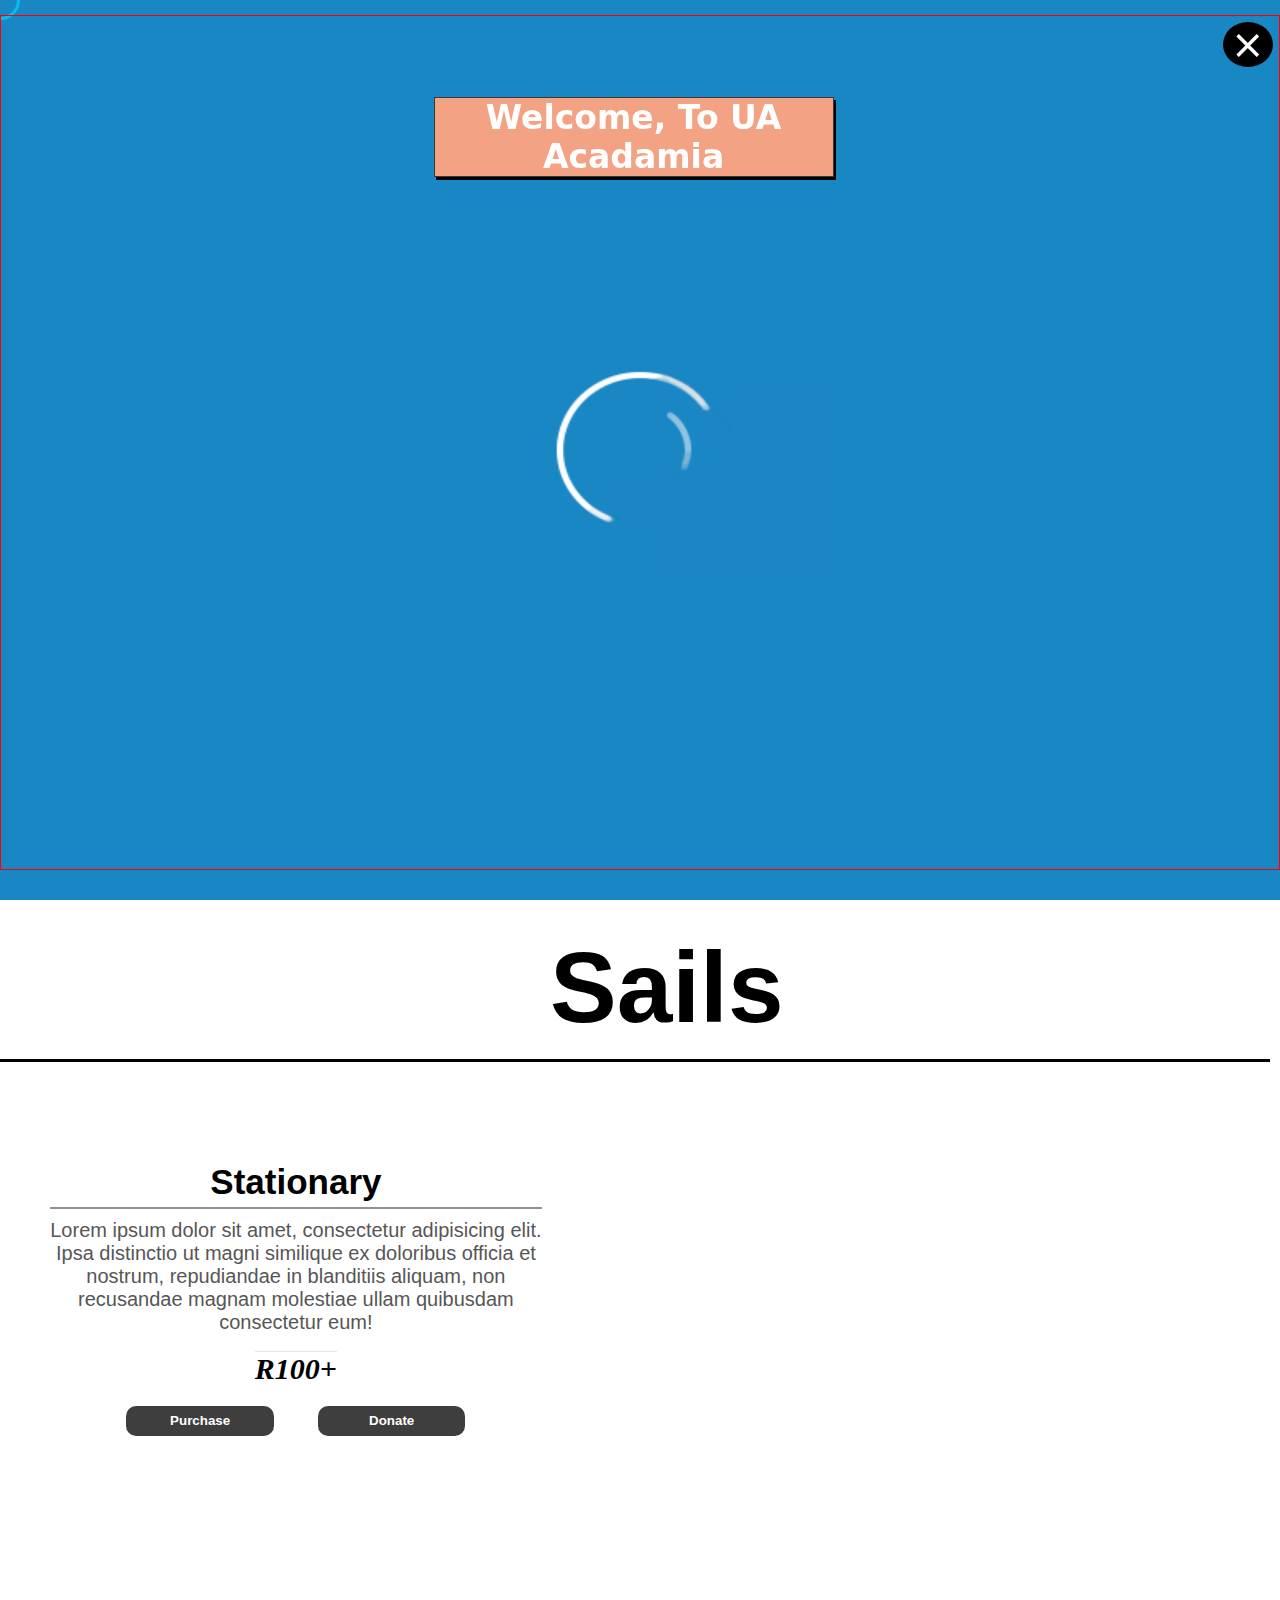
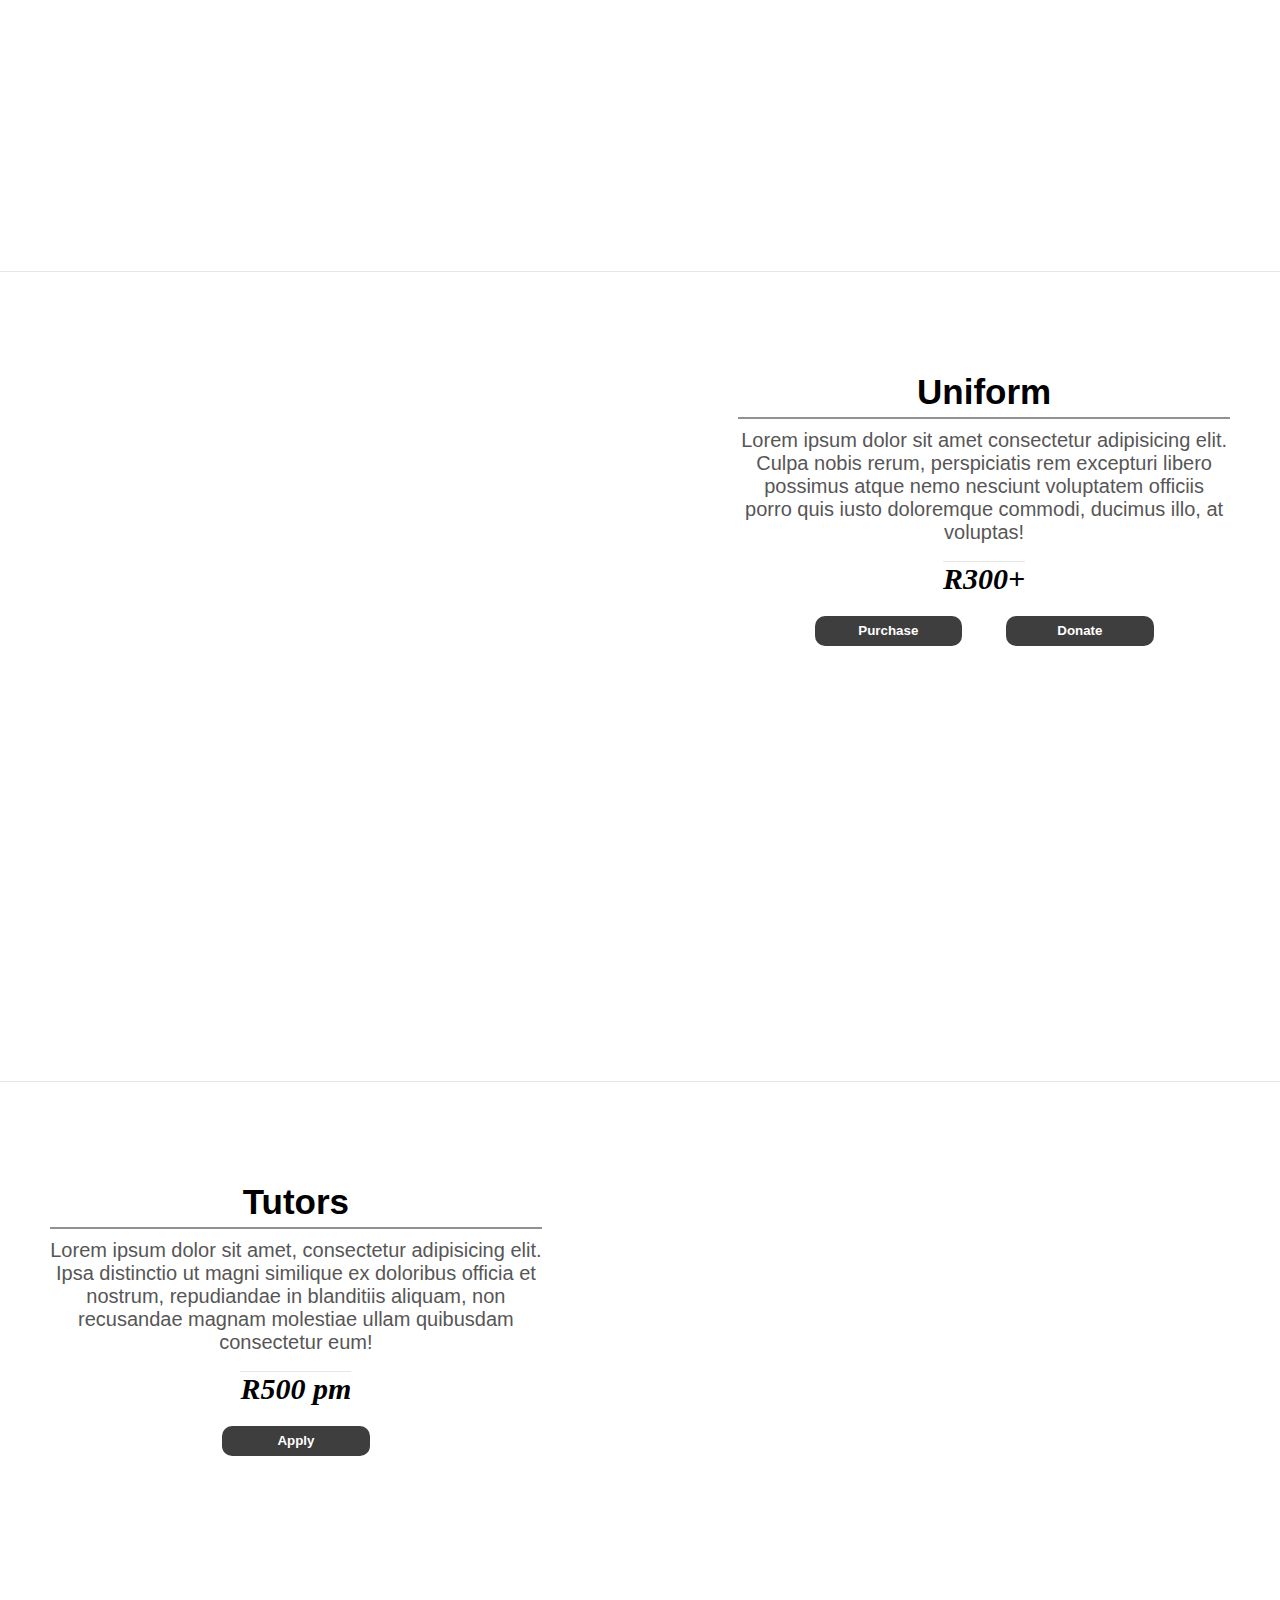
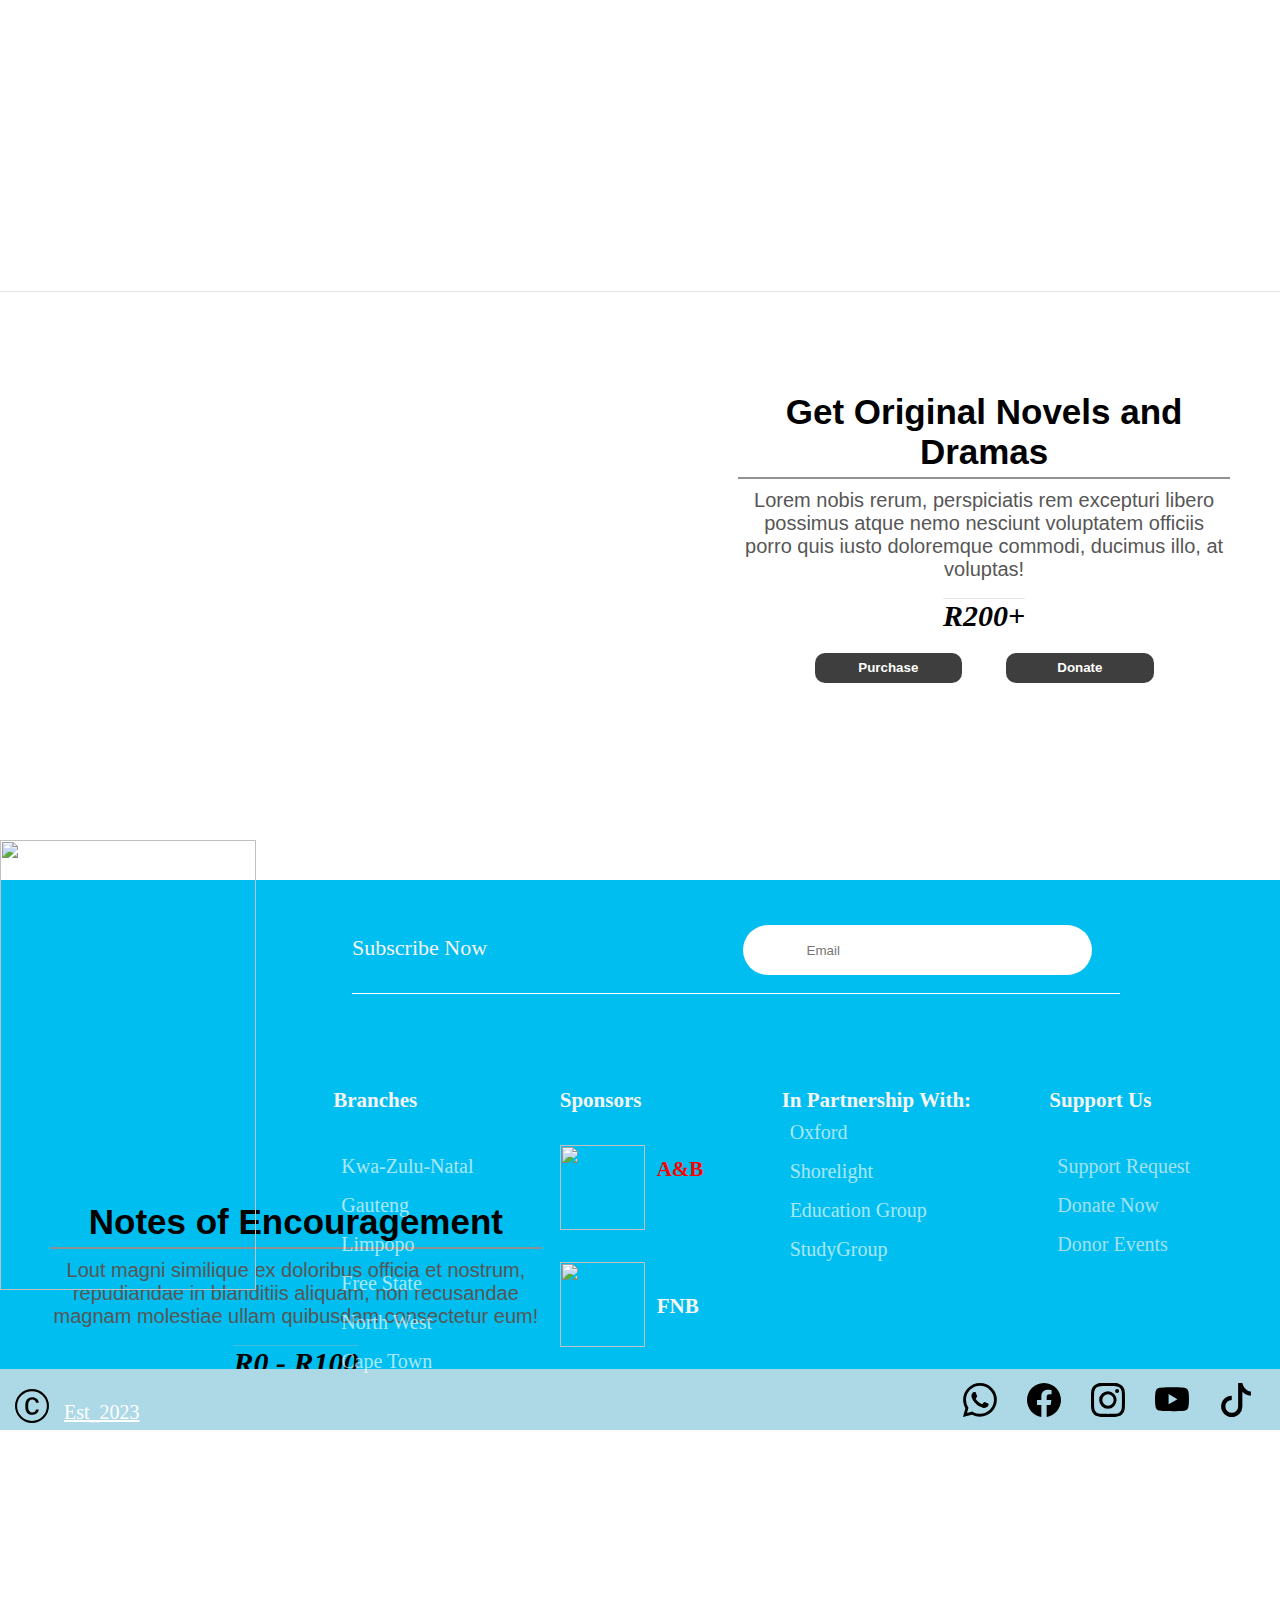
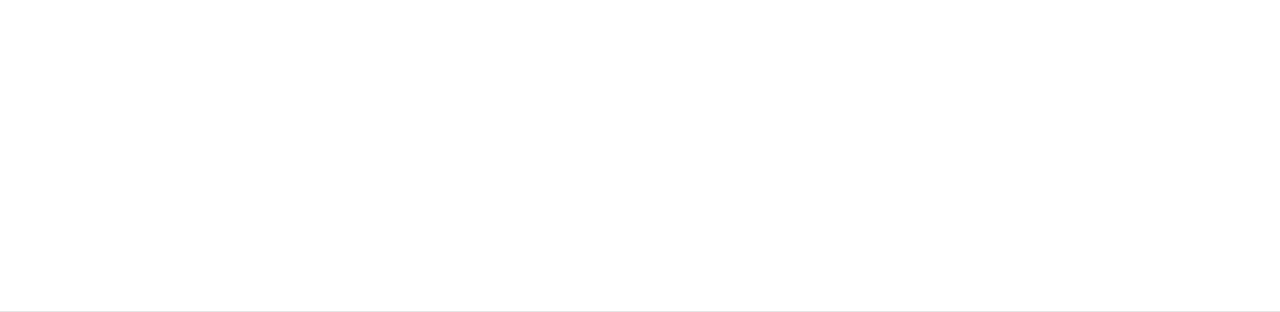
==== index.html @ ad13757d "Kyu's final product" ====
<!DOCTYPE html>
<html lang="en">
<head>
    <meta charset="UTF-8">
    <meta http-equiv="X-UA-Compatible" content="IE=edge">
    <meta name="viewport" content="width=device-width, initial-scale=1.0">
    <link rel="stylesheet" href="style.css">
    <script defer src="home.js"></script>
    <title>Document</title>
</head>
<body>

    <!-- stoic's portion start (NavBar)-->
    <nav>
        <div class="log">
            <img src="/UA-Acadamia/imgs/UA Academia.png" class="log">

        </div>
        <input type="text" placeholder="search"><svg xmlns="http://www.w3.org/2000/svg" width="16" height="16" fill="currentColor" class="bi bi-search" viewBox="0 0 16 16">
            <path d="M11.742 10.344a6.5 6.5 0 1 0-1.397 1.398h-.001c.03.04.062.078.098.115l3.85 3.85a1 1 0 0 0 1.415-1.414l-3.85-3.85a1.007 1.007 0 0 0-.115-.1zM12 6.5a5.5 5.5 0 1 1-11 0 5.5 5.5 0 0 1 11 0z"/>
          </svg>
        <div class="links">

            <a class="first" href="#">Home</a>
            <a href="about.html">About</a>
            <a href="edcation site/Events.html">Events</a>
            <a href="edcation news/news.html">News</a>
        </div>
    </nav>

    <!-- End of NavBar (Stoic) -->


    <!-- Kyu: Home Page Start -->

    <!-- <nav class="nav">
        <div class="navbar">
            <div class="contain">
                <a href="">Home</a>
                <a href="">Store</a>
                <img src="Logo/UA Academia.png" alt="img" width="35" class="navImg">
                <a href="">About</a>
                <a href="">Login</a>

            </div>
            
        </div>
    </nav> -->

    <main>

        <section class="heading">
        



            <div class="head-flex">
                <div class="head-one">
                    <h1><span class="UAA">UA Acadamia</span></h1>
                    <h3>Your go to for educational equipment, lessons and love.</h3>    
                    <br>
                    <p>We welcome you to our updated online store. We have added a new Donate section which you will see right next to the purchas button. </p>
                    <br>
                    <p>Please feel free to help us improve and help people around succeed. <3</p>
                </div>
                <div class="head-two"> 
                    <img src="Logo/UA Academia.png" alt="img">
                </div> 
            </div>
        </section>


        <section class="main-1">
            <div class="heading-main">
                <h1>Sails</h1>
            </div>
            <article class="sec-1">
                <div class="article-text">
                    <h3>Stationary</h3>
                    <p>Lorem ipsum dolor sit amet, consectetur adipisicing elit. Ipsa distinctio ut magni similique ex doloribus officia et nostrum, repudiandae in blanditiis aliquam, non recusandae magnam molestiae ullam quibusdam consectetur eum!</p>
                    <br>
                    <i><b class="prices">R100+</b></i>
                    <br>

                    <div class="btns">
                        <button class="purchase">Purchase</button>
                        <button class="donate">Donate</button>
                    </div>
                    
                </div>
                <div class="article-imgs article-imgs-1 output1">
                </div>
            </article>

            <article class="sec-2">
                <div class="article-imgs article-imgs-2 output2">
                </div>
                <div class="article-text">
                    <h3>Uniform</h3>
                    <p>Lorem ipsum dolor sit amet consectetur adipisicing elit. Culpa nobis rerum, perspiciatis rem excepturi libero possimus atque nemo nesciunt voluptatem officiis porro quis iusto doloremque commodi, ducimus illo, at voluptas!</p>
                    <br>
                    <i><b class="prices">R300+</b></i>
                    <br>
                    <div class="btns">
                        <button class="purchase">Purchase</button>
                       <button class="donate">Donate</button>
                    </div>
                    
                </div>
            </article>

            <article class="sec-3">
                <div class="article-text">
                    <h3>Tutors</h3>
                    <p>Lorem ipsum dolor sit amet, consectetur adipisicing elit. Ipsa distinctio ut magni similique ex doloribus officia et nostrum, repudiandae in blanditiis aliquam, non recusandae magnam molestiae ullam quibusdam consectetur eum!</p>
                    <br>
                    <i><b class="prices">R500 pm</b></i>
                    <br>

                    <div class="btns">
                        <button class="purchase">Apply</button>
                    </div>
                </div>
                <div class="article-imgs article-imgs-3 output3">
                </div>
            </article>
            
            <article class="sec-4">
                <div class="article-imgs article-imgs-4 output4">
                </div>
                <div class="article-text">
                    <h3>Get Original Novels and Dramas</h3>
                    <p>Lorem nobis rerum, perspiciatis rem excepturi libero possimus atque nemo nesciunt voluptatem officiis porro quis iusto doloremque commodi, ducimus illo, at voluptas!</p>
                    <br>
                    <i><b class="prices">R200+</b></i>
                    <br>

                    <div class="btns">
                        <button class="purchase">Purchase</button>
                        <button class="donate">Donate</button>
                    </div>

                </div>
            </article>
            <article class="sec-3">
                <div class="article-text">
                    <h3>Notes of Encouragement</h3>
                    <p>Lout magni similique ex doloribus officia et nostrum, repudiandae in blanditiis aliquam, non recusandae magnam molestiae ullam quibusdam consectetur eum!</p>
                    <br>
                    <i><b class="prices">R0 - R100</b></i>
                    <br>

                    <div class="btns">
                        <button class="purchase">Purchase</button>
                        <button class="donate">Donate</button>
                    </div>
                </div>
                <div class="article-imgs article-imgs-5 output5">
                </div>
            </article>
        </section>
    </main>

    <!-- Kyu: Home Page End -->



    <!-- STOIC'S FOOTER   -->
    <footer >
        
        <div class="SECT1">
                <img src="/UA-Acadamia/imgs/Soon.gif" class="SECT11" alt="">

                
        </div>
       
       
        <div class="SECT2">

                <div class="branches">
                    <h4>Branches</h4>
                    <p class="branch1"><a href="https://labri.org.za/school-camps-in-kzn/">Kwa-Zulu-Natal</a></p>
                    <p><a href="">Gauteng</a></p>
                    <p><a href="">Limpopo</a></p>
                    <p><a href="">Free State</a></p>
                    <p><a href="">North West</a></p>
                    <p><a href="">Cape Town</a></p>
                </div>

                <div class="branches">
                    <h4>Sponsors</h4>
                    <div class="edu">
                        <img src="/UA-Acadamia/imgs/Accademic-site/download.png" alt="">
                        <h4 style="Color:red; margin-top: 12px; margin-left:12px;">A&B</h4>
                    </div>
                   
                    <div class="fnb">
                        <img src="/UA-Acadamia/imgs/First_National_Bank_Logo.svg.png" alt="">
                        <h4 style="margin-top: 32px; margin-left:12px;">FNB</h4>
                    </div>
                
                </div>

                <div class="branches">
                    <h4>In Partnership With:
                        
                    </h4>

                    <p> <a href="https://www.ox.ac.uk/" class="branch1">Oxford</a> </p>
                    <p> <a href="https://shorelight.com/">Shorelight</a> </p>
                    <p> <a href="https://www.educationgroup.com">Education Group</a> </p>
                    <p> <a href="https://www.studygroup.com/">StudyGroup</a> </p>

                </div>

                <div class="branches">
                    <h4>Support Us</h4>

                    <p class="branch1">Support Request</p>
                   <p> Donate Now</p>
                     <p> Donor Events</p>

                </div>
                

                
        </div>
       
        <div class="informercials">
            <label for="subscribe">
                Subscribe Now
                <input type="text" id="subscribe"  placeholder="Email">
            </label>
            
        </div>


       <div class="socials">
     
            <div class="copyright">
                <svg xmlns="http://www.w3.org/2000/svg" width="16" height="16" fill="currentColor" class="bi bi-c-circle" viewBox="0 0 16 16">
                    <path d="M1 8a7 7 0 1 0 14 0A7 7 0 0 0 1 8Zm15 0A8 8 0 1 1 0 8a8 8 0 0 1 16 0ZM8.146 4.992c-1.212 0-1.927.92-1.927 2.502v1.06c0 1.571.703 2.462 1.927 2.462.979 0 1.641-.586 1.729-1.418h1.295v.093c-.1 1.448-1.354 2.467-3.03 2.467-2.091 0-3.269-1.336-3.269-3.603V7.482c0-2.261 1.201-3.638 3.27-3.638 1.681 0 2.935 1.054 3.029 2.572v.088H9.875c-.088-.879-.768-1.512-1.729-1.512Z"/>
                  </svg> 
                  
                  <ins style="color: white; font-size: 20px; margin-right: 8px; margin-top: 12px;">Est_2023</ins>
                  
            </div>
        <div class="icons">
            
            <svg xmlns="http://www.w3.org/2000/svg" width="16" height="16" fill="currentColor" class="bi bi-whatsapp" viewBox="0 0 16 16">
                <path d="M13.601 2.326A7.854 7.854 0 0 0 7.994 0C3.627 0 .068 3.558.064 7.926c0 1.399.366 2.76 1.057 3.965L0 16l4.204-1.102a7.933 7.933 0 0 0 3.79.965h.004c4.368 0 7.926-3.558 7.93-7.93A7.898 7.898 0 0 0 13.6 2.326zM7.994 14.521a6.573 6.573 0 0 1-3.356-.92l-.24-.144-2.494.654.666-2.433-.156-.251a6.56 6.56 0 0 1-1.007-3.505c0-3.626 2.957-6.584 6.591-6.584a6.56 6.56 0 0 1 4.66 1.931 6.557 6.557 0 0 1 1.928 4.66c-.004 3.639-2.961 6.592-6.592 6.592zm3.615-4.934c-.197-.099-1.17-.578-1.353-.646-.182-.065-.315-.099-.445.099-.133.197-.513.646-.627.775-.114.133-.232.148-.43.05-.197-.1-.836-.308-1.592-.985-.59-.525-.985-1.175-1.103-1.372-.114-.198-.011-.304.088-.403.087-.088.197-.232.296-.346.1-.114.133-.198.198-.33.065-.134.034-.248-.015-.347-.05-.099-.445-1.076-.612-1.47-.16-.389-.323-.335-.445-.34-.114-.007-.247-.007-.38-.007a.729.729 0 0 0-.529.247c-.182.198-.691.677-.691 1.654 0 .977.71 1.916.81 2.049.098.133 1.394 2.132 3.383 2.992.47.205.84.326 1.129.418.475.152.904.129 1.246.08.38-.058 1.171-.48 1.338-.943.164-.464.164-.86.114-.943-.049-.084-.182-.133-.38-.232z"/>
              </svg>

              <svg xmlns="http://www.w3.org/2000/svg" width="16" height="16" fill="currentColor" class="bi bi-facebook" viewBox="0 0 16 16">
                <path d="M16 8.049c0-4.446-3.582-8.05-8-8.05C3.58 0-.002 3.603-.002 8.05c0 4.017 2.926 7.347 6.75 7.951v-5.625h-2.03V8.05H6.75V6.275c0-2.017 1.195-3.131 3.022-3.131.876 0 1.791.157 1.791.157v1.98h-1.009c-.993 0-1.303.621-1.303 1.258v1.51h2.218l-.354 2.326H9.25V16c3.824-.604 6.75-3.934 6.75-7.951z"/>
              </svg>

              <svg xmlns="http://www.w3.org/2000/svg" width="16" height="16" fill="currentColor" class="bi bi-instagram" viewBox="0 0 16 16">
                <path d="M8 0C5.829 0 5.556.01 4.703.048 3.85.088 3.269.222 2.76.42a3.917 3.917 0 0 0-1.417.923A3.927 3.927 0 0 0 .42 2.76C.222 3.268.087 3.85.048 4.7.01 5.555 0 5.827 0 8.001c0 2.172.01 2.444.048 3.297.04.852.174 1.433.372 1.942.205.526.478.972.923 1.417.444.445.89.719 1.416.923.51.198 1.09.333 1.942.372C5.555 15.99 5.827 16 8 16s2.444-.01 3.298-.048c.851-.04 1.434-.174 1.943-.372a3.916 3.916 0 0 0 1.416-.923c.445-.445.718-.891.923-1.417.197-.509.332-1.09.372-1.942C15.99 10.445 16 10.173 16 8s-.01-2.445-.048-3.299c-.04-.851-.175-1.433-.372-1.941a3.926 3.926 0 0 0-.923-1.417A3.911 3.911 0 0 0 13.24.42c-.51-.198-1.092-.333-1.943-.372C10.443.01 10.172 0 7.998 0h.003zm-.717 1.442h.718c2.136 0 2.389.007 3.232.046.78.035 1.204.166 1.486.275.373.145.64.319.92.599.28.28.453.546.598.92.11.281.24.705.275 1.485.039.843.047 1.096.047 3.231s-.008 2.389-.047 3.232c-.035.78-.166 1.203-.275 1.485a2.47 2.47 0 0 1-.599.919c-.28.28-.546.453-.92.598-.28.11-.704.24-1.485.276-.843.038-1.096.047-3.232.047s-2.39-.009-3.233-.047c-.78-.036-1.203-.166-1.485-.276a2.478 2.478 0 0 1-.92-.598 2.48 2.48 0 0 1-.6-.92c-.109-.281-.24-.705-.275-1.485-.038-.843-.046-1.096-.046-3.233 0-2.136.008-2.388.046-3.231.036-.78.166-1.204.276-1.486.145-.373.319-.64.599-.92.28-.28.546-.453.92-.598.282-.11.705-.24 1.485-.276.738-.034 1.024-.044 2.515-.045v.002zm4.988 1.328a.96.96 0 1 0 0 1.92.96.96 0 0 0 0-1.92zm-4.27 1.122a4.109 4.109 0 1 0 0 8.217 4.109 4.109 0 0 0 0-8.217zm0 1.441a2.667 2.667 0 1 1 0 5.334 2.667 2.667 0 0 1 0-5.334z"/>
              </svg>

              <svg xmlns="http://www.w3.org/2000/svg" width="16" height="16" fill="currentColor" class="bi bi-youtube" viewBox="0 0 16 16">
                <path d="M8.051 1.999h.089c.822.003 4.987.033 6.11.335a2.01 2.01 0 0 1 1.415 1.42c.101.38.172.883.22 1.402l.01.104.022.26.008.104c.065.914.073 1.77.074 1.957v.075c-.001.194-.01 1.108-.082 2.06l-.008.105-.009.104c-.05.572-.124 1.14-.235 1.558a2.007 2.007 0 0 1-1.415 1.42c-1.16.312-5.569.334-6.18.335h-.142c-.309 0-1.587-.006-2.927-.052l-.17-.006-.087-.004-.171-.007-.171-.007c-1.11-.049-2.167-.128-2.654-.26a2.007 2.007 0 0 1-1.415-1.419c-.111-.417-.185-.986-.235-1.558L.09 9.82l-.008-.104A31.4 31.4 0 0 1 0 7.68v-.123c.002-.215.01-.958.064-1.778l.007-.103.003-.052.008-.104.022-.26.01-.104c.048-.519.119-1.023.22-1.402a2.007 2.007 0 0 1 1.415-1.42c.487-.13 1.544-.21 2.654-.26l.17-.007.172-.006.086-.003.171-.007A99.788 99.788 0 0 1 7.858 2h.193zM6.4 5.209v4.818l4.157-2.408L6.4 5.209z"/>
              </svg>

              <svg xmlns="http://www.w3.org/2000/svg" width="16" height="16" fill="currentColor" class="bi bi-tiktok" viewBox="0 0 16 16">
                <path d="M9 0h1.98c.144.715.54 1.617 1.235 2.512C12.895 3.389 13.797 4 15 4v2c-1.753 0-3.07-.814-4-1.829V11a5 5 0 1 1-5-5v2a3 3 0 1 0 3 3V0Z"/>
              </svg>
            
        </div>

          
       </div>
        
    </footer>
 <!-- STOC'S FOOTER END  -->






                                        <!-- Kyu's updates Start -->

    <!-- Kyu Pop-up: Start-->

        <div class="popup">
            <div id="icon">
                <span>&Cross;</span>
            </div>
            <h1 class="popup-text">
                Welcome, To UA Acadamia
                <br>
                    
            </h1>
        </div>

    <!-- Kyu Pop-up: End-->

        <div class="load">
        <img src="Logo/Circle Loading Animation.gif" alt="Loader-gif" width="100%" height="100%">
        </div>

    <!-- Kyu's Cursor: Start -->

        <div class="cursor"></div>

    <!-- Kyu's Cursor: End -->

    <!-- Kyu's JS: Start -->
    <script>

        

        // Kyu's Loader: Start
        let loader = document.querySelector(".load");

        window.addEventListener("load",vanish) 

        function vanish(){
            loader.classList.add("disappear")
        }
        // Kyu's Loader: End

        // Kyu's Cursor: Start
        var cursor = document.querySelector(".cursor");
        document.addEventListener("mousemove", function(e){
        cursor.style.cssText = "left: " + e.clientX + "px; top: " + e.clientY + "px;"
        });
        // Kyu's Cursor: End

        // Kyu's Popup: Start
        let popupBtn = document.querySelector("#icon");
        let popup = document.querySelector(".popup");

        popupBtn.addEventListener("click", function(){
            popup.style.display = "none"
        });
        // Kyu's Popup: End

        // Kyu's slider images: Start 

        let tutorimgs = ['<img src="Tutors/tutOne.jpeg">','<img src="Tutors/tutTwo.png" alt="imgs">','<img src="Tutors/tutThree.jpeg" alt="imgs">','<img src="Tutors/tutFour.jpeg" alt="imgs">']
        let bookimgs = ['<img src="Books/bookOne.jpeg" alt="imgs">','<img src="Books/bookTwo.jpeg" alt="imgs">','<img src="Books/bookThree.jpeg" alt="imgs">','<img src="insperational/picOne.png" alt="imgs">','<img src="insperational/picTwo.jpeg" alt="imgs">','<img src="insperational/picTwo.jpeg" alt="imgs">']

        // Kyu's slider images: End 

    </script>
    <!-- Kyu's JS: End -->

                                        <!-- Kyu's updates Start -->

    
</body>
</html>
---- style.css ----
*{
    margin: 0;
    padding: 0;
    box-sizing: border-box;
}
/* Kyu: Home Page CSS Start */
/* .nav{
    margin: 0 auto;
    display: flex;
    justify-content: center;
    align-items: center;
    display: none;
}
.navbar{
    text-align: center;
    position: fixed;
    margin-top: 190vh;
    background-color: #000000b3;
    border-radius: 30px;
    padding: 1px;
    width: 40%;
    animation: nav 1s;
}
.navbar a{
    text-decoration: none;
    font-size: 18px;
    padding: 5px;
    color: #fff;
    transition: all 1s;
    font-family: 'Segoe UI', Tahoma, Geneva, Verdana, sans-serif;
    margin: 20px;
}
.navbar img{
    margin-top: -34px;
    margin-left: -20px;
}
.contain{
    padding: 10px;
}
.navbar a:hover{
    background-color: #06000092;
    border-radius: 10px;
}
.navImg{
    animation: navhead 3s infinite ease-in-out;
    position: absolute;
}
@keyframes nav {
    0%{
    margin-top: 205vh;
    opacity: 0;
    }
}
@keyframes navhead {
    0%{
        margin-top: -32px;
    }
    50%{
        margin-top: -42px;
    }
    70%{
        margin-top: -32px;
    }
    80%{
        margin-top: -42px;
    }
} */
                                                                            /* Kyu: Pop Up Start */
                                                                            

.heading-main{
    border-bottom: 3px solid black;
    text-align: center;
    font-size: 50px;
    margin: 30px 10px 0 0;
    font-family: 'Gill Sans', 'Gill Sans MT', Calibri, 'Trebuchet MS', sans-serif;
}

                                        /* Kyu's Updates: Start */

/* Kyu's Loader: Start */
.load{
    position: fixed;
    top: 0;
    bottom: 0;
    left: 0;
    right: 0;
}
.disappear{
    animation: vanish 1s forwards;
}
@keyframes vanish {
    100%{
        opacity: 0;
        visibility: hidden;
    }
}
/* Kyu's Loader: End */

/* Kyu cursor: Start */

.cursor{
    position: fixed;
    left: 0;
    top: 0;
    width: 40px;
    height: 40px;
    border-radius: 50%;
    border: 3px solid #00beef;
    pointer-events: none;
    transform: translate(-50%, -50%);
    transition: .1s;
}

/* Kyu cursor: End */

/* pop up button START*/
#icon{
    font-size: 40px;
    height: 10%;
    margin-top: 5px;
    width: 100.5%;
    text-align: end;
    z-index: 400;
}
#icon span{
    z-index: 400;
    padding: 0px 8px;
    border-radius: 70%;
    background-color: black;
    color: white;
    cursor: pointer;
    transition: .1s all;
}
#icon span:hover{
    z-index: 400;
    color: black;
    background-color: rgb(255, 255, 255);
}
/* pop up button END */

.popup{
    z-index: 100;
    display: none;
    top: 0;
    border: 1px solid red;
    margin: 15px auto;
    height: 95vh;
    width: 100%;
    display: block;
    position: fixed;
    justify-content: center;
    padding-bottom: 7%;
    padding-right: 1%;
    align-items: center;
    text-align: center;
    animation: popup 5s;
    z-index: 1;
    background-image: url('imgs/Greeting.gif');
    background-position: center;
    background-size: cover;
    background-repeat: no-repeat;
    transition: all 1s;
}
@keyframes popup {
    0%{
        height: 1%;
        opacity: 50%;
    }
}
.popup-text{
    position: relative;
    border: 1px solid rgb(58, 57, 57);
    box-shadow: 2px 3px 0px black;
    background-color: rgb(244, 162, 132);
    text-align: center;
    display: flex;
    justify-content: center;
    align-items: center;
    width: 400px;
    font-size: 33px;
    margin: 0px auto 0 auto;
    color: white;
    animation: popupname 3s;
    font-family: system-ui, -apple-system, BlinkMacSystemFont, 'Segoe UI', Roboto, Oxygen, Ubuntu, Cantarell, 'Open Sans', 'Helvetica Neue', sans-serif;
}
@keyframes popupname {
    0%{
        height: 0%;
        color: rgba(0, 0, 0, 0);
    }
    50%{
        color: rgba(0, 0, 0, 0);
    }
    0%{
        color: rgba(0, 0, 0, 0);
    }
}
 /* Kyu: Pop Up End */

 /* Kyu's MQ: Start */

 @media only screen and (max-width: 766px) {

    

    .head-flex{
        display: flex;
        justify-content: center;
    }
    .head-two img{
        width: 10px;
        height: 20px;
        position: absolute;
        margin-top: -130px;
        /* border-bottom: 3px solid rgba(0, 0, 0, 0.163); */
    }
    .article-text{
        width: 100%;
        height: 80%;
        padding: 50px;
        padding-top: 30px;
    }
    .article-text p{
        font-size: 18px;
    }
    .sec-1{
        display: flex;
        flex-wrap: wrap;
    }
    .sec-2{
        display: flex;
        flex-wrap: wrap;
    }
    .sec-3{
        display: flex;
        flex-wrap: wrap;
    }
    .sec-4{
        display: flex;
        flex-wrap: wrap;
    }
    .sec-5{
        display: flex;
        flex-wrap: wrap;
    }
    .article-text button{
        margin-top: 15%;
        width: 30%;
        height: 7.5%;
        border: none;
        background-color: rgba(0, 0, 0, 0.757);
        color: white;
        border-radius: 10px;
        cursor: pointer;
        margin: 0 20px;
    }
    .article-imgs{
        width: 100%;
        height: 70%;
        transition: all .5s;
        cursor: zoom-in;
    }
}

/* Kyu's MQ: End */

                                        /* Kyu's Updates: Start */


section{
    height: 90vh;
}
.head-flex{
    display: flex;
    justify-content: center;
}
.heading{
    height: 100vh;
    width: 100%;
    background-image: url('imgs/Happy\ 4th\ of\ July\ weekend!.gif');
    background-position: center;
    background-repeat: no-repeat;
    background-size: cover;
    background-blend-mode: difference;
    
    padding: 25px;
}
.head-one{
    padding-left: 20px;
    padding-top: 15vh;
    width: 80%;
    animation: headone 1s;
}
.head-one h1{
    font-family: 'Segoe UI', Tahoma, Geneva, Verdana, sans-serif;
    font-size: 70px;
    margin-bottom: 20px;
}
.UAA{
    color: rgba(0, 0, 0, 0.745);
    transition: all 1s;
    font-family:'Gill Sans', 'Gill Sans MT', Calibri, 'Trebuchet MS', sans-serif;
}
.head-one p{
    font-size: 20px;
    font-family: Arial, Helvetica, sans-serif;
}
.head-two{
    padding-top: 22vh;
    width: 35%;
    font-size: 20px;
    padding-left: 40px;
    animation: headtwo 1s;
}
.head-two img{
    width: 230px;
    height: 220px;
    padding: 4px;
    border-bottom: 3px solid rgba(0, 0, 0, 0.163);
}
@keyframes headone {
    0%{
    margin-left: -27px;
    opacity: 0%;
    color: white;
    }
}
@keyframes headtwo {
    0%{
    margin-left: 700px;
    opacity: 0;
    color: white;
    }
}
article{
    height: 100%;
    display: flex;
}
.article-text{
    width: 50%;
    height: 100%;
    padding: 50px;
    padding-top: 100px;
}
.article-text h3{
    font-size: 35px;
    margin-bottom: 10px;
    padding-bottom: 5px;
    border-bottom: 2px solid rgb(146, 144, 144);
    font-family: 'Segoe UI', Tahoma, Geneva, Verdana, sans-serif;
}
.article-text p{
    font-size: 20px;
    font-family: 'Segoe UI', Tahoma, Geneva, Verdana, sans-serif;
    color: #575656;
}
.article-text button{
    margin-top: 15%;
    width: 30%;
    height: 7.5%;
    border: none;
    background-color: rgba(0, 0, 0, 0.757);
    color: white;
    border-radius: 10px;
    cursor: pointer;
    margin: 0 20px;
}
.article-imgs{
    width: 50%;
    height: 100%;
    padding: 30px;
    transition: all .5s;
    cursor: zoom-in;
}
.article-imgs:hover{
    width: 60%;
    height: 90%;
}
.article-imgs{
    width: 50%;
    height: 80%;
    margin: 50px;
    cursor: pointer;
    background-image: url('Logo/UA\ Academia.png');
    background-position: center;
    background-size: cover;
    background-repeat: no-repeat;
}
 .article-imgs-1{
    animation: imgsOne 35s infinite;
}
.article-imgs-2{
    animation: imgsTwo 35s infinite;
}
.article-imgs-3{
    animation: imgsThree 35s infinite;
}
.article-imgs-4{
    animation: imgsFour 35s infinite;
}
.article-imgs-5{
    animation: imgsFive 35s infinite;
}
@keyframes imgsOne {
    30%{
        background-image: url('stationaryimgs/Dr\ scripting.jpeg');
    }
    60%{
        background-image: url('stationaryimgs/Login\ \(1\).jpeg');
    }
    90%{
        background-image: url('stationaryimgs/too\ school\ for\ cool.jpeg');
    }  
}
@keyframes imgsTwo {
    25%{
        background-image: url('uniformimgs/one.jpeg');
    }
    50%{
        background-image: url('uniformimgs/two.jpeg');
    }
    75%{
        background-image: url('uniformimgs/three.jpeg');
    }  
    95%{
        background-image: url('uniformimgs/four.jpeg');
    }  
}
@keyframes imgsThree {
    30%{
        background-image: url('Tutors/tutOne.jpeg');
    }
    50%{
        background-image: url('Tutors/tutTwo.png');
    }
    70%{
        background-image: url('Tutors/tutThree.jpeg');
    } 
    90%{
        background-image: url('Tutors/tutFour.jpeg');
    }  
}
@keyframes imgsFour {
    30%{
        background-image: url('Books/bookOne.jpeg');
    }
    60%{
        background-image: url('Books/bookTwo.jpeg');
    }
    90%{
        background-image: url('Books/bookThree.jpeg');
    }  
}
@keyframes imgsFive {
    30%{
        background-image: url('insperational/picOne.png');
    }
    60%{
        background-image: url('insperational/picTwo.jpeg');
    }
    80%{
        background-image: url('insperational/picTwo.jpeg');
    }
} 
.sec-1{
    border-bottom: 1px solid rgba(187, 186, 186, 0.36);
    text-align: center;
}
.sec-2{
    border-bottom: 1px solid rgba(187, 186, 186, 0.36);
    text-align: center;
}
.sec-3{
    border-bottom: 1px solid rgba(187, 186, 186, 0.36);
    text-align: center;
}
.sec-4{
    border-bottom: 1px solid rgba(187, 186, 186, 0.36);
    text-align: center;
}
.prices{
    height: 100px;
    border-top: 1px solid rgba(187, 186, 186, 0.36);
    font-size: 30px;
    margin-top: 70px;
    padding-bottom: 70px;
    font-family: Cambria, Cochin, Georgia, Times, 'Times New Roman', serif;
}
.donate{
    height: 100px;
    animation: 5s  infinite donate;
    transition: .1s;
    font-weight: 600;
    font-family: 'Segoe UI', Tahoma, Geneva, Verdana, sans-serif;
}
.donate:hover{
    background-color: black;
}

.purchase{
    animation: 2s 30s purchase;
    transition: .1s;
    font-weight: 600;
    font-family: 'Segoe UI', Tahoma, Geneva, Verdana, sans-serif;
}
.purchase:hover{
    color: black;
    background-color: rgb(255, 255, 255);
}
@keyframes donate {
    0%{
    opacity: 80%;
    background-color: rgb(0, 136, 255);
    }
}
@keyframes purchase {
    0%{
    margin-left: -300px;
    opacity: 50%;
    color: white;
    }
}

.btns{
    margin-top: 20px;
    height: 400px;
}


/* Kyu: Home Page CSS Start */









/* Sanje's code start*/

/* sign-in page */

#sign-in{
    margin-top:15%;
    text-align:center;
    display: flex;
    justify-content: center;
    align-items: center;
    background:url(imgs/Free\ Vector\ _\ Education\ horizontal\ typography\ banner\ set\ with\ learning\ and\ knowledge\ symbols\ flat\ \ illustration.jpeg);
    background-repeat: no-repeat;
    background-size: cover;
    width:100vw;
    height:68vh;
}

form{
    border:2px solid black;
    width:30%;
    height:90%;
    background:black;
    opacity: 80%;
    color:white;
    margin-bottom:15%;
}

form p > a{
    color:white;
    text-decoration:none;
}

/* log in page */

#log-in-page{
    margin-top:15%;
    text-align:center;
    display: flex;
    justify-content: center;
    align-items: center;
    background:url(imgs/Free\ Vector\ _\ Education\ horizontal\ typography\ banner\ set\ with\ learning\ and\ knowledge\ symbols\ flat\ \ illustration.jpeg);
    background-repeat: no-repeat;
    background-size:cover;
    width:100vw;
    height:68vh;
}

#log-in-form{
    border:2px solid black;
    width:30%;
    height:70%;
    background:black;
    opacity: 80%;
    color:white;
    margin-bottom:15%;
}

#log-in-form > label > input{
    width:60%;
    height:25px;
}

#log-in-form > button{
    background:lightblue;
    border:1px solid white;
    border-radius:3px;
    width:80px;
    height:25px;
    color:black;
}



/* About Page */

.header{
    /* border:1px solid red; */
    width:10%;
    margin:9% 2% 2% 2%;
    height:70px;
}

.header > h2{
    color:navy;
}

.header > p{
    color:navy;
}

.header >p > span{
    color:olive;
}

.about-content{
    display:flex;
    /* align-items: center; */
    /* justify-content: space-evenly; */
    /* border:1px solid red; */
}

#about-text{
    text-align:left;
    letter-spacing: 1.1px;
    /* padding */
    /* border:1px solid red; */
    width: 67%;
    margin-left:5%;
    font-size:18px;
    margin-top:0px;
}

.but-links > button{
    width:350px;
    height:50px;
    margin-top:1%;
    background:lightblue;
    border:1px solid white;
    border-radius:3px;
    font-size:17px; 
    margin-right: 40px;
}

h1{
    margin-left:5%;
    margin-bottom:1.1%;
}

hr{
    /* margin-left:5%; */
    width:10%;
    height:2px;
    background:black;
    margin:1% 0px 2.5% 5%;
    border-radius:3px;
    color:navy;
}

.six-objectives{
    margin-left:5%;
    /* border:1px solid red; */
    width:55%;
    margin-bottom:1%;
}

.six-objectives > li{
    margin-top:2px;
    font-size:21px;
    margin-left:5%;
}

.closing-text{
    /* border:1px solid red; */
    width:90%;
    margin-left:5%;
    margin-top:2%;
    font-size:larger;
}


/* Stoic's NavBar Syle (Start) */

nav{
    width: 100%;
    height: 80px;
    background-color: #00beef;
    /* opacity: 0.4; */
    position: fixed;
    display: flex;
    /* justify-content: center; */
    align-items: center;
    top: 0;
}

nav svg {
    width: 25px;
    height: 25px;
    margin-left: -32px;
}

.log{
    width: 50px;
    height: 50px;
    border-radius: 90%;
    margin-left: 12px;
    
}

.log:hover{
    cursor: pointer;
    background-color: maroon;    
}

.links{
    /* border: 7px solid black; */
    width: 60%;
    height: 120px;
    margin-left: 174px;
    display: flex;
    align-items: center;
    justify-content: space-evenly;
}

input{
    width: 263px;
    height: 50px;
    border-radius: 35px;
    padding-left: 64px;
    margin-left: 34px;
    outline: none;
    border: none;
}

.links a{
    color: white;
    text-decoration: none;
    line-height: 1.2rem;
    font-weight: 900;
}

.first{
    margin-left: 24px;
}

.links a:hover{
    color: palegreen;
    text-decoration: none;
    border-radius: 50%;
    padding: 8px;
    transition: 3s;
    text-transform: capitalize;
    font-style:italic ;
    
    
}

/* Stoic's navbar end */

/* STOIC'S FOOTER  */
footer{
    width: 100%;
    height: 550px;
    background-color: #00beef;
    display: flex;
    justify-content: space-between;
    margin-top: 2340px;
    flex-direction: column;
    /* position: relative; */
}

.footer2{
    width: 100%;
    height: 550px;
    background-color: #00beef;
    display: flex;
    justify-content: space-between;
    margin-top: 70px;
    flex-direction: column;
    /* position: relative; */
}
    .informercials{
        width: 60%;
        justify-content: space-between;
        margin-left: 352px;
        margin-top: -486px;
        border-bottom: 1px solid white;
        padding-bottom:18px;
    }
    
    .SECT1{
        width: 20%;
        height: 450px;
        margin-top: -40px;
        
    }
    
    
    .SECT11{
        width: 100%;
        height: 450px;
    }
    
    label{
        width: 70%;
        height: 125px;
        border-radius: 50%;
        color: whitesmoke;
    font-size: 22px;
    animation: jump 8s linear  infinite;
}

@keyframes jump {
    0%{
        transform: translateY(0deg);
    }

    25%{
        transform: translateY(-90deg);
    }
    
    50%{
        transform: translateY(0deg);
    }

    75%{
        transform: translateY(180deg);
    }
    
    100%{
        transform: translateY(0deg);
    }
}

#subscribe{
    width: 349px;
    margin-left: 250px;
}


.SECT2{
    display: flex;
    /* border: 1px solid maroon; */
    width:79.8%;
    height: 425px;
    margin-left: 255px;
    margin-top: -202px; 
    justify-content: space-evenly;   
}

.branches h4{
    color: whitesmoke;
    font-size: 21px;
    
}

.branches p{
    color: whitesmoke;
    opacity: 0.65;
    font-size: 20px;
    padding: 8px;
}

.branches .branch1{
    margin-top: 34px;
}

.branches a{
    text-decoration: none;
    color: white;
}

.edu{
    display: flex;
    margin-top: 32px;
    
    
}

.edu img{
    width: 85px;
    height: 85px;
}


.fnb{
    display: flex;
    margin-top: 32px;
    
}
.fnb img{
    width: 85px;
    height: 85px;
    
}
.socials{
    margin-top: 375px;
    width: 100%;
    height: 80px;
    background-color: lightblue;
    display: flex;
    justify-content: space-between;
}

.socials svg{
    width: 64px;
    height: 34px;
}

.socials svg:hover{
    color: white;
    transition: 2.5s;
}

.copyright{
    display: flex;
    margin-top: 20px;
}



.icons{
    display: flex;
    justify-content: center;
    align-items: center;
    padding: 12px;
}

/* STOC'S FOOTER END */
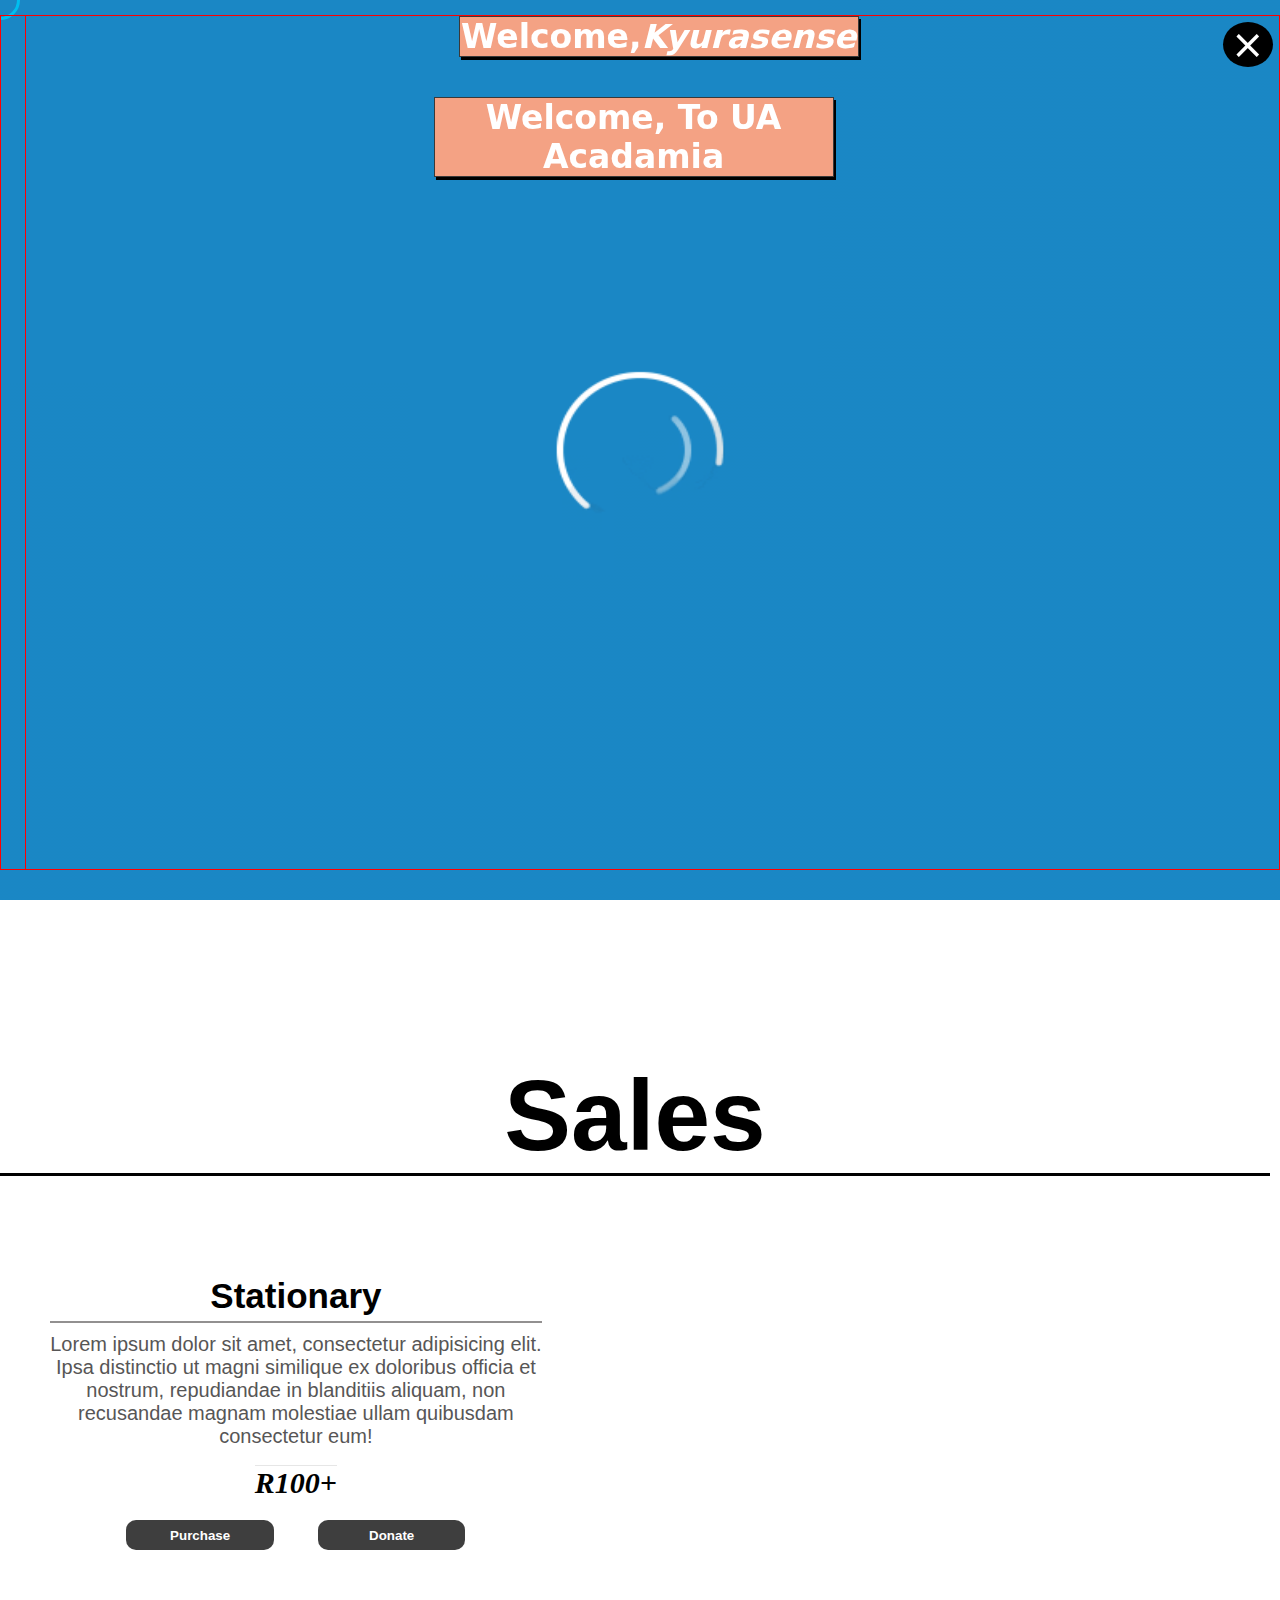
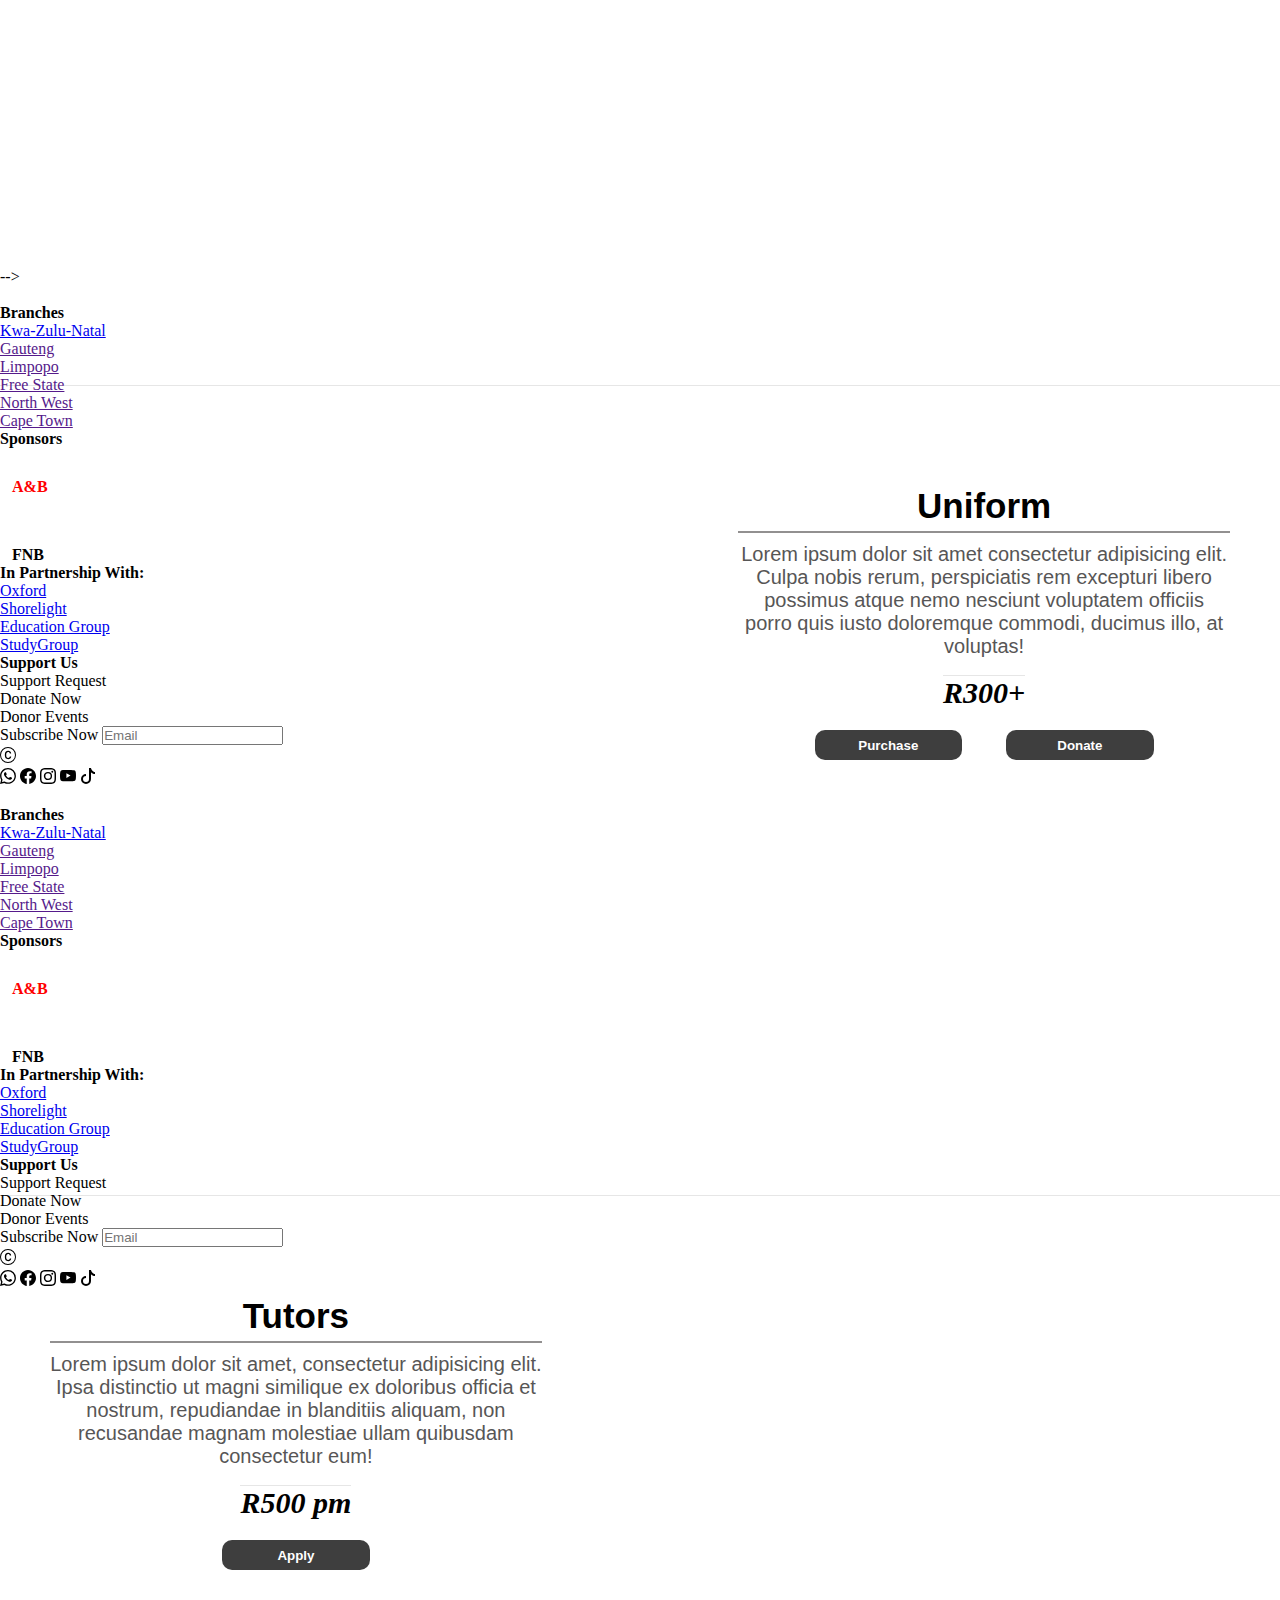
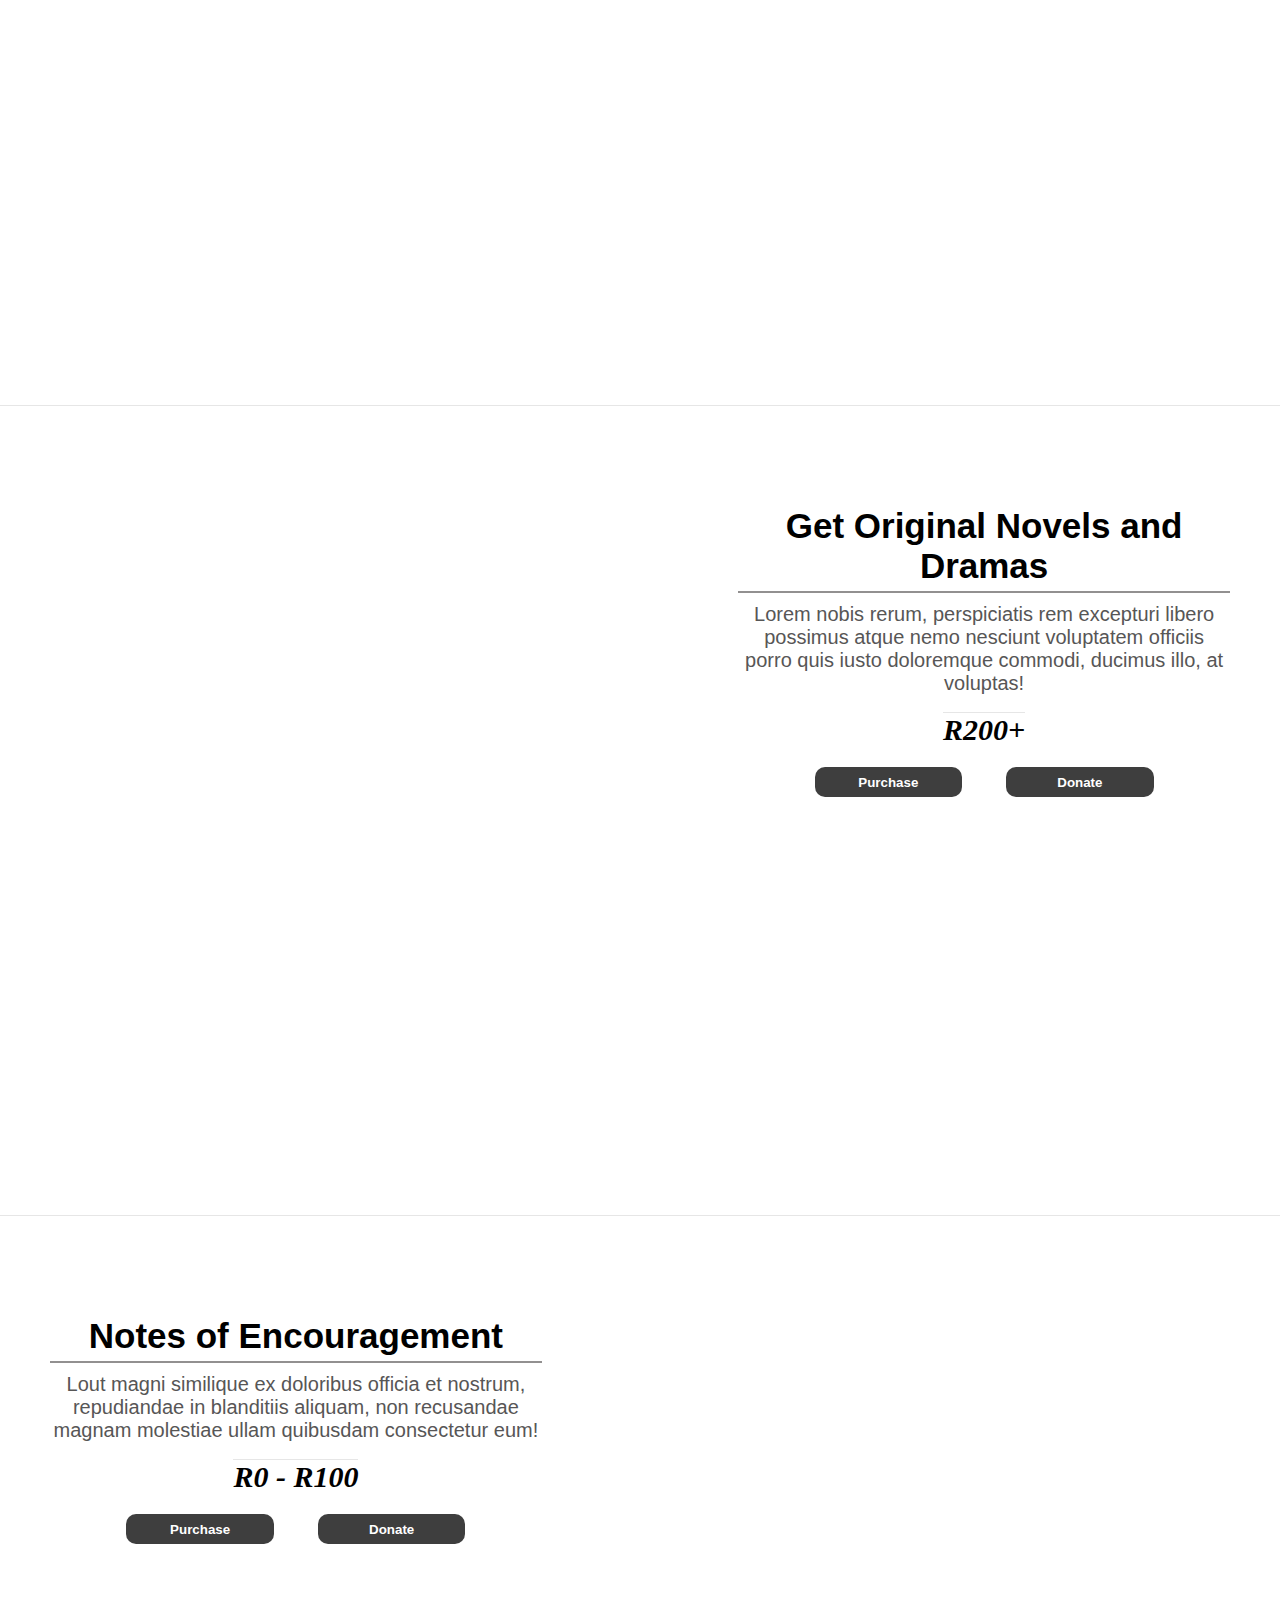
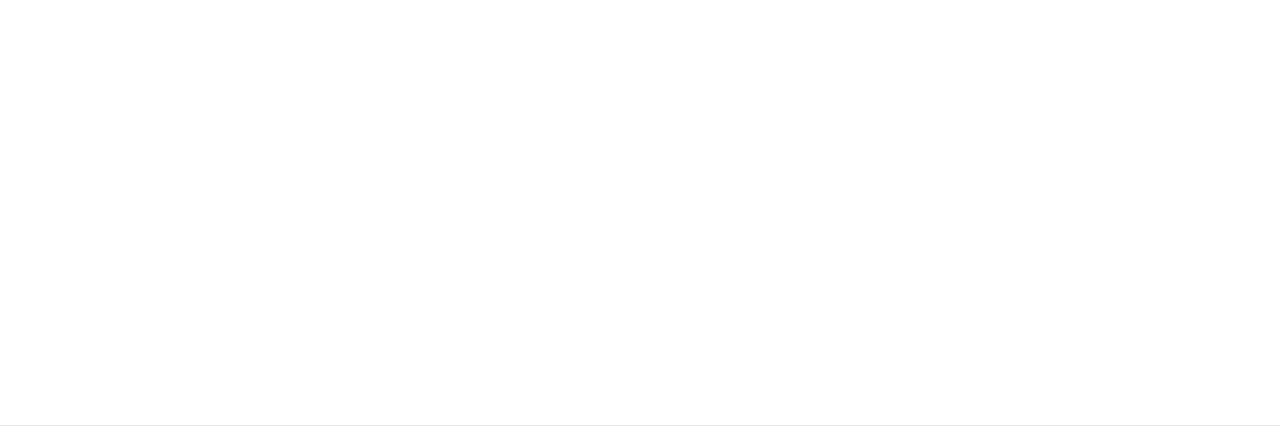
==== commit 14df1a56: "Merge branch 'fixedHomeConflicts' into Kyus-final" ====
--- a/index.html
+++ b/index.html
@@ -1,5 +1,6 @@
 <!DOCTYPE html>
 <html lang="en">
+
 <head>
     <meta charset="UTF-8">
     <meta http-equiv="X-UA-Compatible" content="IE=edge">
@@ -8,10 +9,15 @@
     <script defer src="home.js"></script>
     <title>Document</title>
 </head>
+
 <body>
 
     <!-- stoic's portion start (NavBar)-->
+
     <nav>
+
+    <!-- <nav>
+
         <div class="log">
             <img src="/UA-Acadamia/imgs/UA Academia.png" class="log">
 
@@ -21,12 +27,58 @@
           </svg>
         <div class="links">
 
+
             <a class="first" href="#">Home</a>
+            <a href="#">About</a>
+            <a href="#">Services</a>
+        </div>
+    </nav>
+
+            <!-- <a class="first" href="#">Home</a> -->
             <a href="about.html">About</a>
             <a href="edcation site/Events.html">Events</a>
             <a href="edcation news/news.html">News</a>
         </div>
-    </nav>
+    </nav> -->
+
+    <header>
+        <nav class="navbar">
+            <div class="log">
+
+                <a href="./index.html">
+                    <img src="/UA-Acadamia/imgs/UA Academia.png" class="log">
+                </a>
+            </div>
+
+            <ul class="nav-menu">
+
+                <li class="nav-item">
+                    <a class="first" href="#">Home</a>
+                </li>
+
+                <li class="nav-item">
+                    <a href="about.html">About</a>
+                </li>
+
+                <li class="nav-item">
+                    <a href="edcation site/Events.html">Events</a>
+                </li>
+
+                <li class="nav-item">
+                    <a href="edcation news/news.html">News</a>
+                </li>
+
+            </ul>
+
+            <div class="hamburger">
+                <span class="bar"></span>
+                <span class="bar"></span>
+                <span class="bar"></span>
+            </div>
+
+        </nav>
+    </header>
+
 
     <!-- End of NavBar (Stoic) -->
 
@@ -43,41 +95,55 @@
                 <a href="">Login</a>
 
             </div>
-            
+
         </div>
     </nav> -->
 
     <main>
 
         <section class="heading">
+
         
+
+
+
+            <div class="popup">
+                <h1 class="popup-text">
+                    Welcome, <i id="name">Kyurasense</i>
+                    <br>
+
+                </h1>
+            </div>
 
 
 
             <div class="head-flex">
                 <div class="head-one">
                     <h1><span class="UAA">UA Acadamia</span></h1>
-                    <h3>Your go to for educational equipment, lessons and love.</h3>    
-                    <br>
-                    <p>We welcome you to our updated online store. We have added a new Donate section which you will see right next to the purchas button. </p>
-                    <br>
-                    <p>Please feel free to help us improve and help people around succeed. <3</p>
-                </div>
-                <div class="head-two"> 
+                    <h3>Your go to for educational equipment, lessons and love.</h3>
+                    <br>
+                    <p>We welcome you to our updated online store. We have added a new Donate section which you will see
+                        right next to the purchas button. </p>
+                    <br>
+                    <p>Please feel free to help us improve and help people around succeed. <3< /p>
+                </div>
+                <div class="head-two">
                     <img src="Logo/UA Academia.png" alt="img">
-                </div> 
+                </div>
             </div>
         </section>
 
 
         <section class="main-1">
             <div class="heading-main">
-                <h1>Sails</h1>
+                <h1>Sales</h1>
             </div>
             <article class="sec-1">
                 <div class="article-text">
                     <h3>Stationary</h3>
-                    <p>Lorem ipsum dolor sit amet, consectetur adipisicing elit. Ipsa distinctio ut magni similique ex doloribus officia et nostrum, repudiandae in blanditiis aliquam, non recusandae magnam molestiae ullam quibusdam consectetur eum!</p>
+                    <p>Lorem ipsum dolor sit amet, consectetur adipisicing elit. Ipsa distinctio ut magni similique ex
+                        doloribus officia et nostrum, repudiandae in blanditiis aliquam, non recusandae magnam molestiae
+                        ullam quibusdam consectetur eum!</p>
                     <br>
                     <i><b class="prices">R100+</b></i>
                     <br>
@@ -86,7 +152,7 @@
                         <button class="purchase">Purchase</button>
                         <button class="donate">Donate</button>
                     </div>
-                    
+
                 </div>
                 <div class="article-imgs article-imgs-1 output1">
                 </div>
@@ -97,22 +163,26 @@
                 </div>
                 <div class="article-text">
                     <h3>Uniform</h3>
-                    <p>Lorem ipsum dolor sit amet consectetur adipisicing elit. Culpa nobis rerum, perspiciatis rem excepturi libero possimus atque nemo nesciunt voluptatem officiis porro quis iusto doloremque commodi, ducimus illo, at voluptas!</p>
+                    <p>Lorem ipsum dolor sit amet consectetur adipisicing elit. Culpa nobis rerum, perspiciatis rem
+                        excepturi libero possimus atque nemo nesciunt voluptatem officiis porro quis iusto doloremque
+                        commodi, ducimus illo, at voluptas!</p>
                     <br>
                     <i><b class="prices">R300+</b></i>
                     <br>
                     <div class="btns">
                         <button class="purchase">Purchase</button>
-                       <button class="donate">Donate</button>
-                    </div>
-                    
+                        <button class="donate">Donate</button>
+                    </div>
+
                 </div>
             </article>
 
             <article class="sec-3">
                 <div class="article-text">
                     <h3>Tutors</h3>
-                    <p>Lorem ipsum dolor sit amet, consectetur adipisicing elit. Ipsa distinctio ut magni similique ex doloribus officia et nostrum, repudiandae in blanditiis aliquam, non recusandae magnam molestiae ullam quibusdam consectetur eum!</p>
+                    <p>Lorem ipsum dolor sit amet, consectetur adipisicing elit. Ipsa distinctio ut magni similique ex
+                        doloribus officia et nostrum, repudiandae in blanditiis aliquam, non recusandae magnam molestiae
+                        ullam quibusdam consectetur eum!</p>
                     <br>
                     <i><b class="prices">R500 pm</b></i>
                     <br>
@@ -124,13 +194,14 @@
                 <div class="article-imgs article-imgs-3 output3">
                 </div>
             </article>
-            
+
             <article class="sec-4">
                 <div class="article-imgs article-imgs-4 output4">
                 </div>
                 <div class="article-text">
                     <h3>Get Original Novels and Dramas</h3>
-                    <p>Lorem nobis rerum, perspiciatis rem excepturi libero possimus atque nemo nesciunt voluptatem officiis porro quis iusto doloremque commodi, ducimus illo, at voluptas!</p>
+                    <p>Lorem nobis rerum, perspiciatis rem excepturi libero possimus atque nemo nesciunt voluptatem
+                        officiis porro quis iusto doloremque commodi, ducimus illo, at voluptas!</p>
                     <br>
                     <i><b class="prices">R200+</b></i>
                     <br>
@@ -145,7 +216,8 @@
             <article class="sec-3">
                 <div class="article-text">
                     <h3>Notes of Encouragement</h3>
-                    <p>Lout magni similique ex doloribus officia et nostrum, repudiandae in blanditiis aliquam, non recusandae magnam molestiae ullam quibusdam consectetur eum!</p>
+                    <p>Lout magni similique ex doloribus officia et nostrum, repudiandae in blanditiis aliquam, non
+                        recusandae magnam molestiae ullam quibusdam consectetur eum!</p>
                     <br>
                     <i><b class="prices">R0 - R100</b></i>
                     <br>
@@ -159,17 +231,18 @@
                 </div>
             </article>
         </section>
-    </main>
+    </main> -->
 
     <!-- Kyu: Home Page End -->
 
 
 
     <!-- STOIC'S FOOTER   -->
-    <footer >
+    <footer>
+
         
         <div class="SECT1">
-                <img src="/UA-Acadamia/imgs/Soon.gif" class="SECT11" alt="">
+                <img src="/UA-Acadamia/imgs/Accademic-site/Soon.gif" class="SECT11" alt="">
 
                 
         </div>
@@ -195,7 +268,7 @@
                     </div>
                    
                     <div class="fnb">
-                        <img src="/UA-Acadamia/imgs/First_National_Bank_Logo.svg.png" alt="">
+                        <img src="/UA-Acadamia/imgs/Accademic-site/First_National_Bank_Logo.svg.png" alt="">
                         <h4 style="margin-top: 32px; margin-left:12px;">FNB</h4>
                     </div>
                 
@@ -280,6 +353,7 @@
 
 
 
+
                                         <!-- Kyu's updates Start -->
 
     <!-- Kyu Pop-up: Start-->
@@ -351,5 +425,130 @@
                                         <!-- Kyu's updates Start -->
 
     
+
+        <div class="SECT1">
+            <img src="/UA-Acadamia/imgs/Soon.gif" class="SECT11" alt="">
+
+
+        </div>
+
+
+        <div class="SECT2">
+
+            <div class="branches">
+                <h4>Branches</h4>
+                <p class="branch1"><a href="https://labri.org.za/school-camps-in-kzn/">Kwa-Zulu-Natal</a></p>
+                <p><a href="">Gauteng</a></p>
+                <p><a href="">Limpopo</a></p>
+                <p><a href="">Free State</a></p>
+                <p><a href="">North West</a></p>
+                <p><a href="">Cape Town</a></p>
+            </div>
+
+            <div class="branches">
+                <h4>Sponsors</h4>
+                <div class="edu">
+                    <img src="/UA-Acadamia/imgs/Accademic-site/download.png" alt="">
+                    <h4 style="Color:red; margin-top: 12px; margin-left:12px;">A&B</h4>
+                </div>
+
+                <div class="fnb">
+                    <img src="/UA-Acadamia/imgs/First_National_Bank_Logo.svg.png" alt="">
+                    <h4 style="margin-top: 32px; margin-left:12px;">FNB</h4>
+                </div>
+
+            </div>
+
+            <div class="branches">
+                <h4>In Partnership With:
+
+                </h4>
+
+                <p> <a href="https://www.ox.ac.uk/" class="branch1">Oxford</a> </p>
+                <p> <a href="https://shorelight.com/">Shorelight</a> </p>
+                <p> <a href="https://www.educationgroup.com">Education Group</a> </p>
+                <p> <a href="https://www.studygroup.com/">StudyGroup</a> </p>
+
+            </div>
+
+            <div class="branches">
+                <h4>Support Us</h4>
+
+                <p class="branch1">Support Request</p>
+                <p> Donate Now</p>
+                <p> Donor Events</p>
+
+            </div>
+
+
+
+        </div>
+
+        <div class="informercials">
+            <label for="subscribe">
+                Subscribe Now
+                <input type="text" id="subscribe" placeholder="Email">
+            </label>
+
+        </div>
+
+
+        <div class="socials">
+
+            <div class="copyright">
+                <svg xmlns="http://www.w3.org/2000/svg" width="16" height="16" fill="currentColor"
+                    class="bi bi-c-circle" viewBox="0 0 16 16">
+                    <path
+                        d="M1 8a7 7 0 1 0 14 0A7 7 0 0 0 1 8Zm15 0A8 8 0 1 1 0 8a8 8 0 0 1 16 0ZM8.146 4.992c-1.212 0-1.927.92-1.927 2.502v1.06c0 1.571.703 2.462 1.927 2.462.979 0 1.641-.586 1.729-1.418h1.295v.093c-.1 1.448-1.354 2.467-3.03 2.467-2.091 0-3.269-1.336-3.269-3.603V7.482c0-2.261 1.201-3.638 3.27-3.638 1.681 0 2.935 1.054 3.029 2.572v.088H9.875c-.088-.879-.768-1.512-1.729-1.512Z" />
+                </svg>
+
+                <ins style="color: white; font-size: 20px; margin-right: 8px; margin-top: 12px;">Est_2023</ins>
+
+            </div>
+            <div class="icons">
+
+                <svg xmlns="http://www.w3.org/2000/svg" width="16" height="16" fill="currentColor"
+                    class="bi bi-whatsapp" viewBox="0 0 16 16">
+                    <path
+                        d="M13.601 2.326A7.854 7.854 0 0 0 7.994 0C3.627 0 .068 3.558.064 7.926c0 1.399.366 2.76 1.057 3.965L0 16l4.204-1.102a7.933 7.933 0 0 0 3.79.965h.004c4.368 0 7.926-3.558 7.93-7.93A7.898 7.898 0 0 0 13.6 2.326zM7.994 14.521a6.573 6.573 0 0 1-3.356-.92l-.24-.144-2.494.654.666-2.433-.156-.251a6.56 6.56 0 0 1-1.007-3.505c0-3.626 2.957-6.584 6.591-6.584a6.56 6.56 0 0 1 4.66 1.931 6.557 6.557 0 0 1 1.928 4.66c-.004 3.639-2.961 6.592-6.592 6.592zm3.615-4.934c-.197-.099-1.17-.578-1.353-.646-.182-.065-.315-.099-.445.099-.133.197-.513.646-.627.775-.114.133-.232.148-.43.05-.197-.1-.836-.308-1.592-.985-.59-.525-.985-1.175-1.103-1.372-.114-.198-.011-.304.088-.403.087-.088.197-.232.296-.346.1-.114.133-.198.198-.33.065-.134.034-.248-.015-.347-.05-.099-.445-1.076-.612-1.47-.16-.389-.323-.335-.445-.34-.114-.007-.247-.007-.38-.007a.729.729 0 0 0-.529.247c-.182.198-.691.677-.691 1.654 0 .977.71 1.916.81 2.049.098.133 1.394 2.132 3.383 2.992.47.205.84.326 1.129.418.475.152.904.129 1.246.08.38-.058 1.171-.48 1.338-.943.164-.464.164-.86.114-.943-.049-.084-.182-.133-.38-.232z" />
+                </svg>
+
+                <svg xmlns="http://www.w3.org/2000/svg" width="16" height="16" fill="currentColor"
+                    class="bi bi-facebook" viewBox="0 0 16 16">
+                    <path
+                        d="M16 8.049c0-4.446-3.582-8.05-8-8.05C3.58 0-.002 3.603-.002 8.05c0 4.017 2.926 7.347 6.75 7.951v-5.625h-2.03V8.05H6.75V6.275c0-2.017 1.195-3.131 3.022-3.131.876 0 1.791.157 1.791.157v1.98h-1.009c-.993 0-1.303.621-1.303 1.258v1.51h2.218l-.354 2.326H9.25V16c3.824-.604 6.75-3.934 6.75-7.951z" />
+                </svg>
+
+                <svg xmlns="http://www.w3.org/2000/svg" width="16" height="16" fill="currentColor"
+                    class="bi bi-instagram" viewBox="0 0 16 16">
+                    <path
+                        d="M8 0C5.829 0 5.556.01 4.703.048 3.85.088 3.269.222 2.76.42a3.917 3.917 0 0 0-1.417.923A3.927 3.927 0 0 0 .42 2.76C.222 3.268.087 3.85.048 4.7.01 5.555 0 5.827 0 8.001c0 2.172.01 2.444.048 3.297.04.852.174 1.433.372 1.942.205.526.478.972.923 1.417.444.445.89.719 1.416.923.51.198 1.09.333 1.942.372C5.555 15.99 5.827 16 8 16s2.444-.01 3.298-.048c.851-.04 1.434-.174 1.943-.372a3.916 3.916 0 0 0 1.416-.923c.445-.445.718-.891.923-1.417.197-.509.332-1.09.372-1.942C15.99 10.445 16 10.173 16 8s-.01-2.445-.048-3.299c-.04-.851-.175-1.433-.372-1.941a3.926 3.926 0 0 0-.923-1.417A3.911 3.911 0 0 0 13.24.42c-.51-.198-1.092-.333-1.943-.372C10.443.01 10.172 0 7.998 0h.003zm-.717 1.442h.718c2.136 0 2.389.007 3.232.046.78.035 1.204.166 1.486.275.373.145.64.319.92.599.28.28.453.546.598.92.11.281.24.705.275 1.485.039.843.047 1.096.047 3.231s-.008 2.389-.047 3.232c-.035.78-.166 1.203-.275 1.485a2.47 2.47 0 0 1-.599.919c-.28.28-.546.453-.92.598-.28.11-.704.24-1.485.276-.843.038-1.096.047-3.232.047s-2.39-.009-3.233-.047c-.78-.036-1.203-.166-1.485-.276a2.478 2.478 0 0 1-.92-.598 2.48 2.48 0 0 1-.6-.92c-.109-.281-.24-.705-.275-1.485-.038-.843-.046-1.096-.046-3.233 0-2.136.008-2.388.046-3.231.036-.78.166-1.204.276-1.486.145-.373.319-.64.599-.92.28-.28.546-.453.92-.598.282-.11.705-.24 1.485-.276.738-.034 1.024-.044 2.515-.045v.002zm4.988 1.328a.96.96 0 1 0 0 1.92.96.96 0 0 0 0-1.92zm-4.27 1.122a4.109 4.109 0 1 0 0 8.217 4.109 4.109 0 0 0 0-8.217zm0 1.441a2.667 2.667 0 1 1 0 5.334 2.667 2.667 0 0 1 0-5.334z" />
+                </svg>
+
+                <svg xmlns="http://www.w3.org/2000/svg" width="16" height="16" fill="currentColor" class="bi bi-youtube"
+                    viewBox="0 0 16 16">
+                    <path
+                        d="M8.051 1.999h.089c.822.003 4.987.033 6.11.335a2.01 2.01 0 0 1 1.415 1.42c.101.38.172.883.22 1.402l.01.104.022.26.008.104c.065.914.073 1.77.074 1.957v.075c-.001.194-.01 1.108-.082 2.06l-.008.105-.009.104c-.05.572-.124 1.14-.235 1.558a2.007 2.007 0 0 1-1.415 1.42c-1.16.312-5.569.334-6.18.335h-.142c-.309 0-1.587-.006-2.927-.052l-.17-.006-.087-.004-.171-.007-.171-.007c-1.11-.049-2.167-.128-2.654-.26a2.007 2.007 0 0 1-1.415-1.419c-.111-.417-.185-.986-.235-1.558L.09 9.82l-.008-.104A31.4 31.4 0 0 1 0 7.68v-.123c.002-.215.01-.958.064-1.778l.007-.103.003-.052.008-.104.022-.26.01-.104c.048-.519.119-1.023.22-1.402a2.007 2.007 0 0 1 1.415-1.42c.487-.13 1.544-.21 2.654-.26l.17-.007.172-.006.086-.003.171-.007A99.788 99.788 0 0 1 7.858 2h.193zM6.4 5.209v4.818l4.157-2.408L6.4 5.209z" />
+                </svg>
+
+                <svg xmlns="http://www.w3.org/2000/svg" width="16" height="16" fill="currentColor" class="bi bi-tiktok"
+                    viewBox="0 0 16 16">
+                    <path
+                        d="M9 0h1.98c.144.715.54 1.617 1.235 2.512C12.895 3.389 13.797 4 15 4v2c-1.753 0-3.07-.814-4-1.829V11a5 5 0 1 1-5-5v2a3 3 0 1 0 3 3V0Z" />
+                </svg>
+
+            </div>
+
+
+        </div>
+
+    </footer>
+    <!-- STOC'S FOOTER END  -->
+
+
+    <script src="/UA-Acadamia/stoic.js"></script>
+
+
 </body>
+
 </html>--- a/style.css
+++ b/style.css
@@ -538,7 +538,11 @@
 
 
 
+
 /* Sanje's code start*/
+
+/*|   |   |   |   |   |   |   |   |   |   |   |   |   |   |   |   |   |   |   |   | Sanje's code start*/
+
 
 /* sign-in page */
 
@@ -563,16 +567,31 @@
     opacity: 80%;
     color:white;
     margin-bottom:15%;
+    font-size:10px;
+}
+
+form > #email1,#pass1{
+    margin-left:-2px;
+    width:50%;
+    text-align:center;
+
+}
+
+form > #pass1,#email1{
+    margin-left:-2px;
+    width:50%;
 }
 
 form p > a{
     color:white;
     text-decoration:none;
-}
+} 
+
+/* |    |   |   |   |   |   |   |   |   |   |   |   |   |   |   |   |   |   |End Of Sign in Page */
 
 /* log in page */
 
-#log-in-page{
+/* #log-in-page{
     margin-top:15%;
     text-align:center;
     display: flex;
@@ -607,14 +626,24 @@
     width:80px;
     height:25px;
     color:black;
-}
-
+} */
+
+/* |    |   |   |   |   |   |   |   |   |   |   |   |   |   |   |   |   |   |End Of Log in Page */
 
 
 /* About Page */
+
+
+#about-body{
+    background-color:rgba(0, 190, 239, 10%)
+}
 
 .header{
     /* border:1px solid red; */
+
+/* .header{ */
+    /* border:1px solid red;
+fixedHomeConflicts
     width:10%;
     margin:9% 2% 2% 2%;
     height:70px;
@@ -633,18 +662,18 @@
 }
 
 .about-content{
-    display:flex;
+    display:flex; */
     /* align-items: center; */
     /* justify-content: space-evenly; */
     /* border:1px solid red; */
-}
-
+/* } */
+/* 
 #about-text{
     text-align:left;
-    letter-spacing: 1.1px;
+    letter-spacing: 1.1px; */
     /* padding */
     /* border:1px solid red; */
-    width: 67%;
+    /* width: 67%;
     margin-left:5%;
     font-size:18px;
     margin-top:0px;
@@ -653,12 +682,20 @@
 .but-links > button{
     width:350px;
     height:50px;
-    margin-top:1%;
-    background:lightblue;
+    margin-top:1.5%;
+    background:rgba(84, 19, 197, 0.459);
     border:1px solid white;
     border-radius:3px;
     font-size:17px; 
     margin-right: 40px;
+    box-shadow: 1px 1px 2.6px -0px black;
+}
+
+.but-links > button:hover{
+    background-color:lightseagreen;
+    color:white;
+    font-family:monospace;
+    letter-spacing: -1px;
 }
 
 h1{
@@ -666,20 +703,20 @@
     margin-bottom:1.1%;
 }
 
-hr{
+hr{ */
     /* margin-left:5%; */
-    width:10%;
+    /* width:10%;
     height:2px;
     background:black;
     margin:1% 0px 2.5% 5%;
     border-radius:3px;
     color:navy;
-}
-
+} */
+/* 
 .six-objectives{
-    margin-left:5%;
+    margin-left:5%; */
     /* border:1px solid red; */
-    width:55%;
+    /* width:55%;
     margin-bottom:1%;
 }
 
@@ -687,14 +724,186 @@
     margin-top:2px;
     font-size:21px;
     margin-left:5%;
-}
-
-.closing-text{
+} */
+
+/* .closing-text{ */
     /* border:1px solid red; */
-    width:90%;
+    /* width:90%;
     margin-left:5%;
     margin-top:2%;
     font-size:larger;
+} */
+
+/* |    |   |   |   |   |   |   |   |   |   |   |   |   |   |   |   |   |   |End Of About Page */
+
+
+/* Stoic's NavBar Syle (Start) */
+
+/* .nav{
+    width: 100%;
+    height: 49px;
+    background-color: #00beef;
+    /* opacity: 0.4; */
+    /* position: fixed; */
+    /* display: flex; */
+    /* justify-content: center; */
+    /* align-items: center; */
+    /* top: 0; */
+/* } */
+
+/* .nav svg {
+    width: 25px;
+    height: 25px;
+    margin-left: -32px;
+} */
+
+/* .log{
+    width: 50px;
+    height: 50px;
+    border-radius: 90%;
+    margin-left: 12px;
+    
+} */
+
+/* .log:hover{
+    cursor: pointer;
+    background-color: maroon;    
+} */
+
+
+.links{
+    /* border: 1px solid black; */
+    width: 25%;
+    height: 30px;
+    margin-left: 10%;
+    display: flex;
+    align-items: center;
+    justify-content: space-between;
+}
+
+
+/* .links{
+    border: 7px solid black;
+    width: 60%;
+    height: 120px;
+    margin-left: 174px;
+    display: flex;
+    align-items: center;
+    justify-content: space-evenly;
+} */
+/* 
+
+input{
+    width: 30%;
+    height: 25px;
+    border-radius: 15px;
+    padding-left: 64px;
+    margin-left: 29%;
+    outline: none;
+    border: none;
+}
+
+.links a{
+    color: white;
+    text-decoration: none;
+    line-height: 1.2rem;
+    font-weight: 900;
+    letter-spacing:1px;
+}
+
+.first{
+    margin-left: 24px;
+}
+
+.links a:hover{
+    color: palegreen;
+    text-decoration: none;
+    border-radius: 50%;
+    padding: 8px;
+    transition: 3s;
+    text-transform: capitalize;
+    font-style:italic ;
+    
+    
+}  */
+
+header{
+    background-color: #00beef;
+    
+}
+
+li{
+    list-style: none;
+}
+
+a{
+    color: white;
+    text-decoration: none;
+}
+
+.navbar{
+    min-height: 70px;
+    display: flex;
+    justify-content: space-between;
+    align-items: center;
+    padding: 0 24px;
+}
+
+.nav-menu{
+    display: flex;
+    justify-content: space-between;
+    align-items: center;
+    gap: 60px;
+}
+
+.nav-link{
+    transition: 0.7s ease;
+
+}
+
+.nav-link:hover{
+    color: dodgerblue;
+}
+
+.hamburger{
+    display: none;
+    cursor: pointer;
+}
+
+.bar{
+    display: block;
+    width:25px;
+    height: 3px;
+    margin: 5px auto;
+    transition: all 0.3s ease-in-out;
+    background-color: white;
+}
+
+@media (max-width:768px) {
+    .hamburger{
+        display: block;
+
+    }
+
+    .hamburger.active .bar:nth-child(2){
+        opacity: 0;
+    }
+
+    .hamburger.active .bar:nth-child(1){
+            transform: translateY(8px) rotate(45deg);
+}
+
+.hamburger.active .bar:nth-child(3){
+    transform: translateY(-8px) rotate(-45deg);
+}
+
+
+.closing-text{
+/* border:1px solid red; */
+width:90%;
+margin-left:5%;
+margin-top:2%;
+font-size:larger;
 }
 
 
@@ -713,9 +922,9 @@
 }
 
 nav svg {
-    width: 25px;
-    height: 25px;
-    margin-left: -32px;
+width: 25px;
+height: 25px;
+margin-left: -32px;
 }
 
 .log{
@@ -771,7 +980,24 @@
     text-transform: capitalize;
     font-style:italic ;
     
-    
+
+
+.nav-menu{
+    position: fixed;
+    left: -100%;
+    top: 70px;
+    gap: 0;
+    flex-direction: column;
+    background-color: #00beef;
+    width: 100%;
+    text-align: center;
+    transition: 0.3s;
+}
+
+.nav-menu.active{
+    left: 0;
+}
+
 }
 
 /* Stoic's navbar end */
@@ -779,25 +1005,39 @@
 /* STOIC'S FOOTER  */
 footer{
     width: 100%;
+
     height: 550px;
     background-color: #00beef;
     display: flex;
     justify-content: space-between;
-    margin-top: 2340px;
+    margin-top: 188px;
+
+    height: 50%;
+    background-color: #00beef;
+    display: flex;
+    border:1px solid red;
+    justify-content: space-between;
+    margin-top: 2640px;
+
     flex-direction: column;
-    /* position: relative; */
-}
+    position: relative;
+}
+
+
 
 .footer2{
     width: 100%;
-    height: 550px;
-    background-color: #00beef;
+    height: 40px;
+    margin-top:6%;
+    border:1px solid red;
+    background-color: #00beef; 
     display: flex;
     justify-content: space-between;
     margin-top: 70px;
     flex-direction: column;
-    /* position: relative; */
-}
+    position: relative;
+}
+
     .informercials{
         width: 60%;
         justify-content: space-between;
@@ -805,13 +1045,36 @@
         margin-top: -486px;
         border-bottom: 1px solid white;
         padding-bottom:18px;
+
+}
+
+.SECT1{
+    width: 20%;
+    height: 450px;
+    margin-top: -40px;
+
+}
+
+
+.SECT11{
+    width: 100%;
+    height: 450px;
+}
+
+label{
+    width: 70%;
+    height: 125px;
+    border-radius: 50%;
+    color: whitesmoke;
+    font-size: 22px;
+    animation: jump 8s linear  infinite;
+
     }
     
     .SECT1{
         width: 20%;
         height: 450px;
         margin-top: -40px;
-        
     }
     
     
@@ -825,8 +1088,10 @@
         height: 125px;
         border-radius: 50%;
         color: whitesmoke;
+
     font-size: 22px;
-    animation: jump 8s linear  infinite;
+    animation: jump 8s linear  
+
 }
 
 @keyframes jump {
@@ -837,7 +1102,10 @@
     25%{
         transform: translateY(-90deg);
     }
-    
+
+
+
+
     50%{
         transform: translateY(0deg);
     }
@@ -845,10 +1113,19 @@
     75%{
         transform: translateY(180deg);
     }
-    
+
+
     100%{
         transform: translateY(0deg);
     }
+
+    
+    100%{
+        transform: translateY(0deg);
+    }
+
+     font-size: 22px;
+
 }
 
 #subscribe{
@@ -858,22 +1135,38 @@
 
 
 .SECT2{
+
     display: flex;
     /* border: 1px solid maroon; */
     width:79.8%;
     height: 425px;
     margin-left: 255px;
     margin-top: -202px; 
+
+    border:1px solid red;
+    display: flex;
+    /* border: 1px solid maroon; */
+    width:100%;
+    height: 45%;
+    /* margin-left: 255px; */
+    margin-top: 1%; 
+
     justify-content: space-evenly;   
 }
 
 .branches h4{
+
     color: whitesmoke;
     font-size: 21px;
+
+    color: black;
+    /* font-size: 21px; */
+
     
 }
 
 .branches p{
+
     color: whitesmoke;
     opacity: 0.65;
     font-size: 20px;
@@ -882,18 +1175,34 @@
 
 .branches .branch1{
     margin-top: 34px;
+
+    color: black;
+    /* opacity: 0.65; */
+    /* font-size: 20px; */
+    padding: 1px;
+}
+
+.branches .branch1{
+    color:black;
+
 }
 
 .branches a{
     text-decoration: none;
+
     color: white;
+
+    color: black;
+
 }
 
 .edu{
     display: flex;
     margin-top: 32px;
     
-    
+
+
+
 }
 
 .edu img{
@@ -905,18 +1214,32 @@
 .fnb{
     display: flex;
     margin-top: 32px;
-    
+
+
+
+    
+
 }
 .fnb img{
     width: 85px;
     height: 85px;
-    
+
+
 }
 .socials{
     margin-top: 375px;
     width: 100%;
     height: 80px;
     background-color: lightblue;
+
+    
+}
+.socials{
+    /* margin-top: 375px; */
+    /* width: 100%; */
+    /* height: 50px; */
+    /* background-color: lightblue; */
+
     display: flex;
     justify-content: space-between;
 }
@@ -928,7 +1251,16 @@
 
 .socials svg:hover{
     color: white;
+
     transition: 2.5s;
+
+
+    transition: 0.1s;
+
+    transition: 2.5s;
+    cursor:pointer;
+
+
 }
 
 .copyright{
@@ -945,6 +1277,73 @@
     padding: 12px;
 }
 
+
 /* STOC'S FOOTER END */
 
-
+/* STOC'S FOOTER END */
+
+
+/* 
+@media only screen and (max-width: 766px) {
+
+
+    .head-flex{
+        display: flex;
+        justify-content: center;
+    }
+    .head-two img{
+        width: 100px;
+        height: 120px;
+        position: absolute;
+        margin-top: -130px;
+        /* border-bottom: 3px solid rgba(0, 0, 0, 0.163); */
+    /* } */
+    .article-text{
+        width: 100%;
+        height: 80%;
+        padding: 50px;
+        padding-top: 30px;
+    }
+    .article-text p{
+        font-size: 18px;
+    }
+    .sec-1{
+        display: flex;
+        flex-wrap: wrap;
+    }
+    .sec-2{
+        display: flex;
+        flex-wrap: wrap;
+    }
+    .sec-3{
+        display: flex;
+        flex-wrap: wrap;
+    }
+    .sec-4{
+        display: flex;
+        flex-wrap: wrap;
+    }
+    .sec-5{
+        display: flex;
+        flex-wrap: wrap;
+    }
+    .article-text button{
+        margin-top: 15%;
+        width: 30%;
+        height: 7.5%;
+        border: none;
+        background-color: rgba(0, 0, 0, 0.757);
+        color: white;
+        border-radius: 10px;
+        cursor: pointer;
+        margin: 0 20px;
+    }
+
+    .article-imgs{
+        width: 100%;
+        height: 70%;
+        transition: all .5s;
+        cursor: zoom-in;
+    }
+
+
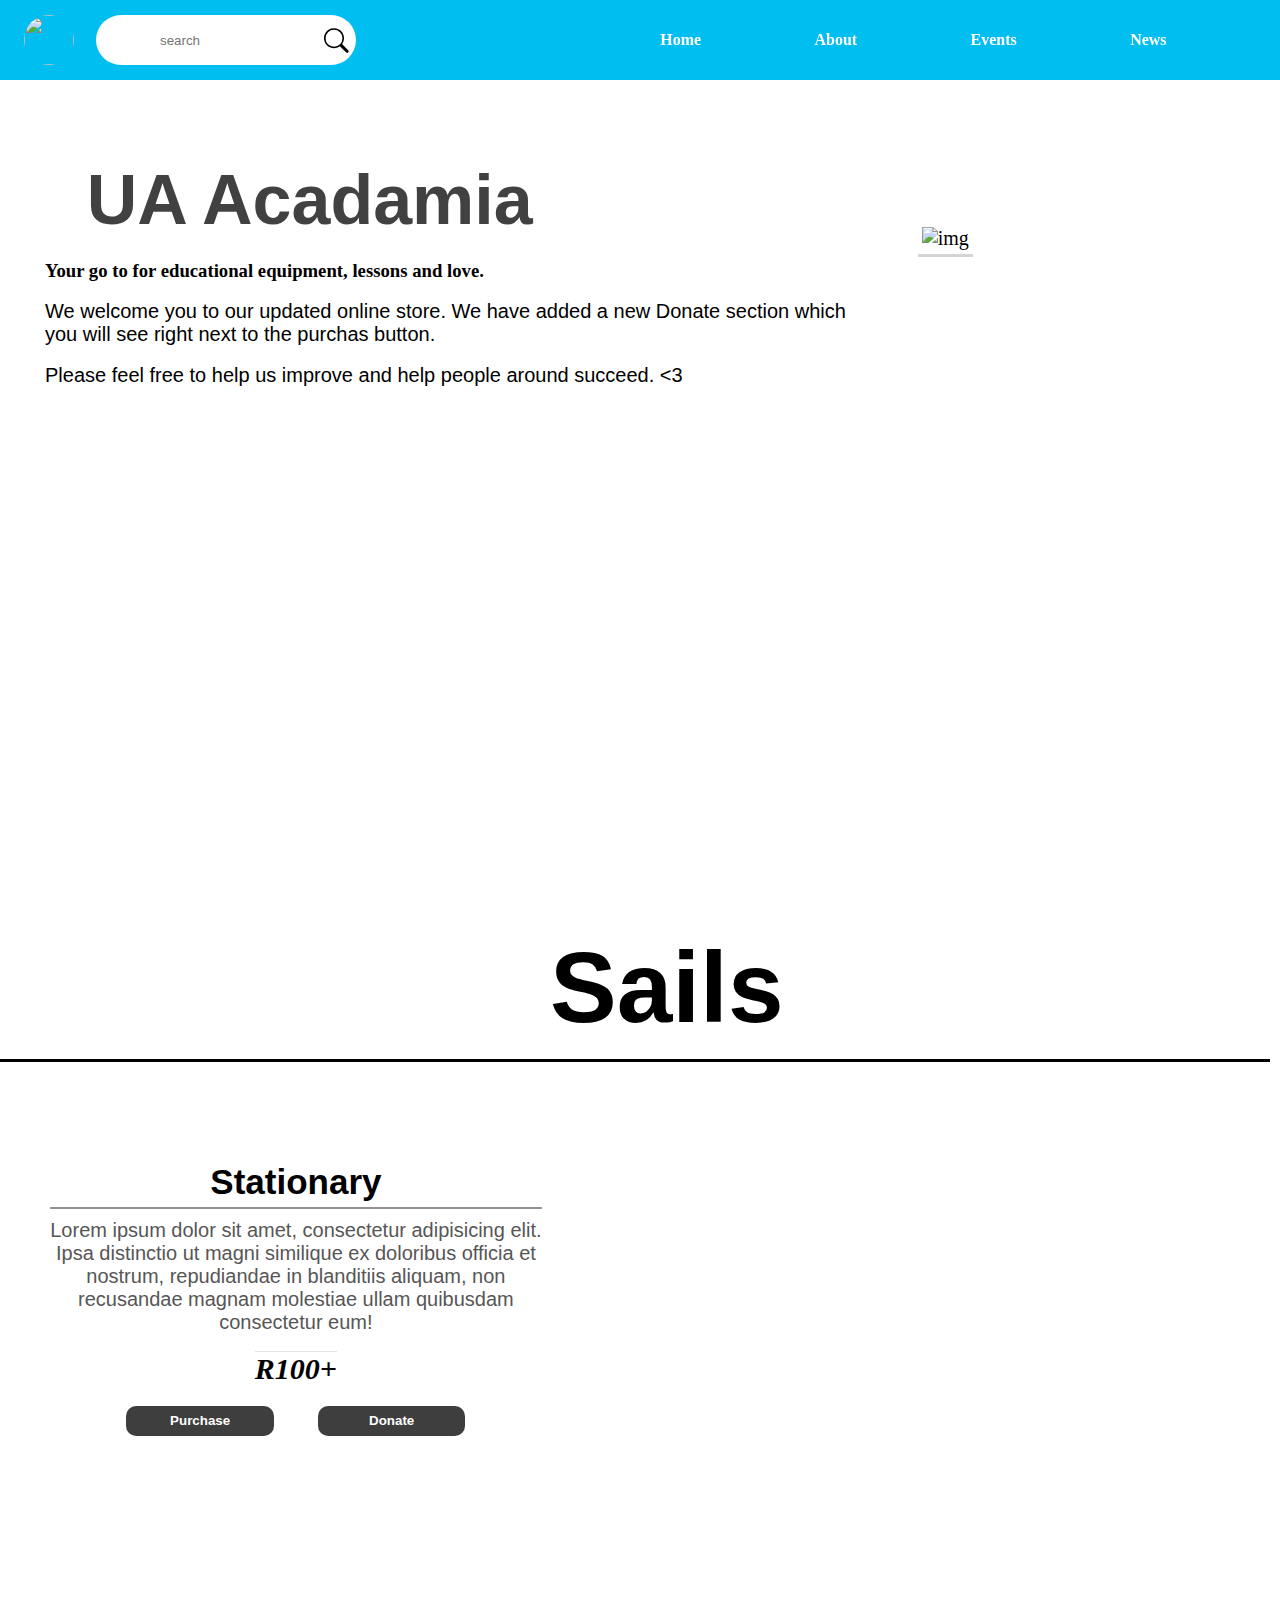
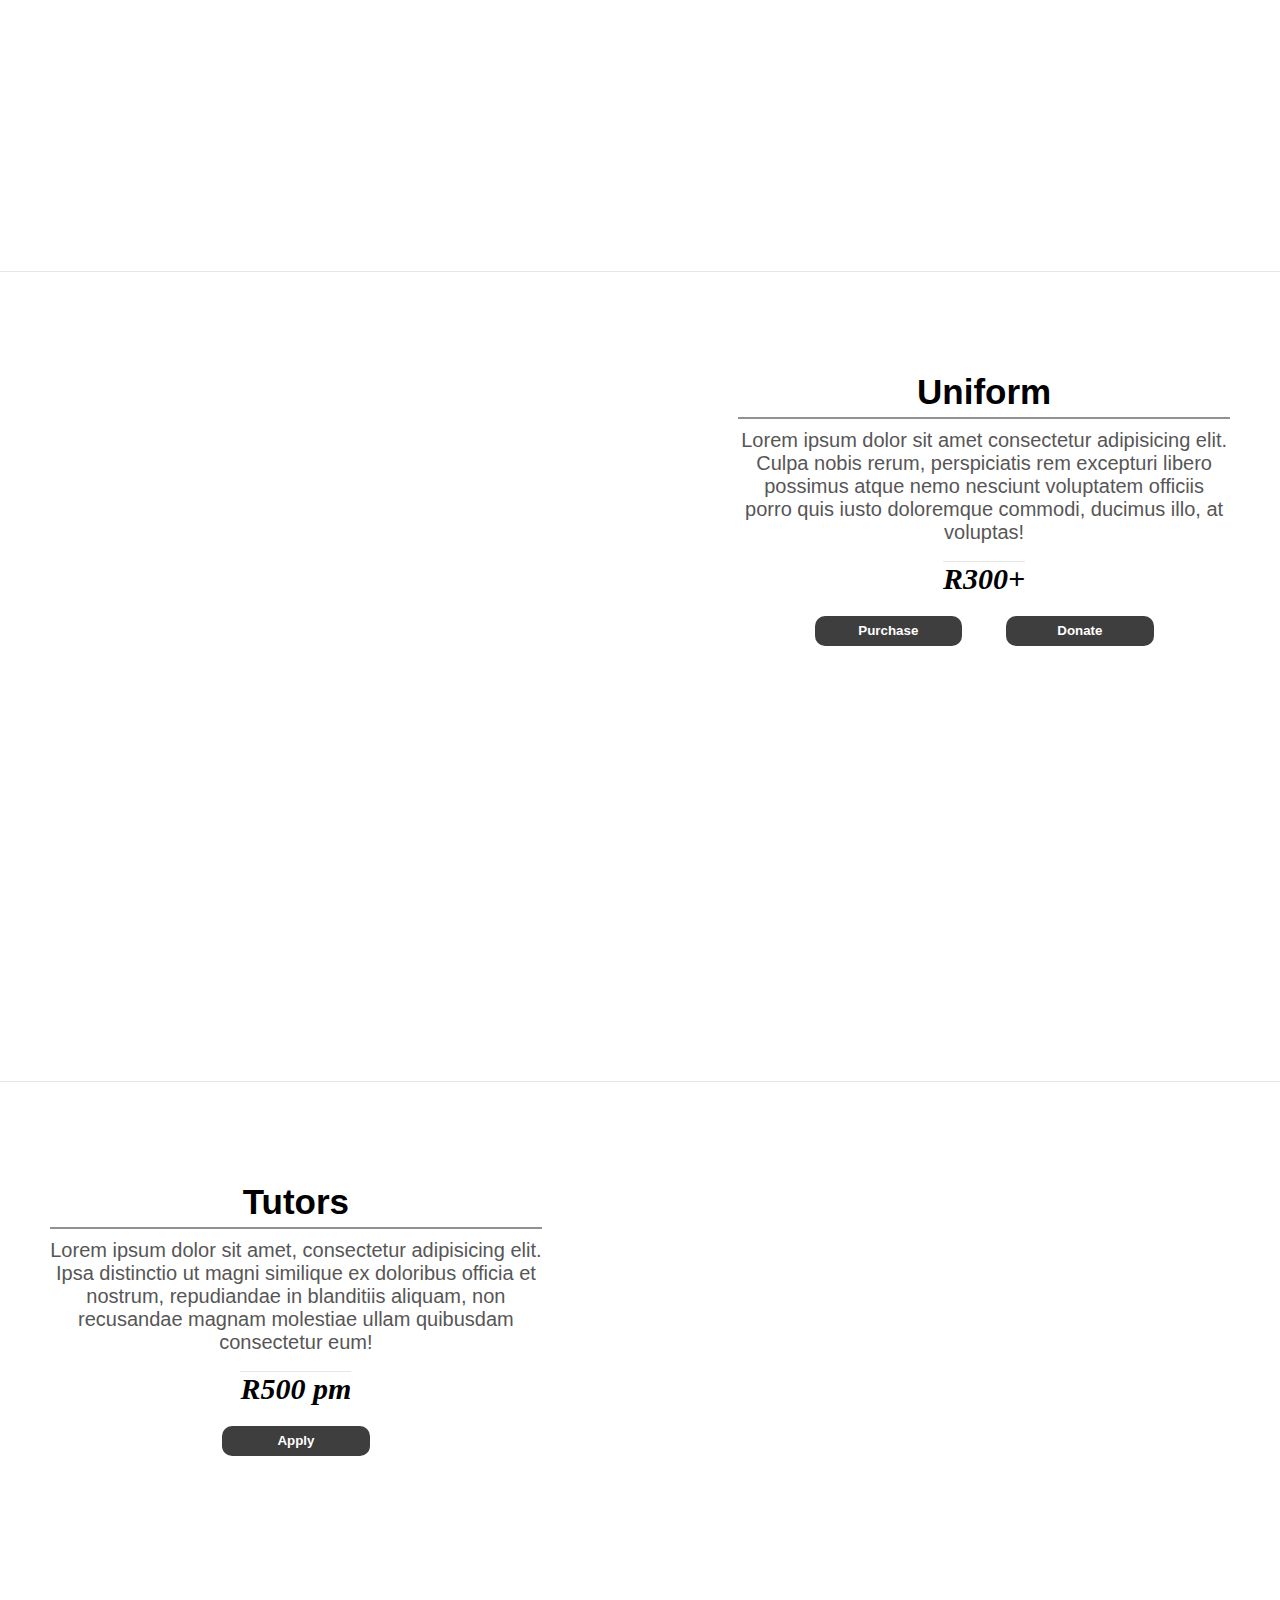
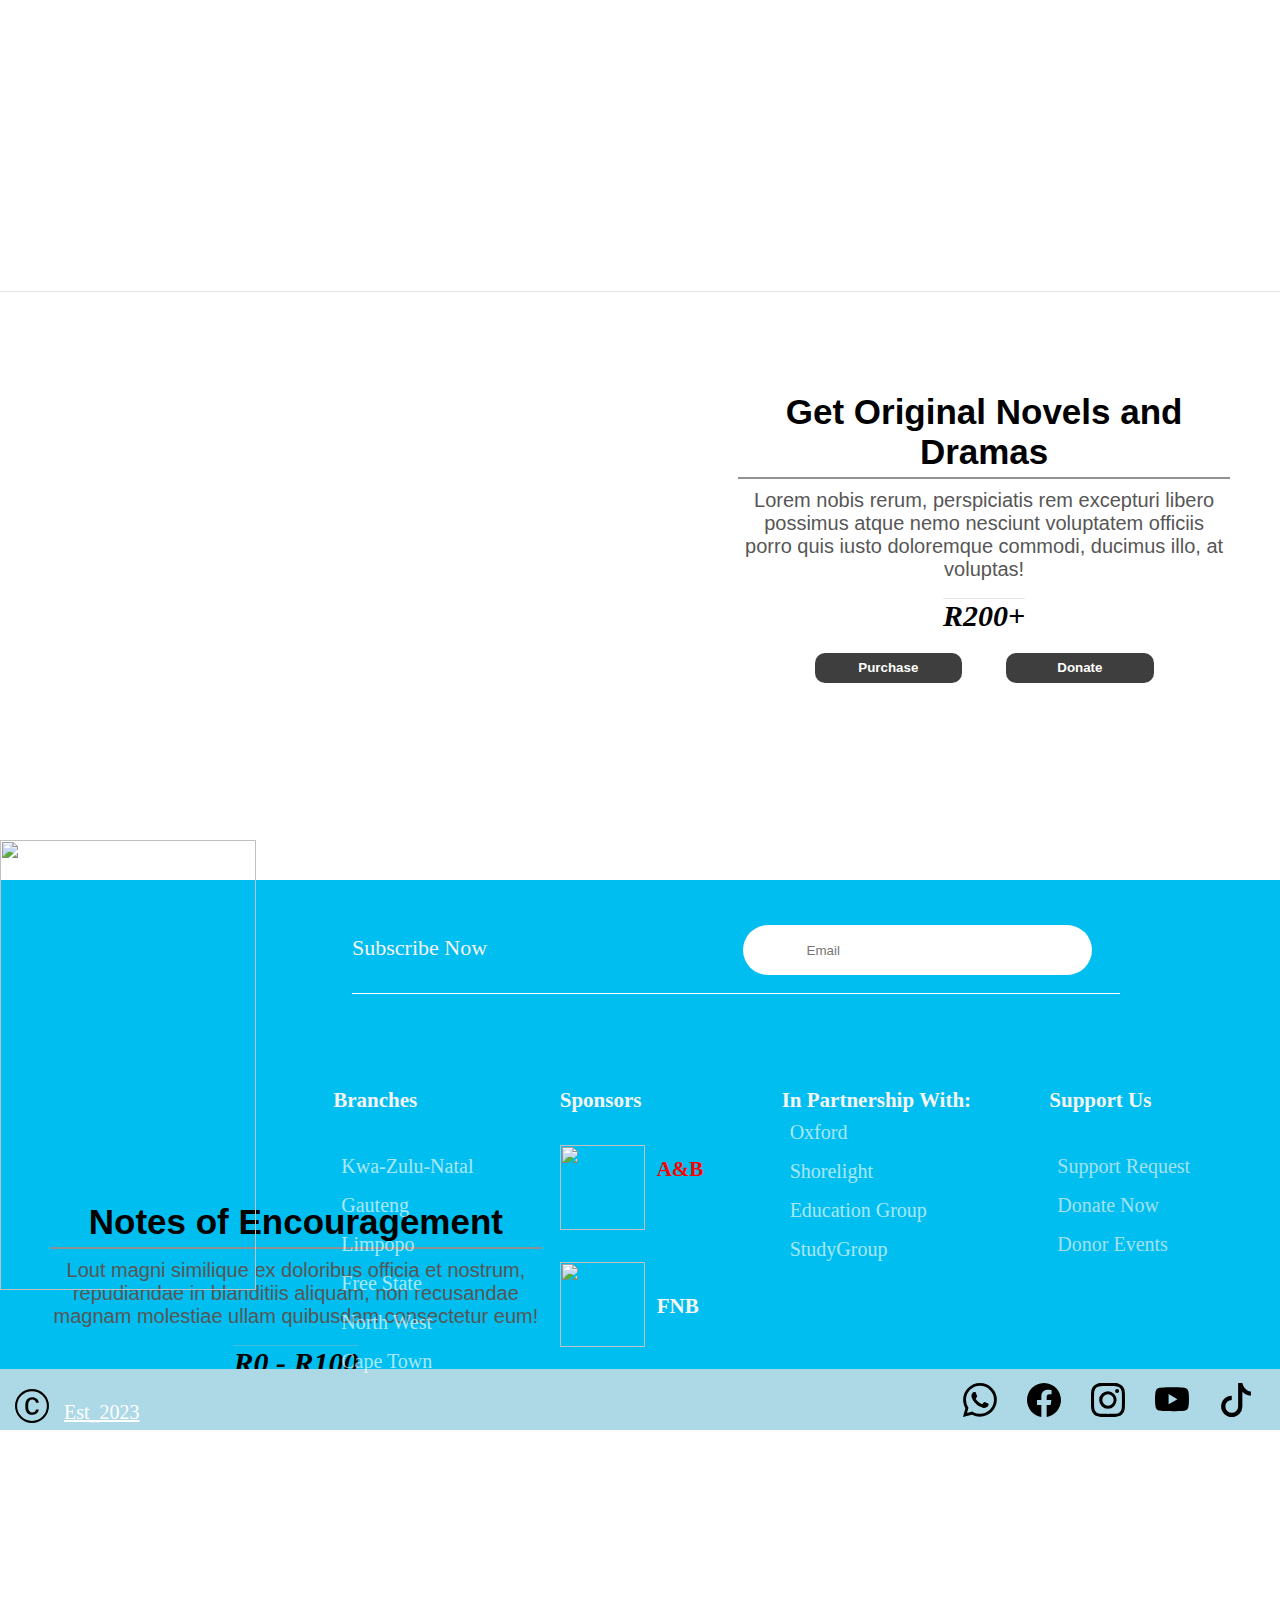
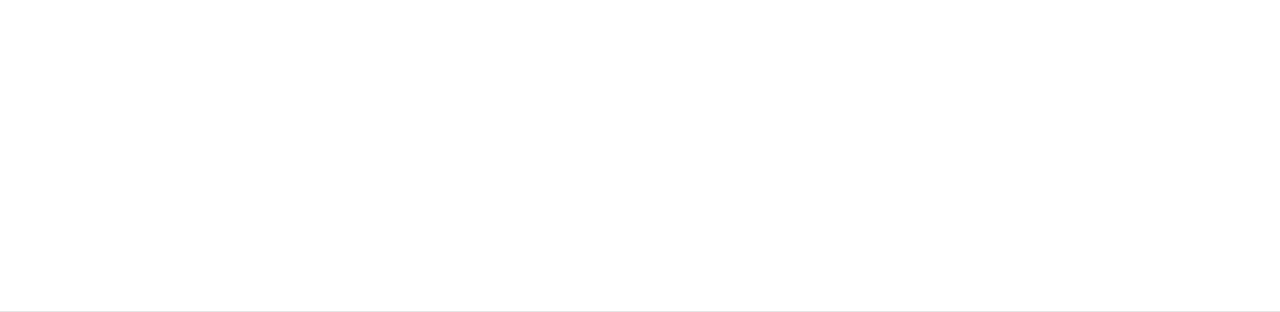
==== commit 1de1dd73: "Merge pull request #10 from KyuraSensi/mergedWork" ====
--- a/index.html
+++ b/index.html
@@ -1,23 +1,16 @@
 <!DOCTYPE html>
 <html lang="en">
-
 <head>
     <meta charset="UTF-8">
     <meta http-equiv="X-UA-Compatible" content="IE=edge">
     <meta name="viewport" content="width=device-width, initial-scale=1.0">
     <link rel="stylesheet" href="style.css">
-    <script defer src="home.js"></script>
     <title>Document</title>
 </head>
-
 <body>
 
     <!-- stoic's portion start (NavBar)-->
-
     <nav>
-
-    <!-- <nav>
-
         <div class="log">
             <img src="/UA-Acadamia/imgs/UA Academia.png" class="log">
 
@@ -27,65 +20,19 @@
           </svg>
         <div class="links">
 
-
             <a class="first" href="#">Home</a>
-            <a href="#">About</a>
-            <a href="#">Services</a>
-        </div>
-    </nav>
-
-            <!-- <a class="first" href="#">Home</a> -->
             <a href="about.html">About</a>
             <a href="edcation site/Events.html">Events</a>
             <a href="edcation news/news.html">News</a>
         </div>
-    </nav> -->
-
-    <header>
-        <nav class="navbar">
-            <div class="log">
-
-                <a href="./index.html">
-                    <img src="/UA-Acadamia/imgs/UA Academia.png" class="log">
-                </a>
-            </div>
-
-            <ul class="nav-menu">
-
-                <li class="nav-item">
-                    <a class="first" href="#">Home</a>
-                </li>
-
-                <li class="nav-item">
-                    <a href="about.html">About</a>
-                </li>
-
-                <li class="nav-item">
-                    <a href="edcation site/Events.html">Events</a>
-                </li>
-
-                <li class="nav-item">
-                    <a href="edcation news/news.html">News</a>
-                </li>
-
-            </ul>
-
-            <div class="hamburger">
-                <span class="bar"></span>
-                <span class="bar"></span>
-                <span class="bar"></span>
-            </div>
-
-        </nav>
-    </header>
-
+    </nav>
 
     <!-- End of NavBar (Stoic) -->
 
 
     <!-- Kyu: Home Page Start -->
 
-    <!-- <nav class="nav">
+    <nav class="nav">
         <div class="navbar">
             <div class="contain">
                 <a href="">Home</a>
@@ -95,55 +42,46 @@
                 <a href="">Login</a>
 
             </div>
-
-        </div>
-    </nav> -->
+            
+        </div>
+    </nav>
 
     <main>
-
         <section class="heading">
-
-        
-
-
-
+            
             <div class="popup">
                 <h1 class="popup-text">
                     Welcome, <i id="name">Kyurasense</i>
                     <br>
-
+                     
                 </h1>
             </div>
-
-
+            
 
             <div class="head-flex">
                 <div class="head-one">
                     <h1><span class="UAA">UA Acadamia</span></h1>
-                    <h3>Your go to for educational equipment, lessons and love.</h3>
-                    <br>
-                    <p>We welcome you to our updated online store. We have added a new Donate section which you will see
-                        right next to the purchas button. </p>
-                    <br>
-                    <p>Please feel free to help us improve and help people around succeed. <3< /p>
-                </div>
-                <div class="head-two">
+                    <h3>Your go to for educational equipment, lessons and love.</h3>    
+                    <br>
+                    <p>We welcome you to our updated online store. We have added a new Donate section which you will see right next to the purchas button. </p>
+                    <br>
+                    <p>Please feel free to help us improve and help people around succeed. <3</p>
+                </div>
+                <div class="head-two"> 
                     <img src="Logo/UA Academia.png" alt="img">
-                </div>
+                </div> 
             </div>
         </section>
 
 
         <section class="main-1">
             <div class="heading-main">
-                <h1>Sales</h1>
+                <h1>Sails</h1>
             </div>
             <article class="sec-1">
                 <div class="article-text">
                     <h3>Stationary</h3>
-                    <p>Lorem ipsum dolor sit amet, consectetur adipisicing elit. Ipsa distinctio ut magni similique ex
-                        doloribus officia et nostrum, repudiandae in blanditiis aliquam, non recusandae magnam molestiae
-                        ullam quibusdam consectetur eum!</p>
+                    <p>Lorem ipsum dolor sit amet, consectetur adipisicing elit. Ipsa distinctio ut magni similique ex doloribus officia et nostrum, repudiandae in blanditiis aliquam, non recusandae magnam molestiae ullam quibusdam consectetur eum!</p>
                     <br>
                     <i><b class="prices">R100+</b></i>
                     <br>
@@ -152,97 +90,90 @@
                         <button class="purchase">Purchase</button>
                         <button class="donate">Donate</button>
                     </div>
-
-                </div>
-                <div class="article-imgs article-imgs-1 output1">
+                    
+                </div>
+                <div class="article-imgs article-imgs-1">
                 </div>
             </article>
 
             <article class="sec-2">
-                <div class="article-imgs article-imgs-2 output2">
+                <div class="article-imgs article-imgs-2">
                 </div>
                 <div class="article-text">
                     <h3>Uniform</h3>
-                    <p>Lorem ipsum dolor sit amet consectetur adipisicing elit. Culpa nobis rerum, perspiciatis rem
-                        excepturi libero possimus atque nemo nesciunt voluptatem officiis porro quis iusto doloremque
-                        commodi, ducimus illo, at voluptas!</p>
+                    <p>Lorem ipsum dolor sit amet consectetur adipisicing elit. Culpa nobis rerum, perspiciatis rem excepturi libero possimus atque nemo nesciunt voluptatem officiis porro quis iusto doloremque commodi, ducimus illo, at voluptas!</p>
                     <br>
                     <i><b class="prices">R300+</b></i>
                     <br>
                     <div class="btns">
                         <button class="purchase">Purchase</button>
+                       <button class="donate">Donate</button>
+                    </div>
+                    
+                </div>
+            </article>
+
+            <article class="sec-3">
+                <div class="article-text">
+                    <h3>Tutors</h3>
+                    <p>Lorem ipsum dolor sit amet, consectetur adipisicing elit. Ipsa distinctio ut magni similique ex doloribus officia et nostrum, repudiandae in blanditiis aliquam, non recusandae magnam molestiae ullam quibusdam consectetur eum!</p>
+                    <br>
+                    <i><b class="prices">R500 pm</b></i>
+                    <br>
+
+                    <div class="btns">
+                        <button class="purchase">Apply</button>
+                    </div>
+                </div>
+                <div class="article-imgs article-imgs-3">
+                </div>
+            </article>
+            
+            <article class="sec-4">
+                <div class="article-imgs article-imgs-4">
+                </div>
+                <div class="article-text">
+                    <h3>Get Original Novels and Dramas</h3>
+                    <p>Lorem nobis rerum, perspiciatis rem excepturi libero possimus atque nemo nesciunt voluptatem officiis porro quis iusto doloremque commodi, ducimus illo, at voluptas!</p>
+                    <br>
+                    <i><b class="prices">R200+</b></i>
+                    <br>
+
+                    <div class="btns">
+                        <button class="purchase">Purchase</button>
                         <button class="donate">Donate</button>
                     </div>
 
                 </div>
             </article>
-
             <article class="sec-3">
                 <div class="article-text">
-                    <h3>Tutors</h3>
-                    <p>Lorem ipsum dolor sit amet, consectetur adipisicing elit. Ipsa distinctio ut magni similique ex
-                        doloribus officia et nostrum, repudiandae in blanditiis aliquam, non recusandae magnam molestiae
-                        ullam quibusdam consectetur eum!</p>
-                    <br>
-                    <i><b class="prices">R500 pm</b></i>
-                    <br>
-
-                    <div class="btns">
-                        <button class="purchase">Apply</button>
-                    </div>
-                </div>
-                <div class="article-imgs article-imgs-3 output3">
-                </div>
-            </article>
-
-            <article class="sec-4">
-                <div class="article-imgs article-imgs-4 output4">
-                </div>
-                <div class="article-text">
-                    <h3>Get Original Novels and Dramas</h3>
-                    <p>Lorem nobis rerum, perspiciatis rem excepturi libero possimus atque nemo nesciunt voluptatem
-                        officiis porro quis iusto doloremque commodi, ducimus illo, at voluptas!</p>
-                    <br>
-                    <i><b class="prices">R200+</b></i>
+                    <h3>Notes of Encouragement</h3>
+                    <p>Lout magni similique ex doloribus officia et nostrum, repudiandae in blanditiis aliquam, non recusandae magnam molestiae ullam quibusdam consectetur eum!</p>
+                    <br>
+                    <i><b class="prices">R0 - R100</b></i>
                     <br>
 
                     <div class="btns">
                         <button class="purchase">Purchase</button>
                         <button class="donate">Donate</button>
                     </div>
-
-                </div>
-            </article>
-            <article class="sec-3">
-                <div class="article-text">
-                    <h3>Notes of Encouragement</h3>
-                    <p>Lout magni similique ex doloribus officia et nostrum, repudiandae in blanditiis aliquam, non
-                        recusandae magnam molestiae ullam quibusdam consectetur eum!</p>
-                    <br>
-                    <i><b class="prices">R0 - R100</b></i>
-                    <br>
-
-                    <div class="btns">
-                        <button class="purchase">Purchase</button>
-                        <button class="donate">Donate</button>
-                    </div>
-                </div>
-                <div class="article-imgs article-imgs-5 output5">
+                </div>
+                <div class="article-imgs article-imgs-5">
                 </div>
             </article>
         </section>
-    </main> -->
+    </main>
 
     <!-- Kyu: Home Page End -->
 
 
 
     <!-- STOIC'S FOOTER   -->
-    <footer>
-
+    <footer >
         
         <div class="SECT1">
-                <img src="/UA-Acadamia/imgs/Accademic-site/Soon.gif" class="SECT11" alt="">
+                <img src="/UA-Acadamia/imgs/Soon.gif" class="SECT11" alt="">
 
                 
         </div>
@@ -268,7 +199,7 @@
                     </div>
                    
                     <div class="fnb">
-                        <img src="/UA-Acadamia/imgs/Accademic-site/First_National_Bank_Logo.svg.png" alt="">
+                        <img src="/UA-Acadamia/imgs/First_National_Bank_Logo.svg.png" alt="">
                         <h4 style="margin-top: 32px; margin-left:12px;">FNB</h4>
                     </div>
                 
@@ -348,207 +279,5 @@
     </footer>
  <!-- STOC'S FOOTER END  -->
 
-
-
-
-
-
-
-                                        <!-- Kyu's updates Start -->
-
-    <!-- Kyu Pop-up: Start-->
-
-        <div class="popup">
-            <div id="icon">
-                <span>&Cross;</span>
-            </div>
-            <h1 class="popup-text">
-                Welcome, To UA Acadamia
-                <br>
-                    
-            </h1>
-        </div>
-
-    <!-- Kyu Pop-up: End-->
-
-        <div class="load">
-        <img src="Logo/Circle Loading Animation.gif" alt="Loader-gif" width="100%" height="100%">
-        </div>
-
-    <!-- Kyu's Cursor: Start -->
-
-        <div class="cursor"></div>
-
-    <!-- Kyu's Cursor: End -->
-
-    <!-- Kyu's JS: Start -->
-    <script>
-
-        
-
-        // Kyu's Loader: Start
-        let loader = document.querySelector(".load");
-
-        window.addEventListener("load",vanish) 
-
-        function vanish(){
-            loader.classList.add("disappear")
-        }
-        // Kyu's Loader: End
-
-        // Kyu's Cursor: Start
-        var cursor = document.querySelector(".cursor");
-        document.addEventListener("mousemove", function(e){
-        cursor.style.cssText = "left: " + e.clientX + "px; top: " + e.clientY + "px;"
-        });
-        // Kyu's Cursor: End
-
-        // Kyu's Popup: Start
-        let popupBtn = document.querySelector("#icon");
-        let popup = document.querySelector(".popup");
-
-        popupBtn.addEventListener("click", function(){
-            popup.style.display = "none"
-        });
-        // Kyu's Popup: End
-
-        // Kyu's slider images: Start 
-
-        let tutorimgs = ['<img src="Tutors/tutOne.jpeg">','<img src="Tutors/tutTwo.png" alt="imgs">','<img src="Tutors/tutThree.jpeg" alt="imgs">','<img src="Tutors/tutFour.jpeg" alt="imgs">']
-        let bookimgs = ['<img src="Books/bookOne.jpeg" alt="imgs">','<img src="Books/bookTwo.jpeg" alt="imgs">','<img src="Books/bookThree.jpeg" alt="imgs">','<img src="insperational/picOne.png" alt="imgs">','<img src="insperational/picTwo.jpeg" alt="imgs">','<img src="insperational/picTwo.jpeg" alt="imgs">']
-
-        // Kyu's slider images: End 
-
-    </script>
-    <!-- Kyu's JS: End -->
-
-                                        <!-- Kyu's updates Start -->
-
-    
-
-        <div class="SECT1">
-            <img src="/UA-Acadamia/imgs/Soon.gif" class="SECT11" alt="">
-
-
-        </div>
-
-
-        <div class="SECT2">
-
-            <div class="branches">
-                <h4>Branches</h4>
-                <p class="branch1"><a href="https://labri.org.za/school-camps-in-kzn/">Kwa-Zulu-Natal</a></p>
-                <p><a href="">Gauteng</a></p>
-                <p><a href="">Limpopo</a></p>
-                <p><a href="">Free State</a></p>
-                <p><a href="">North West</a></p>
-                <p><a href="">Cape Town</a></p>
-            </div>
-
-            <div class="branches">
-                <h4>Sponsors</h4>
-                <div class="edu">
-                    <img src="/UA-Acadamia/imgs/Accademic-site/download.png" alt="">
-                    <h4 style="Color:red; margin-top: 12px; margin-left:12px;">A&B</h4>
-                </div>
-
-                <div class="fnb">
-                    <img src="/UA-Acadamia/imgs/First_National_Bank_Logo.svg.png" alt="">
-                    <h4 style="margin-top: 32px; margin-left:12px;">FNB</h4>
-                </div>
-
-            </div>
-
-            <div class="branches">
-                <h4>In Partnership With:
-
-                </h4>
-
-                <p> <a href="https://www.ox.ac.uk/" class="branch1">Oxford</a> </p>
-                <p> <a href="https://shorelight.com/">Shorelight</a> </p>
-                <p> <a href="https://www.educationgroup.com">Education Group</a> </p>
-                <p> <a href="https://www.studygroup.com/">StudyGroup</a> </p>
-
-            </div>
-
-            <div class="branches">
-                <h4>Support Us</h4>
-
-                <p class="branch1">Support Request</p>
-                <p> Donate Now</p>
-                <p> Donor Events</p>
-
-            </div>
-
-
-
-        </div>
-
-        <div class="informercials">
-            <label for="subscribe">
-                Subscribe Now
-                <input type="text" id="subscribe" placeholder="Email">
-            </label>
-
-        </div>
-
-
-        <div class="socials">
-
-            <div class="copyright">
-                <svg xmlns="http://www.w3.org/2000/svg" width="16" height="16" fill="currentColor"
-                    class="bi bi-c-circle" viewBox="0 0 16 16">
-                    <path
-                        d="M1 8a7 7 0 1 0 14 0A7 7 0 0 0 1 8Zm15 0A8 8 0 1 1 0 8a8 8 0 0 1 16 0ZM8.146 4.992c-1.212 0-1.927.92-1.927 2.502v1.06c0 1.571.703 2.462 1.927 2.462.979 0 1.641-.586 1.729-1.418h1.295v.093c-.1 1.448-1.354 2.467-3.03 2.467-2.091 0-3.269-1.336-3.269-3.603V7.482c0-2.261 1.201-3.638 3.27-3.638 1.681 0 2.935 1.054 3.029 2.572v.088H9.875c-.088-.879-.768-1.512-1.729-1.512Z" />
-                </svg>
-
-                <ins style="color: white; font-size: 20px; margin-right: 8px; margin-top: 12px;">Est_2023</ins>
-
-            </div>
-            <div class="icons">
-
-                <svg xmlns="http://www.w3.org/2000/svg" width="16" height="16" fill="currentColor"
-                    class="bi bi-whatsapp" viewBox="0 0 16 16">
-                    <path
-                        d="M13.601 2.326A7.854 7.854 0 0 0 7.994 0C3.627 0 .068 3.558.064 7.926c0 1.399.366 2.76 1.057 3.965L0 16l4.204-1.102a7.933 7.933 0 0 0 3.79.965h.004c4.368 0 7.926-3.558 7.93-7.93A7.898 7.898 0 0 0 13.6 2.326zM7.994 14.521a6.573 6.573 0 0 1-3.356-.92l-.24-.144-2.494.654.666-2.433-.156-.251a6.56 6.56 0 0 1-1.007-3.505c0-3.626 2.957-6.584 6.591-6.584a6.56 6.56 0 0 1 4.66 1.931 6.557 6.557 0 0 1 1.928 4.66c-.004 3.639-2.961 6.592-6.592 6.592zm3.615-4.934c-.197-.099-1.17-.578-1.353-.646-.182-.065-.315-.099-.445.099-.133.197-.513.646-.627.775-.114.133-.232.148-.43.05-.197-.1-.836-.308-1.592-.985-.59-.525-.985-1.175-1.103-1.372-.114-.198-.011-.304.088-.403.087-.088.197-.232.296-.346.1-.114.133-.198.198-.33.065-.134.034-.248-.015-.347-.05-.099-.445-1.076-.612-1.47-.16-.389-.323-.335-.445-.34-.114-.007-.247-.007-.38-.007a.729.729 0 0 0-.529.247c-.182.198-.691.677-.691 1.654 0 .977.71 1.916.81 2.049.098.133 1.394 2.132 3.383 2.992.47.205.84.326 1.129.418.475.152.904.129 1.246.08.38-.058 1.171-.48 1.338-.943.164-.464.164-.86.114-.943-.049-.084-.182-.133-.38-.232z" />
-                </svg>
-
-                <svg xmlns="http://www.w3.org/2000/svg" width="16" height="16" fill="currentColor"
-                    class="bi bi-facebook" viewBox="0 0 16 16">
-                    <path
-                        d="M16 8.049c0-4.446-3.582-8.05-8-8.05C3.58 0-.002 3.603-.002 8.05c0 4.017 2.926 7.347 6.75 7.951v-5.625h-2.03V8.05H6.75V6.275c0-2.017 1.195-3.131 3.022-3.131.876 0 1.791.157 1.791.157v1.98h-1.009c-.993 0-1.303.621-1.303 1.258v1.51h2.218l-.354 2.326H9.25V16c3.824-.604 6.75-3.934 6.75-7.951z" />
-                </svg>
-
-                <svg xmlns="http://www.w3.org/2000/svg" width="16" height="16" fill="currentColor"
-                    class="bi bi-instagram" viewBox="0 0 16 16">
-                    <path
-                        d="M8 0C5.829 0 5.556.01 4.703.048 3.85.088 3.269.222 2.76.42a3.917 3.917 0 0 0-1.417.923A3.927 3.927 0 0 0 .42 2.76C.222 3.268.087 3.85.048 4.7.01 5.555 0 5.827 0 8.001c0 2.172.01 2.444.048 3.297.04.852.174 1.433.372 1.942.205.526.478.972.923 1.417.444.445.89.719 1.416.923.51.198 1.09.333 1.942.372C5.555 15.99 5.827 16 8 16s2.444-.01 3.298-.048c.851-.04 1.434-.174 1.943-.372a3.916 3.916 0 0 0 1.416-.923c.445-.445.718-.891.923-1.417.197-.509.332-1.09.372-1.942C15.99 10.445 16 10.173 16 8s-.01-2.445-.048-3.299c-.04-.851-.175-1.433-.372-1.941a3.926 3.926 0 0 0-.923-1.417A3.911 3.911 0 0 0 13.24.42c-.51-.198-1.092-.333-1.943-.372C10.443.01 10.172 0 7.998 0h.003zm-.717 1.442h.718c2.136 0 2.389.007 3.232.046.78.035 1.204.166 1.486.275.373.145.64.319.92.599.28.28.453.546.598.92.11.281.24.705.275 1.485.039.843.047 1.096.047 3.231s-.008 2.389-.047 3.232c-.035.78-.166 1.203-.275 1.485a2.47 2.47 0 0 1-.599.919c-.28.28-.546.453-.92.598-.28.11-.704.24-1.485.276-.843.038-1.096.047-3.232.047s-2.39-.009-3.233-.047c-.78-.036-1.203-.166-1.485-.276a2.478 2.478 0 0 1-.92-.598 2.48 2.48 0 0 1-.6-.92c-.109-.281-.24-.705-.275-1.485-.038-.843-.046-1.096-.046-3.233 0-2.136.008-2.388.046-3.231.036-.78.166-1.204.276-1.486.145-.373.319-.64.599-.92.28-.28.546-.453.92-.598.282-.11.705-.24 1.485-.276.738-.034 1.024-.044 2.515-.045v.002zm4.988 1.328a.96.96 0 1 0 0 1.92.96.96 0 0 0 0-1.92zm-4.27 1.122a4.109 4.109 0 1 0 0 8.217 4.109 4.109 0 0 0 0-8.217zm0 1.441a2.667 2.667 0 1 1 0 5.334 2.667 2.667 0 0 1 0-5.334z" />
-                </svg>
-
-                <svg xmlns="http://www.w3.org/2000/svg" width="16" height="16" fill="currentColor" class="bi bi-youtube"
-                    viewBox="0 0 16 16">
-                    <path
-                        d="M8.051 1.999h.089c.822.003 4.987.033 6.11.335a2.01 2.01 0 0 1 1.415 1.42c.101.38.172.883.22 1.402l.01.104.022.26.008.104c.065.914.073 1.77.074 1.957v.075c-.001.194-.01 1.108-.082 2.06l-.008.105-.009.104c-.05.572-.124 1.14-.235 1.558a2.007 2.007 0 0 1-1.415 1.42c-1.16.312-5.569.334-6.18.335h-.142c-.309 0-1.587-.006-2.927-.052l-.17-.006-.087-.004-.171-.007-.171-.007c-1.11-.049-2.167-.128-2.654-.26a2.007 2.007 0 0 1-1.415-1.419c-.111-.417-.185-.986-.235-1.558L.09 9.82l-.008-.104A31.4 31.4 0 0 1 0 7.68v-.123c.002-.215.01-.958.064-1.778l.007-.103.003-.052.008-.104.022-.26.01-.104c.048-.519.119-1.023.22-1.402a2.007 2.007 0 0 1 1.415-1.42c.487-.13 1.544-.21 2.654-.26l.17-.007.172-.006.086-.003.171-.007A99.788 99.788 0 0 1 7.858 2h.193zM6.4 5.209v4.818l4.157-2.408L6.4 5.209z" />
-                </svg>
-
-                <svg xmlns="http://www.w3.org/2000/svg" width="16" height="16" fill="currentColor" class="bi bi-tiktok"
-                    viewBox="0 0 16 16">
-                    <path
-                        d="M9 0h1.98c.144.715.54 1.617 1.235 2.512C12.895 3.389 13.797 4 15 4v2c-1.753 0-3.07-.814-4-1.829V11a5 5 0 1 1-5-5v2a3 3 0 1 0 3 3V0Z" />
-                </svg>
-
-            </div>
-
-
-        </div>
-
-    </footer>
-    <!-- STOC'S FOOTER END  -->
-
-
-    <script src="/UA-Acadamia/stoic.js"></script>
-
-
 </body>
-
 </html>--- a/style.css
+++ b/style.css
@@ -4,7 +4,7 @@
     box-sizing: border-box;
 }
 /* Kyu: Home Page CSS Start */
-/* .nav{
+.nav{
     margin: 0 auto;
     display: flex;
     justify-content: center;
@@ -64,7 +64,7 @@
     80%{
         margin-top: -42px;
     }
-} */
+}
                                                                             /* Kyu: Pop Up Start */
                                                                             
 
@@ -75,80 +75,12 @@
     margin: 30px 10px 0 0;
     font-family: 'Gill Sans', 'Gill Sans MT', Calibri, 'Trebuchet MS', sans-serif;
 }
-
-                                        /* Kyu's Updates: Start */
-
-/* Kyu's Loader: Start */
-.load{
-    position: fixed;
-    top: 0;
-    bottom: 0;
-    left: 0;
-    right: 0;
-}
-.disappear{
-    animation: vanish 1s forwards;
-}
-@keyframes vanish {
-    100%{
-        opacity: 0;
-        visibility: hidden;
-    }
-}
-/* Kyu's Loader: End */
-
-/* Kyu cursor: Start */
-
-.cursor{
-    position: fixed;
-    left: 0;
-    top: 0;
-    width: 40px;
-    height: 40px;
-    border-radius: 50%;
-    border: 3px solid #00beef;
-    pointer-events: none;
-    transform: translate(-50%, -50%);
-    transition: .1s;
-}
-
-/* Kyu cursor: End */
-
-/* pop up button START*/
-#icon{
-    font-size: 40px;
-    height: 10%;
-    margin-top: 5px;
-    width: 100.5%;
-    text-align: end;
-    z-index: 400;
-}
-#icon span{
-    z-index: 400;
-    padding: 0px 8px;
-    border-radius: 70%;
-    background-color: black;
-    color: white;
-    cursor: pointer;
-    transition: .1s all;
-}
-#icon span:hover{
-    z-index: 400;
-    color: black;
-    background-color: rgb(255, 255, 255);
-}
-/* pop up button END */
-
 .popup{
-    z-index: 100;
-    display: none;
-    top: 0;
     border: 1px solid red;
-    margin: 15px auto;
     height: 95vh;
-    width: 100%;
-    display: block;
-    position: fixed;
+    width: 95%;
+    position: absolute;
+    display: flex;
     justify-content: center;
     padding-bottom: 7%;
     padding-right: 1%;
@@ -161,6 +93,7 @@
     background-size: cover;
     background-repeat: no-repeat;
     transition: all 1s;
+    display: none;
 }
 @keyframes popup {
     0%{
@@ -170,16 +103,13 @@
 }
 .popup-text{
     position: relative;
-    border: 1px solid rgb(58, 57, 57);
-    box-shadow: 2px 3px 0px black;
+    border: 3px ridge black;
+    /* box-shadow: 2px  2px 50px rgba(250, 146, 43, 0.427); */
     background-color: rgb(244, 162, 132);
-    text-align: center;
-    display: flex;
-    justify-content: center;
-    align-items: center;
+    padding: 60px;
+    height: 230px;
     width: 400px;
-    font-size: 33px;
-    margin: 0px auto 0 auto;
+    font-size: 40px;
     color: white;
     animation: popupname 3s;
     font-family: system-ui, -apple-system, BlinkMacSystemFont, 'Segoe UI', Roboto, Oxygen, Ubuntu, Cantarell, 'Open Sans', 'Helvetica Neue', sans-serif;
@@ -196,21 +126,274 @@
         color: rgba(0, 0, 0, 0);
     }
 }
- /* Kyu: Pop Up End */
-
- /* Kyu's MQ: Start */
-
- @media only screen and (max-width: 766px) {
-
+                                                                /* Kyu: Pop Up End */
+section{
+    height: 90vh;
+}
+.head-flex{
+    display: flex;
+    justify-content: center;
+}
+.heading{
+    height: 100vh;
+    width: 100%;
+    background-image: url('imgs/Happy\ 4th\ of\ July\ weekend!.gif');
+    background-position: center;
+    background-repeat: no-repeat;
+    background-size: cover;
+    background-blend-mode: difference;
     
-
+    padding: 25px;
+}
+.head-one{
+    padding-left: 20px;
+    padding-top: 15vh;
+    width: 80%;
+    animation: headone 1s;
+}
+.head-one h1{
+    font-family: 'Segoe UI', Tahoma, Geneva, Verdana, sans-serif;
+    font-size: 70px;
+    margin-bottom: 20px;
+}
+.UAA{
+    color: rgba(0, 0, 0, 0.745);
+    transition: all 1s;
+    font-family:'Gill Sans', 'Gill Sans MT', Calibri, 'Trebuchet MS', sans-serif;
+}
+.head-one p{
+    font-size: 20px;
+    font-family: Arial, Helvetica, sans-serif;
+}
+.head-two{
+    padding-top: 22vh;
+    width: 35%;
+    font-size: 20px;
+    padding-left: 40px;
+    animation: headtwo 1s;
+}
+.head-two img{
+    width: 230px;
+    height: 220px;
+    padding: 4px;
+    border-bottom: 3px solid rgba(0, 0, 0, 0.163);
+}
+@keyframes headone {
+    0%{
+    margin-left: -27px;
+    opacity: 0%;
+    color: white;
+    }
+}
+@keyframes headtwo {
+    0%{
+    margin-left: 700px;
+    opacity: 0;
+    color: white;
+    }
+}
+article{
+    height: 100%;
+    display: flex;
+}
+.article-text{
+    width: 50%;
+    height: 100%;
+    padding: 50px;
+    padding-top: 100px;
+}
+.article-text h3{
+    font-size: 35px;
+    margin-bottom: 10px;
+    padding-bottom: 5px;
+    border-bottom: 2px solid rgb(146, 144, 144);
+    font-family: 'Segoe UI', Tahoma, Geneva, Verdana, sans-serif;
+}
+.article-text p{
+    font-size: 20px;
+    font-family: 'Segoe UI', Tahoma, Geneva, Verdana, sans-serif;
+    color: #575656;
+}
+.article-text button{
+    margin-top: 15%;
+    width: 30%;
+    height: 7.5%;
+    border: none;
+    background-color: rgba(0, 0, 0, 0.757);
+    color: white;
+    border-radius: 10px;
+    cursor: pointer;
+    margin: 0 20px;
+}
+.article-imgs{
+    width: 50%;
+    height: 100%;
+    padding: 30px;
+    transition: all .5s;
+    cursor: zoom-in;
+}
+.article-imgs:hover{
+    width: 60%;
+    height: 90%;
+}
+.article-imgs{
+    width: 50%;
+    height: 80%;
+    margin: 50px;
+    cursor: pointer;
+    background-image: url('Logo/UA\ Academia.png');
+    background-position: center;
+    background-size: cover;
+    background-repeat: no-repeat;
+}
+.article-imgs-1{
+    animation: imgsOne 35s infinite;
+}
+.article-imgs-2{
+    animation: imgsTwo 35s infinite;
+}
+.article-imgs-3{
+    animation: imgsThree 35s infinite;
+}
+.article-imgs-4{
+    animation: imgsFour 35s infinite;
+}
+.article-imgs-5{
+    animation: imgsFive 35s infinite;
+}
+@keyframes imgsOne {
+    30%{
+        background-image: url('stationaryimgs/Dr\ scripting.jpeg');
+    }
+    60%{
+        background-image: url('stationaryimgs/Login\ \(1\).jpeg');
+    }
+    90%{
+        background-image: url('stationaryimgs/too\ school\ for\ cool.jpeg');
+    }  
+}
+@keyframes imgsTwo {
+    25%{
+        background-image: url('uniformimgs/one.jpeg');
+    }
+    50%{
+        background-image: url('uniformimgs/two.jpeg');
+    }
+    75%{
+        background-image: url('uniformimgs/three.jpeg');
+    }  
+    95%{
+        background-image: url('uniformimgs/four.jpeg');
+    }  
+}
+@keyframes imgsThree {
+    30%{
+        background-image: url('Tutors/tutOne.jpeg');
+    }
+    50%{
+        background-image: url('Tutors/tutTwo.png');
+    }
+    70%{
+        background-image: url('Tutors/tutThree.jpeg');
+    } 
+    90%{
+        background-image: url('Tutors/tutFour.jpeg');
+    }  
+}
+@keyframes imgsFour {
+    30%{
+        background-image: url('Books/bookOne.jpeg');
+    }
+    60%{
+        background-image: url('Books/bookTwo.jpeg');
+    }
+    90%{
+        background-image: url('Books/bookThree.jpeg');
+    }  
+}
+@keyframes imgsFive {
+    30%{
+        background-image: url('insperational/picOne.png');
+    }
+    60%{
+        background-image: url('insperational/picTwo.jpeg');
+    }
+    80%{
+        background-image: url('insperational/picTwo.jpeg');
+    }
+}
+.sec-1{
+    border-bottom: 1px solid rgba(187, 186, 186, 0.36);
+    text-align: center;
+}
+.sec-2{
+    border-bottom: 1px solid rgba(187, 186, 186, 0.36);
+    text-align: center;
+}
+.sec-3{
+    border-bottom: 1px solid rgba(187, 186, 186, 0.36);
+    text-align: center;
+}
+.sec-4{
+    border-bottom: 1px solid rgba(187, 186, 186, 0.36);
+    text-align: center;
+}
+.prices{
+    height: 100px;
+    border-top: 1px solid rgba(187, 186, 186, 0.36);
+    font-size: 30px;
+    margin-top: 70px;
+    padding-bottom: 70px;
+    font-family: Cambria, Cochin, Georgia, Times, 'Times New Roman', serif;
+}
+.donate{
+    height: 100px;
+    animation: 5s  infinite donate;
+    transition: .1s;
+    font-weight: 600;
+    font-family: 'Segoe UI', Tahoma, Geneva, Verdana, sans-serif;
+}
+.donate:hover{
+    background-color: black;
+}
+
+.purchase{
+    animation: 2s 30s purchase;
+    transition: .1s;
+    font-weight: 600;
+    font-family: 'Segoe UI', Tahoma, Geneva, Verdana, sans-serif;
+}
+.purchase:hover{
+    color: black;
+    background-color: rgb(255, 255, 255);
+}
+@keyframes donate {
+    0%{
+    opacity: 80%;
+    background-color: rgb(0, 136, 255);
+    }
+}
+@keyframes purchase {
+    0%{
+    margin-left: -300px;
+    opacity: 50%;
+    color: white;
+    }
+}
+
+.btns{
+    margin-top: 20px;
+    height: 400px;
+}
+
+@media only screen and (max-width: 766px) {
     .head-flex{
         display: flex;
         justify-content: center;
     }
     .head-two img{
-        width: 10px;
-        height: 20px;
+        width: 100px;
+        height: 120px;
         position: absolute;
         margin-top: -130px;
         /* border-bottom: 3px solid rgba(0, 0, 0, 0.163); */
@@ -263,286 +446,10 @@
     }
 }
 
-/* Kyu's MQ: End */
-
-                                        /* Kyu's Updates: Start */
-
-
-section{
-    height: 90vh;
-}
-.head-flex{
-    display: flex;
-    justify-content: center;
-}
-.heading{
-    height: 100vh;
-    width: 100%;
-    background-image: url('imgs/Happy\ 4th\ of\ July\ weekend!.gif');
-    background-position: center;
-    background-repeat: no-repeat;
-    background-size: cover;
-    background-blend-mode: difference;
-    
-    padding: 25px;
-}
-.head-one{
-    padding-left: 20px;
-    padding-top: 15vh;
-    width: 80%;
-    animation: headone 1s;
-}
-.head-one h1{
-    font-family: 'Segoe UI', Tahoma, Geneva, Verdana, sans-serif;
-    font-size: 70px;
-    margin-bottom: 20px;
-}
-.UAA{
-    color: rgba(0, 0, 0, 0.745);
-    transition: all 1s;
-    font-family:'Gill Sans', 'Gill Sans MT', Calibri, 'Trebuchet MS', sans-serif;
-}
-.head-one p{
-    font-size: 20px;
-    font-family: Arial, Helvetica, sans-serif;
-}
-.head-two{
-    padding-top: 22vh;
-    width: 35%;
-    font-size: 20px;
-    padding-left: 40px;
-    animation: headtwo 1s;
-}
-.head-two img{
-    width: 230px;
-    height: 220px;
-    padding: 4px;
-    border-bottom: 3px solid rgba(0, 0, 0, 0.163);
-}
-@keyframes headone {
-    0%{
-    margin-left: -27px;
-    opacity: 0%;
-    color: white;
-    }
-}
-@keyframes headtwo {
-    0%{
-    margin-left: 700px;
-    opacity: 0;
-    color: white;
-    }
-}
-article{
-    height: 100%;
-    display: flex;
-}
-.article-text{
-    width: 50%;
-    height: 100%;
-    padding: 50px;
-    padding-top: 100px;
-}
-.article-text h3{
-    font-size: 35px;
-    margin-bottom: 10px;
-    padding-bottom: 5px;
-    border-bottom: 2px solid rgb(146, 144, 144);
-    font-family: 'Segoe UI', Tahoma, Geneva, Verdana, sans-serif;
-}
-.article-text p{
-    font-size: 20px;
-    font-family: 'Segoe UI', Tahoma, Geneva, Verdana, sans-serif;
-    color: #575656;
-}
-.article-text button{
-    margin-top: 15%;
-    width: 30%;
-    height: 7.5%;
-    border: none;
-    background-color: rgba(0, 0, 0, 0.757);
-    color: white;
-    border-radius: 10px;
-    cursor: pointer;
-    margin: 0 20px;
-}
-.article-imgs{
-    width: 50%;
-    height: 100%;
-    padding: 30px;
-    transition: all .5s;
-    cursor: zoom-in;
-}
-.article-imgs:hover{
-    width: 60%;
-    height: 90%;
-}
-.article-imgs{
-    width: 50%;
-    height: 80%;
-    margin: 50px;
-    cursor: pointer;
-    background-image: url('Logo/UA\ Academia.png');
-    background-position: center;
-    background-size: cover;
-    background-repeat: no-repeat;
-}
- .article-imgs-1{
-    animation: imgsOne 35s infinite;
-}
-.article-imgs-2{
-    animation: imgsTwo 35s infinite;
-}
-.article-imgs-3{
-    animation: imgsThree 35s infinite;
-}
-.article-imgs-4{
-    animation: imgsFour 35s infinite;
-}
-.article-imgs-5{
-    animation: imgsFive 35s infinite;
-}
-@keyframes imgsOne {
-    30%{
-        background-image: url('stationaryimgs/Dr\ scripting.jpeg');
-    }
-    60%{
-        background-image: url('stationaryimgs/Login\ \(1\).jpeg');
-    }
-    90%{
-        background-image: url('stationaryimgs/too\ school\ for\ cool.jpeg');
-    }  
-}
-@keyframes imgsTwo {
-    25%{
-        background-image: url('uniformimgs/one.jpeg');
-    }
-    50%{
-        background-image: url('uniformimgs/two.jpeg');
-    }
-    75%{
-        background-image: url('uniformimgs/three.jpeg');
-    }  
-    95%{
-        background-image: url('uniformimgs/four.jpeg');
-    }  
-}
-@keyframes imgsThree {
-    30%{
-        background-image: url('Tutors/tutOne.jpeg');
-    }
-    50%{
-        background-image: url('Tutors/tutTwo.png');
-    }
-    70%{
-        background-image: url('Tutors/tutThree.jpeg');
-    } 
-    90%{
-        background-image: url('Tutors/tutFour.jpeg');
-    }  
-}
-@keyframes imgsFour {
-    30%{
-        background-image: url('Books/bookOne.jpeg');
-    }
-    60%{
-        background-image: url('Books/bookTwo.jpeg');
-    }
-    90%{
-        background-image: url('Books/bookThree.jpeg');
-    }  
-}
-@keyframes imgsFive {
-    30%{
-        background-image: url('insperational/picOne.png');
-    }
-    60%{
-        background-image: url('insperational/picTwo.jpeg');
-    }
-    80%{
-        background-image: url('insperational/picTwo.jpeg');
-    }
-} 
-.sec-1{
-    border-bottom: 1px solid rgba(187, 186, 186, 0.36);
-    text-align: center;
-}
-.sec-2{
-    border-bottom: 1px solid rgba(187, 186, 186, 0.36);
-    text-align: center;
-}
-.sec-3{
-    border-bottom: 1px solid rgba(187, 186, 186, 0.36);
-    text-align: center;
-}
-.sec-4{
-    border-bottom: 1px solid rgba(187, 186, 186, 0.36);
-    text-align: center;
-}
-.prices{
-    height: 100px;
-    border-top: 1px solid rgba(187, 186, 186, 0.36);
-    font-size: 30px;
-    margin-top: 70px;
-    padding-bottom: 70px;
-    font-family: Cambria, Cochin, Georgia, Times, 'Times New Roman', serif;
-}
-.donate{
-    height: 100px;
-    animation: 5s  infinite donate;
-    transition: .1s;
-    font-weight: 600;
-    font-family: 'Segoe UI', Tahoma, Geneva, Verdana, sans-serif;
-}
-.donate:hover{
-    background-color: black;
-}
-
-.purchase{
-    animation: 2s 30s purchase;
-    transition: .1s;
-    font-weight: 600;
-    font-family: 'Segoe UI', Tahoma, Geneva, Verdana, sans-serif;
-}
-.purchase:hover{
-    color: black;
-    background-color: rgb(255, 255, 255);
-}
-@keyframes donate {
-    0%{
-    opacity: 80%;
-    background-color: rgb(0, 136, 255);
-    }
-}
-@keyframes purchase {
-    0%{
-    margin-left: -300px;
-    opacity: 50%;
-    color: white;
-    }
-}
-
-.btns{
-    margin-top: 20px;
-    height: 400px;
-}
-
-
 /* Kyu: Home Page CSS Start */
 
 
-
-
-
-
-
-
-
-
 /* Sanje's code start*/
-
-/*|   |   |   |   |   |   |   |   |   |   |   |   |   |   |   |   |   |   |   |   | Sanje's code start*/
-
 
 /* sign-in page */
 
@@ -567,31 +474,16 @@
     opacity: 80%;
     color:white;
     margin-bottom:15%;
-    font-size:10px;
-}
-
-form > #email1,#pass1{
-    margin-left:-2px;
-    width:50%;
-    text-align:center;
-
-}
-
-form > #pass1,#email1{
-    margin-left:-2px;
-    width:50%;
 }
 
 form p > a{
     color:white;
     text-decoration:none;
-} 
-
-/* |    |   |   |   |   |   |   |   |   |   |   |   |   |   |   |   |   |   |End Of Sign in Page */
+}
 
 /* log in page */
 
-/* #log-in-page{
+#log-in-page{
     margin-top:15%;
     text-align:center;
     display: flex;
@@ -626,26 +518,16 @@
     width:80px;
     height:25px;
     color:black;
-} */
-
-/* |    |   |   |   |   |   |   |   |   |   |   |   |   |   |   |   |   |   |End Of Log in Page */
+}
+
 
 
 /* About Page */
-
-
-#about-body{
-    background-color:rgba(0, 190, 239, 10%)
-}
 
 .header{
     /* border:1px solid red; */
-
-/* .header{ */
-    /* border:1px solid red;
-fixedHomeConflicts
     width:10%;
-    margin:9% 2% 2% 2%;
+    margin:2%;
     height:70px;
 }
 
@@ -662,18 +544,18 @@
 }
 
 .about-content{
-    display:flex; */
+    display:flex;
     /* align-items: center; */
     /* justify-content: space-evenly; */
     /* border:1px solid red; */
-/* } */
-/* 
+}
+
 #about-text{
     text-align:left;
-    letter-spacing: 1.1px; */
+    letter-spacing: 1.1px;
     /* padding */
     /* border:1px solid red; */
-    /* width: 67%;
+    width: 67%;
     margin-left:5%;
     font-size:18px;
     margin-top:0px;
@@ -682,20 +564,12 @@
 .but-links > button{
     width:350px;
     height:50px;
-    margin-top:1.5%;
-    background:rgba(84, 19, 197, 0.459);
+    margin-top:1%;
+    background:lightblue;
     border:1px solid white;
     border-radius:3px;
     font-size:17px; 
     margin-right: 40px;
-    box-shadow: 1px 1px 2.6px -0px black;
-}
-
-.but-links > button:hover{
-    background-color:lightseagreen;
-    color:white;
-    font-family:monospace;
-    letter-spacing: -1px;
 }
 
 h1{
@@ -703,20 +577,20 @@
     margin-bottom:1.1%;
 }
 
-hr{ */
+hr{
     /* margin-left:5%; */
-    /* width:10%;
+    width:10%;
     height:2px;
     background:black;
     margin:1% 0px 2.5% 5%;
     border-radius:3px;
     color:navy;
-} */
-/* 
+}
+
 .six-objectives{
-    margin-left:5%; */
+    margin-left:5%;
     /* border:1px solid red; */
-    /* width:55%;
+    width:55%;
     margin-bottom:1%;
 }
 
@@ -724,81 +598,66 @@
     margin-top:2px;
     font-size:21px;
     margin-left:5%;
-} */
-
-/* .closing-text{ */
-    /* border:1px solid red; */
-    /* width:90%;
-    margin-left:5%;
-    margin-top:2%;
-    font-size:larger;
-} */
-
-/* |    |   |   |   |   |   |   |   |   |   |   |   |   |   |   |   |   |   |End Of About Page */
+}
+
+.closing-text{
+/* border:1px solid red; */
+width:90%;
+margin-left:5%;
+margin-top:2%;
+font-size:larger;
+}
 
 
 /* Stoic's NavBar Syle (Start) */
 
-/* .nav{
+nav{
     width: 100%;
-    height: 49px;
+    height: 80px;
     background-color: #00beef;
     /* opacity: 0.4; */
-    /* position: fixed; */
-    /* display: flex; */
+    position: fixed;
+    display: flex;
     /* justify-content: center; */
-    /* align-items: center; */
-    /* top: 0; */
-/* } */
-
-/* .nav svg {
-    width: 25px;
-    height: 25px;
-    margin-left: -32px;
-} */
-
-/* .log{
+    align-items: center;
+    top: 0;
+}
+
+nav svg {
+width: 25px;
+height: 25px;
+margin-left: -32px;
+}
+
+.log{
     width: 50px;
     height: 50px;
     border-radius: 90%;
     margin-left: 12px;
     
-} */
-
-/* .log:hover{
+}
+
+.log:hover{
     cursor: pointer;
     background-color: maroon;    
-} */
-
+}
 
 .links{
-    /* border: 1px solid black; */
-    width: 25%;
-    height: 30px;
-    margin-left: 10%;
-    display: flex;
-    align-items: center;
-    justify-content: space-between;
-}
-
-
-/* .links{
-    border: 7px solid black;
+    /* border: 7px solid black; */
     width: 60%;
     height: 120px;
     margin-left: 174px;
     display: flex;
     align-items: center;
     justify-content: space-evenly;
-} */
-/* 
+}
 
 input{
-    width: 30%;
-    height: 25px;
-    border-radius: 15px;
+    width: 263px;
+    height: 50px;
+    border-radius: 35px;
     padding-left: 64px;
-    margin-left: 29%;
+    margin-left: 34px;
     outline: none;
     border: none;
 }
@@ -808,7 +667,6 @@
     text-decoration: none;
     line-height: 1.2rem;
     font-weight: 900;
-    letter-spacing:1px;
 }
 
 .first{
@@ -824,179 +682,6 @@
     text-transform: capitalize;
     font-style:italic ;
     
-    
-}  */
-
-header{
-    background-color: #00beef;
-    
-}
-
-li{
-    list-style: none;
-}
-
-a{
-    color: white;
-    text-decoration: none;
-}
-
-.navbar{
-    min-height: 70px;
-    display: flex;
-    justify-content: space-between;
-    align-items: center;
-    padding: 0 24px;
-}
-
-.nav-menu{
-    display: flex;
-    justify-content: space-between;
-    align-items: center;
-    gap: 60px;
-}
-
-.nav-link{
-    transition: 0.7s ease;
-
-}
-
-.nav-link:hover{
-    color: dodgerblue;
-}
-
-.hamburger{
-    display: none;
-    cursor: pointer;
-}
-
-.bar{
-    display: block;
-    width:25px;
-    height: 3px;
-    margin: 5px auto;
-    transition: all 0.3s ease-in-out;
-    background-color: white;
-}
-
-@media (max-width:768px) {
-    .hamburger{
-        display: block;
-
-    }
-
-    .hamburger.active .bar:nth-child(2){
-        opacity: 0;
-    }
-
-    .hamburger.active .bar:nth-child(1){
-            transform: translateY(8px) rotate(45deg);
-}
-
-.hamburger.active .bar:nth-child(3){
-    transform: translateY(-8px) rotate(-45deg);
-}
-
-
-.closing-text{
-/* border:1px solid red; */
-width:90%;
-margin-left:5%;
-margin-top:2%;
-font-size:larger;
-}
-
-
-/* Stoic's NavBar Syle (Start) */
-
-nav{
-    width: 100%;
-    height: 80px;
-    background-color: #00beef;
-    /* opacity: 0.4; */
-    position: fixed;
-    display: flex;
-    /* justify-content: center; */
-    align-items: center;
-    top: 0;
-}
-
-nav svg {
-width: 25px;
-height: 25px;
-margin-left: -32px;
-}
-
-.log{
-    width: 50px;
-    height: 50px;
-    border-radius: 90%;
-    margin-left: 12px;
-    
-}
-
-.log:hover{
-    cursor: pointer;
-    background-color: maroon;    
-}
-
-.links{
-    /* border: 7px solid black; */
-    width: 60%;
-    height: 120px;
-    margin-left: 174px;
-    display: flex;
-    align-items: center;
-    justify-content: space-evenly;
-}
-
-input{
-    width: 263px;
-    height: 50px;
-    border-radius: 35px;
-    padding-left: 64px;
-    margin-left: 34px;
-    outline: none;
-    border: none;
-}
-
-.links a{
-    color: white;
-    text-decoration: none;
-    line-height: 1.2rem;
-    font-weight: 900;
-}
-
-.first{
-    margin-left: 24px;
-}
-
-.links a:hover{
-    color: palegreen;
-    text-decoration: none;
-    border-radius: 50%;
-    padding: 8px;
-    transition: 3s;
-    text-transform: capitalize;
-    font-style:italic ;
-    
-
-
-.nav-menu{
-    position: fixed;
-    left: -100%;
-    top: 70px;
-    gap: 0;
-    flex-direction: column;
-    background-color: #00beef;
-    width: 100%;
-    text-align: center;
-    transition: 0.3s;
-}
-
-.nav-menu.active{
-    left: 0;
-}
 
 }
 
@@ -1005,39 +690,25 @@
 /* STOIC'S FOOTER  */
 footer{
     width: 100%;
-
     height: 550px;
     background-color: #00beef;
     display: flex;
     justify-content: space-between;
-    margin-top: 188px;
-
-    height: 50%;
-    background-color: #00beef;
-    display: flex;
-    border:1px solid red;
-    justify-content: space-between;
-    margin-top: 2640px;
-
+    margin-top: 2340px;
     flex-direction: column;
-    position: relative;
-}
-
-
+    /* position: relative; */
+}
 
 .footer2{
     width: 100%;
-    height: 40px;
-    margin-top:6%;
-    border:1px solid red;
-    background-color: #00beef; 
+    height: 550px;
+    background-color: #00beef;
     display: flex;
     justify-content: space-between;
     margin-top: 70px;
     flex-direction: column;
-    position: relative;
-}
-
+    /* position: relative; */
+}
     .informercials{
         width: 60%;
         justify-content: space-between;
@@ -1045,7 +716,6 @@
         margin-top: -486px;
         border-bottom: 1px solid white;
         padding-bottom:18px;
-
 }
 
 .SECT1{
@@ -1068,30 +738,6 @@
     color: whitesmoke;
     font-size: 22px;
     animation: jump 8s linear  infinite;
-
-    }
-    
-    .SECT1{
-        width: 20%;
-        height: 450px;
-        margin-top: -40px;
-    }
-    
-    
-    .SECT11{
-        width: 100%;
-        height: 450px;
-    }
-    
-    label{
-        width: 70%;
-        height: 125px;
-        border-radius: 50%;
-        color: whitesmoke;
-
-    font-size: 22px;
-    animation: jump 8s linear  
-
 }
 
 @keyframes jump {
@@ -1103,9 +749,6 @@
         transform: translateY(-90deg);
     }
 
-
-
-
     50%{
         transform: translateY(0deg);
     }
@@ -1114,18 +757,9 @@
         transform: translateY(180deg);
     }
 
-
     100%{
         transform: translateY(0deg);
     }
-
-    
-    100%{
-        transform: translateY(0deg);
-    }
-
-     font-size: 22px;
-
 }
 
 #subscribe{
@@ -1135,38 +769,22 @@
 
 
 .SECT2{
-
     display: flex;
     /* border: 1px solid maroon; */
     width:79.8%;
     height: 425px;
     margin-left: 255px;
     margin-top: -202px; 
-
-    border:1px solid red;
-    display: flex;
-    /* border: 1px solid maroon; */
-    width:100%;
-    height: 45%;
-    /* margin-left: 255px; */
-    margin-top: 1%; 
-
     justify-content: space-evenly;   
 }
 
 .branches h4{
-
     color: whitesmoke;
     font-size: 21px;
-
-    color: black;
-    /* font-size: 21px; */
-
     
 }
 
 .branches p{
-
     color: whitesmoke;
     opacity: 0.65;
     font-size: 20px;
@@ -1175,33 +793,17 @@
 
 .branches .branch1{
     margin-top: 34px;
-
-    color: black;
-    /* opacity: 0.65; */
-    /* font-size: 20px; */
-    padding: 1px;
-}
-
-.branches .branch1{
-    color:black;
-
 }
 
 .branches a{
     text-decoration: none;
-
     color: white;
-
-    color: black;
-
 }
 
 .edu{
     display: flex;
     margin-top: 32px;
     
-
-
 
 }
 
@@ -1215,15 +817,10 @@
     display: flex;
     margin-top: 32px;
 
-
-
-    
-
 }
 .fnb img{
     width: 85px;
     height: 85px;
-
 
 }
 .socials{
@@ -1231,15 +828,6 @@
     width: 100%;
     height: 80px;
     background-color: lightblue;
-
-    
-}
-.socials{
-    /* margin-top: 375px; */
-    /* width: 100%; */
-    /* height: 50px; */
-    /* background-color: lightblue; */
-
     display: flex;
     justify-content: space-between;
 }
@@ -1251,16 +839,7 @@
 
 .socials svg:hover{
     color: white;
-
     transition: 2.5s;
-
-
-    transition: 0.1s;
-
-    transition: 2.5s;
-    cursor:pointer;
-
-
 }
 
 .copyright{
@@ -1277,73 +856,4 @@
     padding: 12px;
 }
 
-
-/* STOC'S FOOTER END */
-
-/* STOC'S FOOTER END */
-
-
-/* 
-@media only screen and (max-width: 766px) {
-
-
-    .head-flex{
-        display: flex;
-        justify-content: center;
-    }
-    .head-two img{
-        width: 100px;
-        height: 120px;
-        position: absolute;
-        margin-top: -130px;
-        /* border-bottom: 3px solid rgba(0, 0, 0, 0.163); */
-    /* } */
-    .article-text{
-        width: 100%;
-        height: 80%;
-        padding: 50px;
-        padding-top: 30px;
-    }
-    .article-text p{
-        font-size: 18px;
-    }
-    .sec-1{
-        display: flex;
-        flex-wrap: wrap;
-    }
-    .sec-2{
-        display: flex;
-        flex-wrap: wrap;
-    }
-    .sec-3{
-        display: flex;
-        flex-wrap: wrap;
-    }
-    .sec-4{
-        display: flex;
-        flex-wrap: wrap;
-    }
-    .sec-5{
-        display: flex;
-        flex-wrap: wrap;
-    }
-    .article-text button{
-        margin-top: 15%;
-        width: 30%;
-        height: 7.5%;
-        border: none;
-        background-color: rgba(0, 0, 0, 0.757);
-        color: white;
-        border-radius: 10px;
-        cursor: pointer;
-        margin: 0 20px;
-    }
-
-    .article-imgs{
-        width: 100%;
-        height: 70%;
-        transition: all .5s;
-        cursor: zoom-in;
-    }
-
-
+/* STOC'S FOOTER END */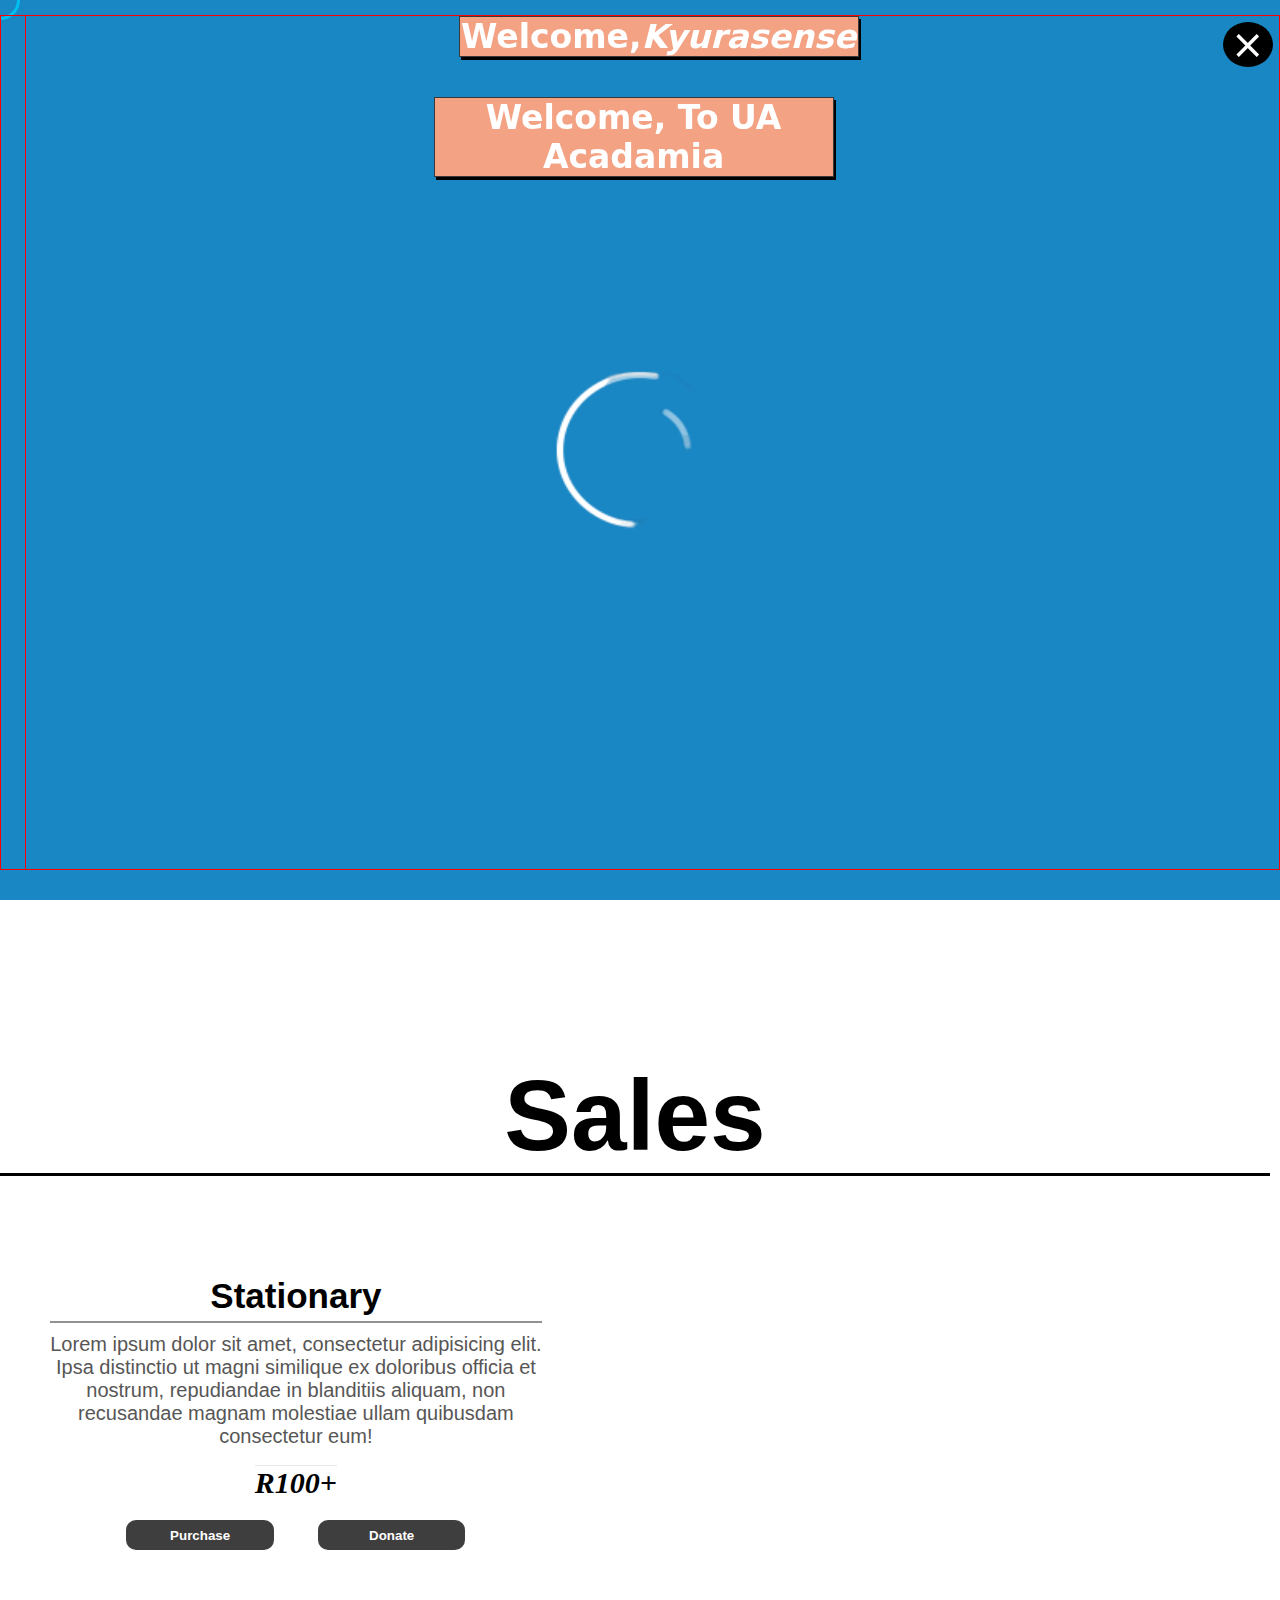
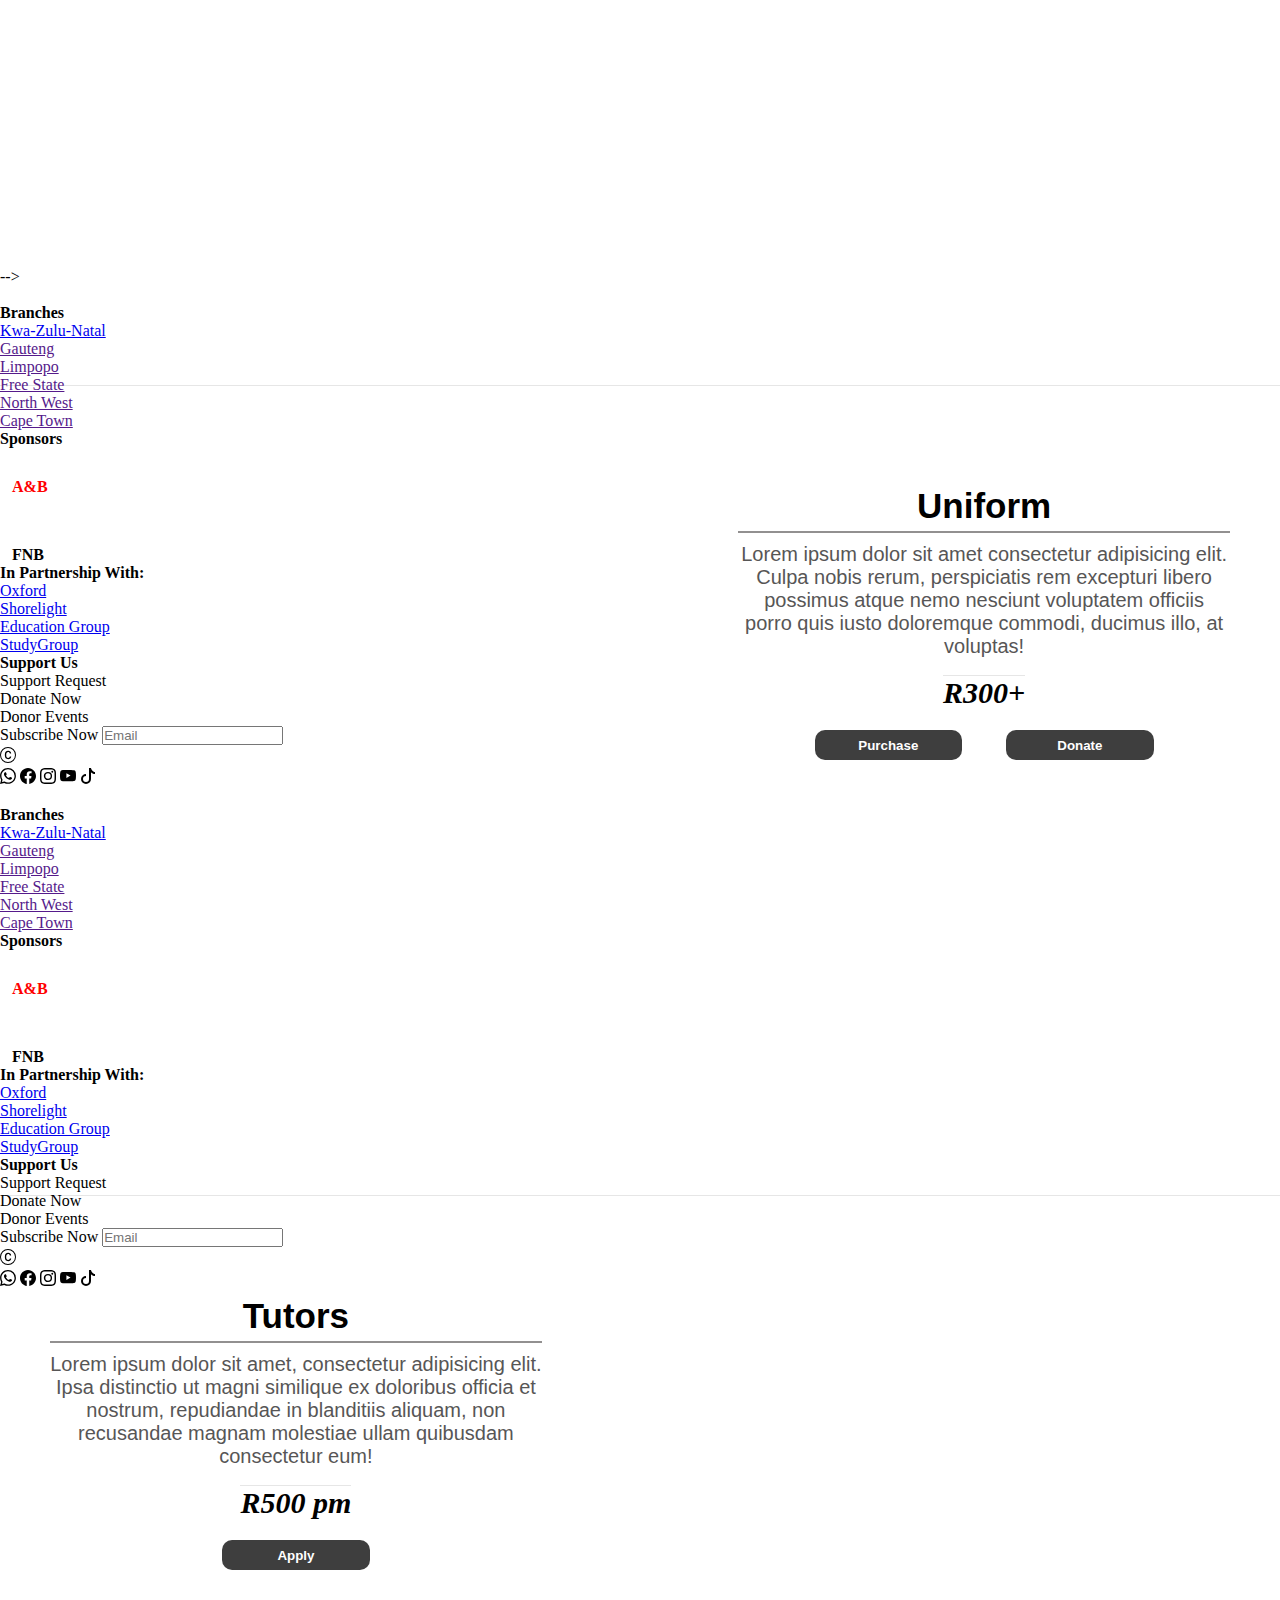
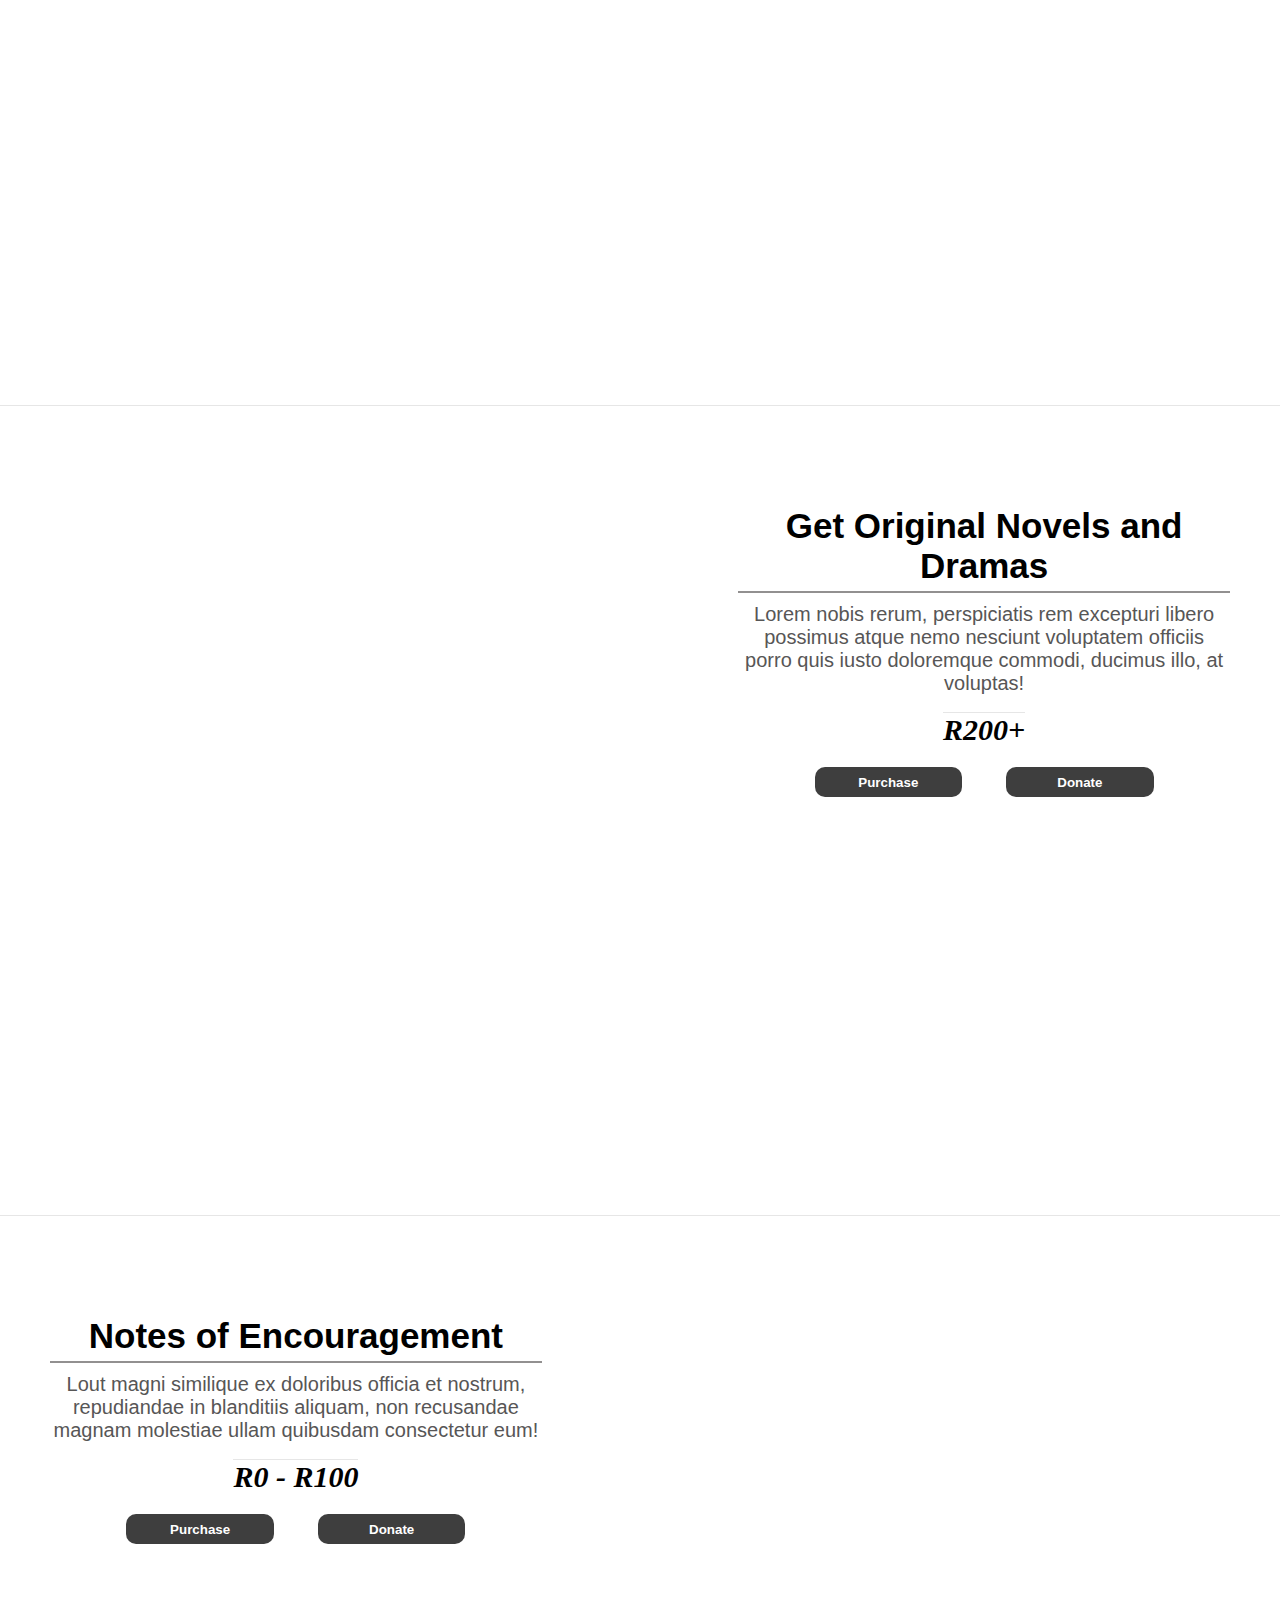
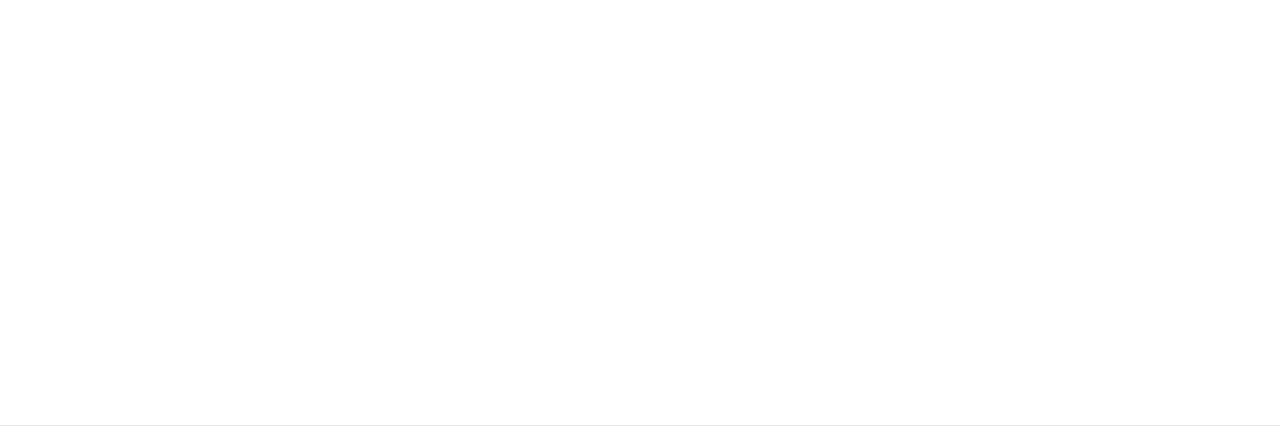
==== commit 0cee95de: "Merge branch 'fixedHomeConflicts' into login-js" ====
--- a/index.html
+++ b/index.html
@@ -1,16 +1,23 @@
 <!DOCTYPE html>
 <html lang="en">
+
 <head>
     <meta charset="UTF-8">
     <meta http-equiv="X-UA-Compatible" content="IE=edge">
     <meta name="viewport" content="width=device-width, initial-scale=1.0">
     <link rel="stylesheet" href="style.css">
+    <script defer src="home.js"></script>
     <title>Document</title>
 </head>
+
 <body>
 
     <!-- stoic's portion start (NavBar)-->
+
     <nav>
+
+    <!-- <nav>
+
         <div class="log">
             <img src="/UA-Acadamia/imgs/UA Academia.png" class="log">
 
@@ -20,19 +27,68 @@
           </svg>
         <div class="links">
 
+
+
+
             <a class="first" href="#">Home</a>
+            <a href="#">About</a>
+            <a href="#">Services</a>
+        </div>
+    </nav>
+
+
+            <!-- <a class="first" href="#">Home</a> -->
             <a href="about.html">About</a>
             <a href="edcation site/Events.html">Events</a>
             <a href="edcation news/news.html">News</a>
         </div>
-    </nav>
+    </nav> -->
+
+    <header>
+        <nav class="navbar">
+            <div class="log">
+
+                <a href="./index.html">
+                    <img src="/UA-Acadamia/imgs/UA Academia.png" class="log">
+                </a>
+            </div>
+
+            <ul class="nav-menu">
+
+                <li class="nav-item">
+                    <a class="first" href="#">Home</a>
+                </li>
+
+                <li class="nav-item">
+                    <a href="about.html">About</a>
+                </li>
+
+                <li class="nav-item">
+                    <a href="edcation site/Events.html">Events</a>
+                </li>
+
+                <li class="nav-item">
+                    <a href="edcation news/news.html">News</a>
+                </li>
+
+            </ul>
+
+            <div class="hamburger">
+                <span class="bar"></span>
+                <span class="bar"></span>
+                <span class="bar"></span>
+            </div>
+
+        </nav>
+    </header>
+
 
     <!-- End of NavBar (Stoic) -->
 
 
     <!-- Kyu: Home Page Start -->
 
-    <nav class="nav">
+    <!-- <nav class="nav">
         <div class="navbar">
             <div class="contain">
                 <a href="">Home</a>
@@ -42,46 +98,55 @@
                 <a href="">Login</a>
 
             </div>
-            
-        </div>
-    </nav>
+
+        </div>
+    </nav> -->
 
     <main>
+
         <section class="heading">
-            
+
+        
+
+
+
             <div class="popup">
                 <h1 class="popup-text">
                     Welcome, <i id="name">Kyurasense</i>
                     <br>
-                     
+
                 </h1>
             </div>
-            
+
+
 
             <div class="head-flex">
                 <div class="head-one">
                     <h1><span class="UAA">UA Acadamia</span></h1>
-                    <h3>Your go to for educational equipment, lessons and love.</h3>    
-                    <br>
-                    <p>We welcome you to our updated online store. We have added a new Donate section which you will see right next to the purchas button. </p>
-                    <br>
-                    <p>Please feel free to help us improve and help people around succeed. <3</p>
-                </div>
-                <div class="head-two"> 
+                    <h3>Your go to for educational equipment, lessons and love.</h3>
+                    <br>
+                    <p>We welcome you to our updated online store. We have added a new Donate section which you will see
+                        right next to the purchas button. </p>
+                    <br>
+                    <p>Please feel free to help us improve and help people around succeed. <3< /p>
+                </div>
+                <div class="head-two">
                     <img src="Logo/UA Academia.png" alt="img">
-                </div> 
+                </div>
             </div>
         </section>
 
 
         <section class="main-1">
             <div class="heading-main">
-                <h1>Sails</h1>
+                <h1>Sales</h1>
             </div>
             <article class="sec-1">
                 <div class="article-text">
                     <h3>Stationary</h3>
-                    <p>Lorem ipsum dolor sit amet, consectetur adipisicing elit. Ipsa distinctio ut magni similique ex doloribus officia et nostrum, repudiandae in blanditiis aliquam, non recusandae magnam molestiae ullam quibusdam consectetur eum!</p>
+                    <p>Lorem ipsum dolor sit amet, consectetur adipisicing elit. Ipsa distinctio ut magni similique ex
+                        doloribus officia et nostrum, repudiandae in blanditiis aliquam, non recusandae magnam molestiae
+                        ullam quibusdam consectetur eum!</p>
                     <br>
                     <i><b class="prices">R100+</b></i>
                     <br>
@@ -90,33 +155,37 @@
                         <button class="purchase">Purchase</button>
                         <button class="donate">Donate</button>
                     </div>
-                    
-                </div>
-                <div class="article-imgs article-imgs-1">
+
+                </div>
+                <div class="article-imgs article-imgs-1 output1">
                 </div>
             </article>
 
             <article class="sec-2">
-                <div class="article-imgs article-imgs-2">
+                <div class="article-imgs article-imgs-2 output2">
                 </div>
                 <div class="article-text">
                     <h3>Uniform</h3>
-                    <p>Lorem ipsum dolor sit amet consectetur adipisicing elit. Culpa nobis rerum, perspiciatis rem excepturi libero possimus atque nemo nesciunt voluptatem officiis porro quis iusto doloremque commodi, ducimus illo, at voluptas!</p>
+                    <p>Lorem ipsum dolor sit amet consectetur adipisicing elit. Culpa nobis rerum, perspiciatis rem
+                        excepturi libero possimus atque nemo nesciunt voluptatem officiis porro quis iusto doloremque
+                        commodi, ducimus illo, at voluptas!</p>
                     <br>
                     <i><b class="prices">R300+</b></i>
                     <br>
                     <div class="btns">
                         <button class="purchase">Purchase</button>
-                       <button class="donate">Donate</button>
-                    </div>
-                    
+                        <button class="donate">Donate</button>
+                    </div>
+
                 </div>
             </article>
 
             <article class="sec-3">
                 <div class="article-text">
                     <h3>Tutors</h3>
-                    <p>Lorem ipsum dolor sit amet, consectetur adipisicing elit. Ipsa distinctio ut magni similique ex doloribus officia et nostrum, repudiandae in blanditiis aliquam, non recusandae magnam molestiae ullam quibusdam consectetur eum!</p>
+                    <p>Lorem ipsum dolor sit amet, consectetur adipisicing elit. Ipsa distinctio ut magni similique ex
+                        doloribus officia et nostrum, repudiandae in blanditiis aliquam, non recusandae magnam molestiae
+                        ullam quibusdam consectetur eum!</p>
                     <br>
                     <i><b class="prices">R500 pm</b></i>
                     <br>
@@ -125,16 +194,17 @@
                         <button class="purchase">Apply</button>
                     </div>
                 </div>
-                <div class="article-imgs article-imgs-3">
+                <div class="article-imgs article-imgs-3 output3">
                 </div>
             </article>
-            
+
             <article class="sec-4">
-                <div class="article-imgs article-imgs-4">
+                <div class="article-imgs article-imgs-4 output4">
                 </div>
                 <div class="article-text">
                     <h3>Get Original Novels and Dramas</h3>
-                    <p>Lorem nobis rerum, perspiciatis rem excepturi libero possimus atque nemo nesciunt voluptatem officiis porro quis iusto doloremque commodi, ducimus illo, at voluptas!</p>
+                    <p>Lorem nobis rerum, perspiciatis rem excepturi libero possimus atque nemo nesciunt voluptatem
+                        officiis porro quis iusto doloremque commodi, ducimus illo, at voluptas!</p>
                     <br>
                     <i><b class="prices">R200+</b></i>
                     <br>
@@ -149,7 +219,8 @@
             <article class="sec-3">
                 <div class="article-text">
                     <h3>Notes of Encouragement</h3>
-                    <p>Lout magni similique ex doloribus officia et nostrum, repudiandae in blanditiis aliquam, non recusandae magnam molestiae ullam quibusdam consectetur eum!</p>
+                    <p>Lout magni similique ex doloribus officia et nostrum, repudiandae in blanditiis aliquam, non
+                        recusandae magnam molestiae ullam quibusdam consectetur eum!</p>
                     <br>
                     <i><b class="prices">R0 - R100</b></i>
                     <br>
@@ -159,21 +230,22 @@
                         <button class="donate">Donate</button>
                     </div>
                 </div>
-                <div class="article-imgs article-imgs-5">
+                <div class="article-imgs article-imgs-5 output5">
                 </div>
             </article>
         </section>
-    </main>
+    </main> -->
 
     <!-- Kyu: Home Page End -->
 
 
 
     <!-- STOIC'S FOOTER   -->
-    <footer >
+    <footer>
+
         
         <div class="SECT1">
-                <img src="/UA-Acadamia/imgs/Soon.gif" class="SECT11" alt="">
+                <img src="/UA-Acadamia/imgs/Accademic-site/Soon.gif" class="SECT11" alt="">
 
                 
         </div>
@@ -199,7 +271,7 @@
                     </div>
                    
                     <div class="fnb">
-                        <img src="/UA-Acadamia/imgs/First_National_Bank_Logo.svg.png" alt="">
+                        <img src="/UA-Acadamia/imgs/Accademic-site/First_National_Bank_Logo.svg.png" alt="">
                         <h4 style="margin-top: 32px; margin-left:12px;">FNB</h4>
                     </div>
                 
@@ -279,5 +351,207 @@
     </footer>
  <!-- STOC'S FOOTER END  -->
 
+
+
+
+
+
+
+                                        <!-- Kyu's updates Start -->
+
+    <!-- Kyu Pop-up: Start-->
+
+        <div class="popup">
+            <div id="icon">
+                <span>&Cross;</span>
+            </div>
+            <h1 class="popup-text">
+                Welcome, To UA Acadamia
+                <br>
+                    
+            </h1>
+        </div>
+
+    <!-- Kyu Pop-up: End-->
+
+        <div class="load">
+        <img src="Logo/Circle Loading Animation.gif" alt="Loader-gif" width="100%" height="100%">
+        </div>
+
+    <!-- Kyu's Cursor: Start -->
+
+        <div class="cursor"></div>
+
+    <!-- Kyu's Cursor: End -->
+
+    <!-- Kyu's JS: Start -->
+    <script>
+
+        
+
+        // Kyu's Loader: Start
+        let loader = document.querySelector(".load");
+
+        window.addEventListener("load",vanish) 
+
+        function vanish(){
+            loader.classList.add("disappear")
+        }
+        // Kyu's Loader: End
+
+        // Kyu's Cursor: Start
+        var cursor = document.querySelector(".cursor");
+        document.addEventListener("mousemove", function(e){
+        cursor.style.cssText = "left: " + e.clientX + "px; top: " + e.clientY + "px;"
+        });
+        // Kyu's Cursor: End
+
+        // Kyu's Popup: Start
+        let popupBtn = document.querySelector("#icon");
+        let popup = document.querySelector(".popup");
+
+        popupBtn.addEventListener("click", function(){
+            popup.style.display = "none"
+        });
+        // Kyu's Popup: End
+
+        // Kyu's slider images: Start 
+
+        let tutorimgs = ['<img src="Tutors/tutOne.jpeg">','<img src="Tutors/tutTwo.png" alt="imgs">','<img src="Tutors/tutThree.jpeg" alt="imgs">','<img src="Tutors/tutFour.jpeg" alt="imgs">']
+        let bookimgs = ['<img src="Books/bookOne.jpeg" alt="imgs">','<img src="Books/bookTwo.jpeg" alt="imgs">','<img src="Books/bookThree.jpeg" alt="imgs">','<img src="insperational/picOne.png" alt="imgs">','<img src="insperational/picTwo.jpeg" alt="imgs">','<img src="insperational/picTwo.jpeg" alt="imgs">']
+
+        // Kyu's slider images: End 
+
+    </script>
+    <!-- Kyu's JS: End -->
+
+                                        <!-- Kyu's updates Start -->
+
+    
+
+        <div class="SECT1">
+            <img src="/UA-Acadamia/imgs/Soon.gif" class="SECT11" alt="">
+
+
+        </div>
+
+
+        <div class="SECT2">
+
+            <div class="branches">
+                <h4>Branches</h4>
+                <p class="branch1"><a href="https://labri.org.za/school-camps-in-kzn/">Kwa-Zulu-Natal</a></p>
+                <p><a href="">Gauteng</a></p>
+                <p><a href="">Limpopo</a></p>
+                <p><a href="">Free State</a></p>
+                <p><a href="">North West</a></p>
+                <p><a href="">Cape Town</a></p>
+            </div>
+
+            <div class="branches">
+                <h4>Sponsors</h4>
+                <div class="edu">
+                    <img src="/UA-Acadamia/imgs/Accademic-site/download.png" alt="">
+                    <h4 style="Color:red; margin-top: 12px; margin-left:12px;">A&B</h4>
+                </div>
+
+                <div class="fnb">
+                    <img src="/UA-Acadamia/imgs/First_National_Bank_Logo.svg.png" alt="">
+                    <h4 style="margin-top: 32px; margin-left:12px;">FNB</h4>
+                </div>
+
+            </div>
+
+            <div class="branches">
+                <h4>In Partnership With:
+
+                </h4>
+
+                <p> <a href="https://www.ox.ac.uk/" class="branch1">Oxford</a> </p>
+                <p> <a href="https://shorelight.com/">Shorelight</a> </p>
+                <p> <a href="https://www.educationgroup.com">Education Group</a> </p>
+                <p> <a href="https://www.studygroup.com/">StudyGroup</a> </p>
+
+            </div>
+
+            <div class="branches">
+                <h4>Support Us</h4>
+
+                <p class="branch1">Support Request</p>
+                <p> Donate Now</p>
+                <p> Donor Events</p>
+
+            </div>
+
+
+
+        </div>
+
+        <div class="informercials">
+            <label for="subscribe">
+                Subscribe Now
+                <input type="text" id="subscribe" placeholder="Email">
+            </label>
+
+        </div>
+
+
+        <div class="socials">
+
+            <div class="copyright">
+                <svg xmlns="http://www.w3.org/2000/svg" width="16" height="16" fill="currentColor"
+                    class="bi bi-c-circle" viewBox="0 0 16 16">
+                    <path
+                        d="M1 8a7 7 0 1 0 14 0A7 7 0 0 0 1 8Zm15 0A8 8 0 1 1 0 8a8 8 0 0 1 16 0ZM8.146 4.992c-1.212 0-1.927.92-1.927 2.502v1.06c0 1.571.703 2.462 1.927 2.462.979 0 1.641-.586 1.729-1.418h1.295v.093c-.1 1.448-1.354 2.467-3.03 2.467-2.091 0-3.269-1.336-3.269-3.603V7.482c0-2.261 1.201-3.638 3.27-3.638 1.681 0 2.935 1.054 3.029 2.572v.088H9.875c-.088-.879-.768-1.512-1.729-1.512Z" />
+                </svg>
+
+                <ins style="color: white; font-size: 20px; margin-right: 8px; margin-top: 12px;">Est_2023</ins>
+
+            </div>
+            <div class="icons">
+
+                <svg xmlns="http://www.w3.org/2000/svg" width="16" height="16" fill="currentColor"
+                    class="bi bi-whatsapp" viewBox="0 0 16 16">
+                    <path
+                        d="M13.601 2.326A7.854 7.854 0 0 0 7.994 0C3.627 0 .068 3.558.064 7.926c0 1.399.366 2.76 1.057 3.965L0 16l4.204-1.102a7.933 7.933 0 0 0 3.79.965h.004c4.368 0 7.926-3.558 7.93-7.93A7.898 7.898 0 0 0 13.6 2.326zM7.994 14.521a6.573 6.573 0 0 1-3.356-.92l-.24-.144-2.494.654.666-2.433-.156-.251a6.56 6.56 0 0 1-1.007-3.505c0-3.626 2.957-6.584 6.591-6.584a6.56 6.56 0 0 1 4.66 1.931 6.557 6.557 0 0 1 1.928 4.66c-.004 3.639-2.961 6.592-6.592 6.592zm3.615-4.934c-.197-.099-1.17-.578-1.353-.646-.182-.065-.315-.099-.445.099-.133.197-.513.646-.627.775-.114.133-.232.148-.43.05-.197-.1-.836-.308-1.592-.985-.59-.525-.985-1.175-1.103-1.372-.114-.198-.011-.304.088-.403.087-.088.197-.232.296-.346.1-.114.133-.198.198-.33.065-.134.034-.248-.015-.347-.05-.099-.445-1.076-.612-1.47-.16-.389-.323-.335-.445-.34-.114-.007-.247-.007-.38-.007a.729.729 0 0 0-.529.247c-.182.198-.691.677-.691 1.654 0 .977.71 1.916.81 2.049.098.133 1.394 2.132 3.383 2.992.47.205.84.326 1.129.418.475.152.904.129 1.246.08.38-.058 1.171-.48 1.338-.943.164-.464.164-.86.114-.943-.049-.084-.182-.133-.38-.232z" />
+                </svg>
+
+                <svg xmlns="http://www.w3.org/2000/svg" width="16" height="16" fill="currentColor"
+                    class="bi bi-facebook" viewBox="0 0 16 16">
+                    <path
+                        d="M16 8.049c0-4.446-3.582-8.05-8-8.05C3.58 0-.002 3.603-.002 8.05c0 4.017 2.926 7.347 6.75 7.951v-5.625h-2.03V8.05H6.75V6.275c0-2.017 1.195-3.131 3.022-3.131.876 0 1.791.157 1.791.157v1.98h-1.009c-.993 0-1.303.621-1.303 1.258v1.51h2.218l-.354 2.326H9.25V16c3.824-.604 6.75-3.934 6.75-7.951z" />
+                </svg>
+
+                <svg xmlns="http://www.w3.org/2000/svg" width="16" height="16" fill="currentColor"
+                    class="bi bi-instagram" viewBox="0 0 16 16">
+                    <path
+                        d="M8 0C5.829 0 5.556.01 4.703.048 3.85.088 3.269.222 2.76.42a3.917 3.917 0 0 0-1.417.923A3.927 3.927 0 0 0 .42 2.76C.222 3.268.087 3.85.048 4.7.01 5.555 0 5.827 0 8.001c0 2.172.01 2.444.048 3.297.04.852.174 1.433.372 1.942.205.526.478.972.923 1.417.444.445.89.719 1.416.923.51.198 1.09.333 1.942.372C5.555 15.99 5.827 16 8 16s2.444-.01 3.298-.048c.851-.04 1.434-.174 1.943-.372a3.916 3.916 0 0 0 1.416-.923c.445-.445.718-.891.923-1.417.197-.509.332-1.09.372-1.942C15.99 10.445 16 10.173 16 8s-.01-2.445-.048-3.299c-.04-.851-.175-1.433-.372-1.941a3.926 3.926 0 0 0-.923-1.417A3.911 3.911 0 0 0 13.24.42c-.51-.198-1.092-.333-1.943-.372C10.443.01 10.172 0 7.998 0h.003zm-.717 1.442h.718c2.136 0 2.389.007 3.232.046.78.035 1.204.166 1.486.275.373.145.64.319.92.599.28.28.453.546.598.92.11.281.24.705.275 1.485.039.843.047 1.096.047 3.231s-.008 2.389-.047 3.232c-.035.78-.166 1.203-.275 1.485a2.47 2.47 0 0 1-.599.919c-.28.28-.546.453-.92.598-.28.11-.704.24-1.485.276-.843.038-1.096.047-3.232.047s-2.39-.009-3.233-.047c-.78-.036-1.203-.166-1.485-.276a2.478 2.478 0 0 1-.92-.598 2.48 2.48 0 0 1-.6-.92c-.109-.281-.24-.705-.275-1.485-.038-.843-.046-1.096-.046-3.233 0-2.136.008-2.388.046-3.231.036-.78.166-1.204.276-1.486.145-.373.319-.64.599-.92.28-.28.546-.453.92-.598.282-.11.705-.24 1.485-.276.738-.034 1.024-.044 2.515-.045v.002zm4.988 1.328a.96.96 0 1 0 0 1.92.96.96 0 0 0 0-1.92zm-4.27 1.122a4.109 4.109 0 1 0 0 8.217 4.109 4.109 0 0 0 0-8.217zm0 1.441a2.667 2.667 0 1 1 0 5.334 2.667 2.667 0 0 1 0-5.334z" />
+                </svg>
+
+                <svg xmlns="http://www.w3.org/2000/svg" width="16" height="16" fill="currentColor" class="bi bi-youtube"
+                    viewBox="0 0 16 16">
+                    <path
+                        d="M8.051 1.999h.089c.822.003 4.987.033 6.11.335a2.01 2.01 0 0 1 1.415 1.42c.101.38.172.883.22 1.402l.01.104.022.26.008.104c.065.914.073 1.77.074 1.957v.075c-.001.194-.01 1.108-.082 2.06l-.008.105-.009.104c-.05.572-.124 1.14-.235 1.558a2.007 2.007 0 0 1-1.415 1.42c-1.16.312-5.569.334-6.18.335h-.142c-.309 0-1.587-.006-2.927-.052l-.17-.006-.087-.004-.171-.007-.171-.007c-1.11-.049-2.167-.128-2.654-.26a2.007 2.007 0 0 1-1.415-1.419c-.111-.417-.185-.986-.235-1.558L.09 9.82l-.008-.104A31.4 31.4 0 0 1 0 7.68v-.123c.002-.215.01-.958.064-1.778l.007-.103.003-.052.008-.104.022-.26.01-.104c.048-.519.119-1.023.22-1.402a2.007 2.007 0 0 1 1.415-1.42c.487-.13 1.544-.21 2.654-.26l.17-.007.172-.006.086-.003.171-.007A99.788 99.788 0 0 1 7.858 2h.193zM6.4 5.209v4.818l4.157-2.408L6.4 5.209z" />
+                </svg>
+
+                <svg xmlns="http://www.w3.org/2000/svg" width="16" height="16" fill="currentColor" class="bi bi-tiktok"
+                    viewBox="0 0 16 16">
+                    <path
+                        d="M9 0h1.98c.144.715.54 1.617 1.235 2.512C12.895 3.389 13.797 4 15 4v2c-1.753 0-3.07-.814-4-1.829V11a5 5 0 1 1-5-5v2a3 3 0 1 0 3 3V0Z" />
+                </svg>
+
+            </div>
+
+
+        </div>
+
+    </footer>
+    <!-- STOC'S FOOTER END  -->
+
+
+    <script src="/UA-Acadamia/stoic.js"></script>
+
+
 </body>
+
 </html>--- a/style.css
+++ b/style.css
@@ -4,7 +4,7 @@
     box-sizing: border-box;
 }
 /* Kyu: Home Page CSS Start */
-.nav{
+/* .nav{
     margin: 0 auto;
     display: flex;
     justify-content: center;
@@ -64,7 +64,7 @@
     80%{
         margin-top: -42px;
     }
-}
+} */
                                                                             /* Kyu: Pop Up Start */
                                                                             
 
@@ -75,12 +75,80 @@
     margin: 30px 10px 0 0;
     font-family: 'Gill Sans', 'Gill Sans MT', Calibri, 'Trebuchet MS', sans-serif;
 }
+
+                                        /* Kyu's Updates: Start */
+
+/* Kyu's Loader: Start */
+.load{
+    position: fixed;
+    top: 0;
+    bottom: 0;
+    left: 0;
+    right: 0;
+}
+.disappear{
+    animation: vanish 1s forwards;
+}
+@keyframes vanish {
+    100%{
+        opacity: 0;
+        visibility: hidden;
+    }
+}
+/* Kyu's Loader: End */
+
+/* Kyu cursor: Start */
+
+.cursor{
+    position: fixed;
+    left: 0;
+    top: 0;
+    width: 40px;
+    height: 40px;
+    border-radius: 50%;
+    border: 3px solid #00beef;
+    pointer-events: none;
+    transform: translate(-50%, -50%);
+    transition: .1s;
+}
+
+/* Kyu cursor: End */
+
+/* pop up button START*/
+#icon{
+    font-size: 40px;
+    height: 10%;
+    margin-top: 5px;
+    width: 100.5%;
+    text-align: end;
+    z-index: 400;
+}
+#icon span{
+    z-index: 400;
+    padding: 0px 8px;
+    border-radius: 70%;
+    background-color: black;
+    color: white;
+    cursor: pointer;
+    transition: .1s all;
+}
+#icon span:hover{
+    z-index: 400;
+    color: black;
+    background-color: rgb(255, 255, 255);
+}
+/* pop up button END */
+
 .popup{
+    z-index: 100;
+    display: none;
+    top: 0;
     border: 1px solid red;
+    margin: 15px auto;
     height: 95vh;
-    width: 95%;
-    position: absolute;
-    display: flex;
+    width: 100%;
+    display: block;
+    position: fixed;
     justify-content: center;
     padding-bottom: 7%;
     padding-right: 1%;
@@ -93,7 +161,6 @@
     background-size: cover;
     background-repeat: no-repeat;
     transition: all 1s;
-    display: none;
 }
 @keyframes popup {
     0%{
@@ -103,13 +170,16 @@
 }
 .popup-text{
     position: relative;
-    border: 3px ridge black;
-    /* box-shadow: 2px  2px 50px rgba(250, 146, 43, 0.427); */
+    border: 1px solid rgb(58, 57, 57);
+    box-shadow: 2px 3px 0px black;
     background-color: rgb(244, 162, 132);
-    padding: 60px;
-    height: 230px;
+    text-align: center;
+    display: flex;
+    justify-content: center;
+    align-items: center;
     width: 400px;
-    font-size: 40px;
+    font-size: 33px;
+    margin: 0px auto 0 auto;
     color: white;
     animation: popupname 3s;
     font-family: system-ui, -apple-system, BlinkMacSystemFont, 'Segoe UI', Roboto, Oxygen, Ubuntu, Cantarell, 'Open Sans', 'Helvetica Neue', sans-serif;
@@ -126,7 +196,78 @@
         color: rgba(0, 0, 0, 0);
     }
 }
-                                                                /* Kyu: Pop Up End */
+ /* Kyu: Pop Up End */
+
+ /* Kyu's MQ: Start */
+
+ @media only screen and (max-width: 766px) {
+
+    
+
+    .head-flex{
+        display: flex;
+        justify-content: center;
+    }
+    .head-two img{
+        width: 10px;
+        height: 20px;
+        position: absolute;
+        margin-top: -130px;
+        /* border-bottom: 3px solid rgba(0, 0, 0, 0.163); */
+    }
+    .article-text{
+        width: 100%;
+        height: 80%;
+        padding: 50px;
+        padding-top: 30px;
+    }
+    .article-text p{
+        font-size: 18px;
+    }
+    .sec-1{
+        display: flex;
+        flex-wrap: wrap;
+    }
+    .sec-2{
+        display: flex;
+        flex-wrap: wrap;
+    }
+    .sec-3{
+        display: flex;
+        flex-wrap: wrap;
+    }
+    .sec-4{
+        display: flex;
+        flex-wrap: wrap;
+    }
+    .sec-5{
+        display: flex;
+        flex-wrap: wrap;
+    }
+    .article-text button{
+        margin-top: 15%;
+        width: 30%;
+        height: 7.5%;
+        border: none;
+        background-color: rgba(0, 0, 0, 0.757);
+        color: white;
+        border-radius: 10px;
+        cursor: pointer;
+        margin: 0 20px;
+    }
+    .article-imgs{
+        width: 100%;
+        height: 70%;
+        transition: all .5s;
+        cursor: zoom-in;
+    }
+}
+
+/* Kyu's MQ: End */
+
+                                        /* Kyu's Updates: Start */
+
+
 section{
     height: 90vh;
 }
@@ -246,7 +387,7 @@
     background-size: cover;
     background-repeat: no-repeat;
 }
-.article-imgs-1{
+ .article-imgs-1{
     animation: imgsOne 35s infinite;
 }
 .article-imgs-2{
@@ -321,7 +462,7 @@
     80%{
         background-image: url('insperational/picTwo.jpeg');
     }
-}
+} 
 .sec-1{
     border-bottom: 1px solid rgba(187, 186, 186, 0.36);
     text-align: center;
@@ -386,7 +527,813 @@
     height: 400px;
 }
 
+
+/* Kyu: Home Page CSS Start */
+
+
+
+/*|   |   |   |   |   |   |   |   |   |   |   |   |   |   |   |   |   |   |   |   | Sanje's code start*/
+
+
+
+
+
+
+
+
+
+/* Sanje's code start*/
+
+
+/*|   |   |   |   |   |   |   |   |   |   |   |   |   |   |   |   |   |   |   |   | Sanje's code start*/
+
+
+/* sign-in page */
+
+#sign-in{
+    margin-top:15%;
+    text-align:center;
+    display: flex;
+    justify-content: center;
+    align-items: center;
+    background:url(imgs/Free\ Vector\ _\ Education\ horizontal\ typography\ banner\ set\ with\ learning\ and\ knowledge\ symbols\ flat\ \ illustration.jpeg);
+    background-repeat: no-repeat;
+    background-size: cover;
+    width:100vw;
+    height:68vh;
+}
+
+form{
+    border:2px solid black;
+    width:30%;
+    height:90%;
+    background:black;
+    opacity: 80%;
+    color:white;
+    margin-bottom:15%;
+    font-size:10px;
+}
+
+form > #email1,#pass1{
+    margin-left:-2px;
+    width:50%;
+    text-align:center;
+
+}
+
+form > #pass1,#email1{
+    margin-left:-2px;
+    width:50%;
+}
+
+form p > a{
+    color:white;
+    text-decoration:none;
+} 
+
+/* |    |   |   |   |   |   |   |   |   |   |   |   |   |   |   |   |   |   |End Of Sign in Page */
+
+/* log in page */
+
+/* #log-in-page{
+    margin-top:15%;
+    text-align:center;
+    display: flex;
+    justify-content: center;
+    align-items: center;
+    background:url(imgs/Free\ Vector\ _\ Education\ horizontal\ typography\ banner\ set\ with\ learning\ and\ knowledge\ symbols\ flat\ \ illustration.jpeg);
+    background-repeat: no-repeat;
+    background-size:cover;
+    width:100vw;
+    height:68vh;
+}
+
+#log-in-form{
+    border:2px solid black;
+    width:30%;
+    height:70%;
+    background:black;
+    opacity: 80%;
+    color:white;
+    margin-bottom:15%;
+}
+
+#log-in-form > label > input{
+    width:60%;
+    height:25px;
+}
+
+#log-in-form > button{
+    background:lightblue;
+    border:1px solid white;
+    border-radius:3px;
+    width:80px;
+    height:25px;
+    color:black;
+} */
+
+/* |    |   |   |   |   |   |   |   |   |   |   |   |   |   |   |   |   |   |End Of Log in Page */
+
+
+/* About Page */
+
+
+#about-body{
+    background-color:rgba(0, 190, 239, 10%)
+}
+
+.header{
+    /* border:1px solid red; */
+
+/* .header{ */
+    /* border:1px solid red;
+fixedHomeConflicts
+    width:10%;
+    margin:9% 2% 2% 2%;
+    height:70px;
+}
+
+.header > h2{
+    color:navy;
+}
+
+.header > p{
+    color:navy;
+}
+
+.header >p > span{
+    color:olive;
+}
+
+.about-content{
+    display:flex; */
+    /* align-items: center; */
+    /* justify-content: space-evenly; */
+    /* border:1px solid red; */
+/* } */
+/* 
+#about-text{
+    text-align:left;
+    letter-spacing: 1.1px; */
+    /* padding */
+    /* border:1px solid red; */
+    /* width: 67%;
+    margin-left:5%;
+    font-size:18px;
+    margin-top:0px;
+}
+
+.but-links > button{
+    width:350px;
+    height:50px;
+    margin-top:1.5%;
+    background:rgba(84, 19, 197, 0.459);
+    border:1px solid white;
+    border-radius:3px;
+    font-size:17px; 
+    margin-right: 40px;
+    box-shadow: 1px 1px 2.6px -0px black;
+}
+
+.but-links > button:hover{
+    background-color:lightseagreen;
+    color:white;
+    font-family:monospace;
+    letter-spacing: -1px;
+}
+
+h1{
+    margin-left:5%;
+    margin-bottom:1.1%;
+}
+
+hr{ */
+    /* margin-left:5%; */
+    /* width:10%;
+    height:2px;
+    background:black;
+    margin:1% 0px 2.5% 5%;
+    border-radius:3px;
+    color:navy;
+} */
+/* 
+.six-objectives{
+    margin-left:5%; */
+    /* border:1px solid red; */
+    /* width:55%;
+    margin-bottom:1%;
+}
+
+.six-objectives > li{
+    margin-top:2px;
+    font-size:21px;
+    margin-left:5%;
+} */
+
+/* .closing-text{ */
+    /* border:1px solid red; */
+    /* width:90%;
+    margin-left:5%;
+    margin-top:2%;
+    font-size:larger;
+} */
+
+/* |    |   |   |   |   |   |   |   |   |   |   |   |   |   |   |   |   |   |End Of About Page */
+
+
+/* Stoic's NavBar Syle (Start) */
+
+/* .nav{
+    width: 100%;
+    height: 49px;
+    background-color: #00beef;
+    /* opacity: 0.4; */
+    /* position: fixed; */
+    /* display: flex; */
+    /* justify-content: center; */
+    /* align-items: center; */
+    /* top: 0; */
+/* } */
+
+/* .nav svg {
+    width: 25px;
+    height: 25px;
+    margin-left: -32px;
+} */
+
+/* .log{
+    width: 50px;
+    height: 50px;
+    border-radius: 90%;
+    margin-left: 12px;
+    
+} */
+
+/* .log:hover{
+    cursor: pointer;
+    background-color: maroon;    
+} */
+
+
+.links{
+    /* border: 1px solid black; */
+    width: 25%;
+    height: 30px;
+    margin-left: 10%;
+    display: flex;
+    align-items: center;
+    justify-content: space-between;
+}
+
+
+/* .links{
+    border: 7px solid black;
+    width: 60%;
+    height: 120px;
+    margin-left: 174px;
+    display: flex;
+    align-items: center;
+    justify-content: space-evenly;
+} */
+/* 
+
+input{
+    width: 30%;
+    height: 25px;
+    border-radius: 15px;
+    padding-left: 64px;
+    margin-left: 29%;
+    outline: none;
+    border: none;
+}
+
+.links a{
+    color: white;
+    text-decoration: none;
+    line-height: 1.2rem;
+    font-weight: 900;
+    letter-spacing:1px;
+}
+
+.first{
+    margin-left: 24px;
+}
+
+.links a:hover{
+    color: palegreen;
+    text-decoration: none;
+    border-radius: 50%;
+    padding: 8px;
+    transition: 3s;
+    text-transform: capitalize;
+    font-style:italic ;
+    
+    
+}  */
+
+header{
+    background-color: #00beef;
+    
+}
+
+li{
+    list-style: none;
+}
+
+a{
+    color: white;
+    text-decoration: none;
+}
+
+.navbar{
+    min-height: 70px;
+    display: flex;
+    justify-content: space-between;
+    align-items: center;
+    padding: 0 24px;
+}
+
+.nav-menu{
+    display: flex;
+    justify-content: space-between;
+    align-items: center;
+    gap: 60px;
+}
+
+.nav-link{
+    transition: 0.7s ease;
+
+}
+
+.nav-link:hover{
+    color: dodgerblue;
+}
+
+.hamburger{
+    display: none;
+    cursor: pointer;
+}
+
+.bar{
+    display: block;
+    width:25px;
+    height: 3px;
+    margin: 5px auto;
+    transition: all 0.3s ease-in-out;
+    background-color: white;
+}
+
+@media (max-width:768px) {
+    .hamburger{
+        display: block;
+
+    }
+
+    .hamburger.active .bar:nth-child(2){
+        opacity: 0;
+    }
+
+    .hamburger.active .bar:nth-child(1){
+            transform: translateY(8px) rotate(45deg);
+}
+
+.hamburger.active .bar:nth-child(3){
+    transform: translateY(-8px) rotate(-45deg);
+}
+
+
+.closing-text{
+/* border:1px solid red; */
+width:90%;
+margin-left:5%;
+margin-top:2%;
+font-size:larger;
+}
+
+
+/* Stoic's NavBar Syle (Start) */
+
+nav{
+    width: 100%;
+    height: 80px;
+    background-color: #00beef;
+    /* opacity: 0.4; */
+    position: fixed;
+    display: flex;
+    /* justify-content: center; */
+    align-items: center;
+    top: 0;
+}
+
+nav svg {
+width: 25px;
+height: 25px;
+margin-left: -32px;
+}
+
+.log{
+    width: 50px;
+    height: 50px;
+    border-radius: 90%;
+    margin-left: 12px;
+    
+}
+
+.log:hover{
+    cursor: pointer;
+    background-color: maroon;    
+}
+
+.links{
+    /* border: 7px solid black; */
+    width: 60%;
+    height: 120px;
+    margin-left: 174px;
+    display: flex;
+    align-items: center;
+    justify-content: space-evenly;
+}
+
+input{
+    width: 263px;
+    height: 50px;
+    border-radius: 35px;
+    padding-left: 64px;
+    margin-left: 34px;
+    outline: none;
+    border: none;
+}
+
+.links a{
+    color: white;
+    text-decoration: none;
+    line-height: 1.2rem;
+    font-weight: 900;
+}
+
+.first{
+    margin-left: 24px;
+}
+
+.links a:hover{
+    color: palegreen;
+    text-decoration: none;
+    border-radius: 50%;
+    padding: 8px;
+    transition: 3s;
+    text-transform: capitalize;
+    font-style:italic ;
+    
+
+
+.nav-menu{
+    position: fixed;
+    left: -100%;
+    top: 70px;
+    gap: 0;
+    flex-direction: column;
+    background-color: #00beef;
+    width: 100%;
+    text-align: center;
+    transition: 0.3s;
+}
+
+.nav-menu.active{
+    left: 0;
+}
+
+}
+
+/* Stoic's navbar end */
+
+/* STOIC'S FOOTER  */
+footer{
+    width: 100%;
+
+    height: 50%;
+
+
+    height: 550px;
+
+    background-color: #00beef;
+    display: flex;
+    border:1px solid red;
+    justify-content: space-between;
+    margin-top: 188px;
+
+    height: 50%;
+    background-color: #00beef;
+    display: flex;
+    border:1px solid red;
+    justify-content: space-between;
+    margin-top: 2640px;
+
+    flex-direction: column;
+    position: relative;
+}
+
+
+
+.footer2{
+    width: 100%;
+    height: 40px;
+    margin-top:6%;
+    border:1px solid red;
+    background-color: #00beef; 
+    display: flex;
+    justify-content: space-between;
+    margin-top: 70px;
+    flex-direction: column;
+    position: relative;
+}
+
+    .informercials{
+        width: 60%;
+        justify-content: space-between;
+        margin-left: 352px;
+        margin-top: -486px;
+        border-bottom: 1px solid white;
+        padding-bottom:18px;
+
+}
+
+.SECT1{
+    width: 20%;
+    height: 450px;
+    margin-top: -40px;
+
+}
+
+
+.SECT11{
+    width: 100%;
+    height: 450px;
+}
+
+label{
+    width: 70%;
+    height: 125px;
+    border-radius: 50%;
+    color: whitesmoke;
+    font-size: 22px;
+    animation: jump 8s linear  infinite;
+
+    }
+    
+    .SECT1{
+        width: 20%;
+        height: 450px;
+        margin-top: -40px;
+    }
+    
+    
+    .SECT11{
+        width: 100%;
+        height: 450px;
+    }
+    
+    label{
+        width: 70%;
+        height: 125px;
+        border-radius: 50%;
+        color: whitesmoke;
+
+    font-size: 22px;
+    animation: jump 8s linear  
+
+
+
+}
+
+@keyframes jump {
+    0%{
+        transform: translateY(0deg);
+    }
+
+    25%{
+        transform: translateY(-90deg);
+    }
+
+    
+
+
+
+
+
+
+    50%{
+        transform: translateY(0deg);
+    }
+
+    75%{
+        transform: translateY(180deg);
+    }
+
+
+
+
+    100%{
+        transform: translateY(0deg);
+    }
+
+
+    
+    100%{
+        transform: translateY(0deg);
+    }
+
+     font-size: 22px;
+
+}
+
+#subscribe{
+    width: 349px;
+    margin-left: 250px;
+}
+
+
+.SECT2{
+
+    border:1px solid red;
+    display: flex;
+    /* border: 1px solid maroon; */
+
+
+    display: flex;
+    /* border: 1px solid maroon; */
+    width:79.8%;
+    height: 425px;
+    margin-left: 255px;
+    margin-top: -202px; 
+
+    border:1px solid red;
+    display: flex;
+    /* border: 1px solid maroon; */
+
+    width:100%;
+    height: 45%;
+    /* margin-left: 255px; */
+    margin-top: 1%; 
+
+    justify-content: space-evenly;   
+}
+
+.branches h4{
+
+    color: black;
+    /* font-size: 21px; */
+
+
+    color: whitesmoke;
+    font-size: 21px;
+
+    color: black;
+    /* font-size: 21px; */
+
+
+    
+}
+
+.branches p{
+
+    color: black;
+    /* opacity: 0.65; */
+    /* font-size: 20px; */
+    padding: 1px;
+}
+
+.branches .branch1{
+    color:black;
+
+
+    color: whitesmoke;
+    opacity: 0.65;
+    font-size: 20px;
+    padding: 8px;
+}
+
+.branches .branch1{
+    margin-top: 34px;
+
+    color: black;
+    /* opacity: 0.65; */
+    /* font-size: 20px; */
+    padding: 1px;
+}
+
+.branches .branch1{
+    color:black;
+
+
+}
+
+.branches a{
+    text-decoration: none;
+
+    color: black;
+
+
+    color: white;
+
+    color: black;
+
+
+}
+
+.edu{
+    display: flex;
+    margin-top: 32px;
+    
+
+
+
+}
+
+.edu img{
+    width: 85px;
+    height: 85px;
+}
+
+
+.fnb{
+    display: flex;
+    margin-top: 32px;
+
+
+
+    
+
+}
+.fnb img{
+    width: 85px;
+    height: 85px;
+
+
+}
+.socials{
+    margin-top: 375px;
+    width: 100%;
+    height: 80px;
+    background-color: lightblue;
+
+    
+}
+.socials{
+
+    /* margin-top: 375px; */
+    /* width: 100%; */
+    /* height: 50px; */
+    /* background-color: lightblue; */
+
+    display: flex;
+    justify-content: space-between;
+}
+
+.socials svg{
+    width: 64px;
+    height: 34px;
+}
+
+.socials svg:hover{
+    color: white;
+
+    transition: 2.5s;
+
+
+
+    transition: 0.1s;
+
+    transition: 2.5s;
+    cursor:pointer;
+
+
+
+}
+
+.copyright{
+    display: flex;
+    margin-top: 20px;
+}
+
+
+
+.icons{
+    display: flex;
+    justify-content: center;
+    align-items: center;
+    padding: 12px;
+}
+
+
+/* STOC'S FOOTER END */
+
+/* STOC'S FOOTER END */
+
+
+/* 
 @media only screen and (max-width: 766px) {
+
+
     .head-flex{
         display: flex;
         justify-content: center;
@@ -397,7 +1344,7 @@
         position: absolute;
         margin-top: -130px;
         /* border-bottom: 3px solid rgba(0, 0, 0, 0.163); */
-    }
+    /* } */
     .article-text{
         width: 100%;
         height: 80%;
@@ -438,422 +1385,12 @@
         cursor: pointer;
         margin: 0 20px;
     }
+
     .article-imgs{
         width: 100%;
         height: 70%;
         transition: all .5s;
         cursor: zoom-in;
     }
-}
-
-/* Kyu: Home Page CSS Start */
-
-
-/* Sanje's code start*/
-
-/* sign-in page */
-
-#sign-in{
-    margin-top:15%;
-    text-align:center;
-    display: flex;
-    justify-content: center;
-    align-items: center;
-    background:url(imgs/Free\ Vector\ _\ Education\ horizontal\ typography\ banner\ set\ with\ learning\ and\ knowledge\ symbols\ flat\ \ illustration.jpeg);
-    background-repeat: no-repeat;
-    background-size: cover;
-    width:100vw;
-    height:68vh;
-}
-
-form{
-    border:2px solid black;
-    width:30%;
-    height:90%;
-    background:black;
-    opacity: 80%;
-    color:white;
-    margin-bottom:15%;
-}
-
-form p > a{
-    color:white;
-    text-decoration:none;
-}
-
-/* log in page */
-
-#log-in-page{
-    margin-top:15%;
-    text-align:center;
-    display: flex;
-    justify-content: center;
-    align-items: center;
-    background:url(imgs/Free\ Vector\ _\ Education\ horizontal\ typography\ banner\ set\ with\ learning\ and\ knowledge\ symbols\ flat\ \ illustration.jpeg);
-    background-repeat: no-repeat;
-    background-size:cover;
-    width:100vw;
-    height:68vh;
-}
-
-#log-in-form{
-    border:2px solid black;
-    width:30%;
-    height:70%;
-    background:black;
-    opacity: 80%;
-    color:white;
-    margin-bottom:15%;
-}
-
-#log-in-form > label > input{
-    width:60%;
-    height:25px;
-}
-
-#log-in-form > button{
-    background:lightblue;
-    border:1px solid white;
-    border-radius:3px;
-    width:80px;
-    height:25px;
-    color:black;
-}
-
-
-
-/* About Page */
-
-.header{
-    /* border:1px solid red; */
-    width:10%;
-    margin:2%;
-    height:70px;
-}
-
-.header > h2{
-    color:navy;
-}
-
-.header > p{
-    color:navy;
-}
-
-.header >p > span{
-    color:olive;
-}
-
-.about-content{
-    display:flex;
-    /* align-items: center; */
-    /* justify-content: space-evenly; */
-    /* border:1px solid red; */
-}
-
-#about-text{
-    text-align:left;
-    letter-spacing: 1.1px;
-    /* padding */
-    /* border:1px solid red; */
-    width: 67%;
-    margin-left:5%;
-    font-size:18px;
-    margin-top:0px;
-}
-
-.but-links > button{
-    width:350px;
-    height:50px;
-    margin-top:1%;
-    background:lightblue;
-    border:1px solid white;
-    border-radius:3px;
-    font-size:17px; 
-    margin-right: 40px;
-}
-
-h1{
-    margin-left:5%;
-    margin-bottom:1.1%;
-}
-
-hr{
-    /* margin-left:5%; */
-    width:10%;
-    height:2px;
-    background:black;
-    margin:1% 0px 2.5% 5%;
-    border-radius:3px;
-    color:navy;
-}
-
-.six-objectives{
-    margin-left:5%;
-    /* border:1px solid red; */
-    width:55%;
-    margin-bottom:1%;
-}
-
-.six-objectives > li{
-    margin-top:2px;
-    font-size:21px;
-    margin-left:5%;
-}
-
-.closing-text{
-/* border:1px solid red; */
-width:90%;
-margin-left:5%;
-margin-top:2%;
-font-size:larger;
-}
-
-
-/* Stoic's NavBar Syle (Start) */
-
-nav{
-    width: 100%;
-    height: 80px;
-    background-color: #00beef;
-    /* opacity: 0.4; */
-    position: fixed;
-    display: flex;
-    /* justify-content: center; */
-    align-items: center;
-    top: 0;
-}
-
-nav svg {
-width: 25px;
-height: 25px;
-margin-left: -32px;
-}
-
-.log{
-    width: 50px;
-    height: 50px;
-    border-radius: 90%;
-    margin-left: 12px;
-    
-}
-
-.log:hover{
-    cursor: pointer;
-    background-color: maroon;    
-}
-
-.links{
-    /* border: 7px solid black; */
-    width: 60%;
-    height: 120px;
-    margin-left: 174px;
-    display: flex;
-    align-items: center;
-    justify-content: space-evenly;
-}
-
-input{
-    width: 263px;
-    height: 50px;
-    border-radius: 35px;
-    padding-left: 64px;
-    margin-left: 34px;
-    outline: none;
-    border: none;
-}
-
-.links a{
-    color: white;
-    text-decoration: none;
-    line-height: 1.2rem;
-    font-weight: 900;
-}
-
-.first{
-    margin-left: 24px;
-}
-
-.links a:hover{
-    color: palegreen;
-    text-decoration: none;
-    border-radius: 50%;
-    padding: 8px;
-    transition: 3s;
-    text-transform: capitalize;
-    font-style:italic ;
-    
-
-}
-
-/* Stoic's navbar end */
-
-/* STOIC'S FOOTER  */
-footer{
-    width: 100%;
-    height: 550px;
-    background-color: #00beef;
-    display: flex;
-    justify-content: space-between;
-    margin-top: 2340px;
-    flex-direction: column;
-    /* position: relative; */
-}
-
-.footer2{
-    width: 100%;
-    height: 550px;
-    background-color: #00beef;
-    display: flex;
-    justify-content: space-between;
-    margin-top: 70px;
-    flex-direction: column;
-    /* position: relative; */
-}
-    .informercials{
-        width: 60%;
-        justify-content: space-between;
-        margin-left: 352px;
-        margin-top: -486px;
-        border-bottom: 1px solid white;
-        padding-bottom:18px;
-}
-
-.SECT1{
-    width: 20%;
-    height: 450px;
-    margin-top: -40px;
-
-}
-
-
-.SECT11{
-    width: 100%;
-    height: 450px;
-}
-
-label{
-    width: 70%;
-    height: 125px;
-    border-radius: 50%;
-    color: whitesmoke;
-    font-size: 22px;
-    animation: jump 8s linear  infinite;
-}
-
-@keyframes jump {
-    0%{
-        transform: translateY(0deg);
-    }
-
-    25%{
-        transform: translateY(-90deg);
-    }
-
-    50%{
-        transform: translateY(0deg);
-    }
-
-    75%{
-        transform: translateY(180deg);
-    }
-
-    100%{
-        transform: translateY(0deg);
-    }
-}
-
-#subscribe{
-    width: 349px;
-    margin-left: 250px;
-}
-
-
-.SECT2{
-    display: flex;
-    /* border: 1px solid maroon; */
-    width:79.8%;
-    height: 425px;
-    margin-left: 255px;
-    margin-top: -202px; 
-    justify-content: space-evenly;   
-}
-
-.branches h4{
-    color: whitesmoke;
-    font-size: 21px;
-    
-}
-
-.branches p{
-    color: whitesmoke;
-    opacity: 0.65;
-    font-size: 20px;
-    padding: 8px;
-}
-
-.branches .branch1{
-    margin-top: 34px;
-}
-
-.branches a{
-    text-decoration: none;
-    color: white;
-}
-
-.edu{
-    display: flex;
-    margin-top: 32px;
-    
-
-}
-
-.edu img{
-    width: 85px;
-    height: 85px;
-}
-
-
-.fnb{
-    display: flex;
-    margin-top: 32px;
-
-}
-.fnb img{
-    width: 85px;
-    height: 85px;
-
-}
-.socials{
-    margin-top: 375px;
-    width: 100%;
-    height: 80px;
-    background-color: lightblue;
-    display: flex;
-    justify-content: space-between;
-}
-
-.socials svg{
-    width: 64px;
-    height: 34px;
-}
-
-.socials svg:hover{
-    color: white;
-    transition: 2.5s;
-}
-
-.copyright{
-    display: flex;
-    margin-top: 20px;
-}
-
-
-
-.icons{
-    display: flex;
-    justify-content: center;
-    align-items: center;
-    padding: 12px;
-}
-
-/* STOC'S FOOTER END */+
+
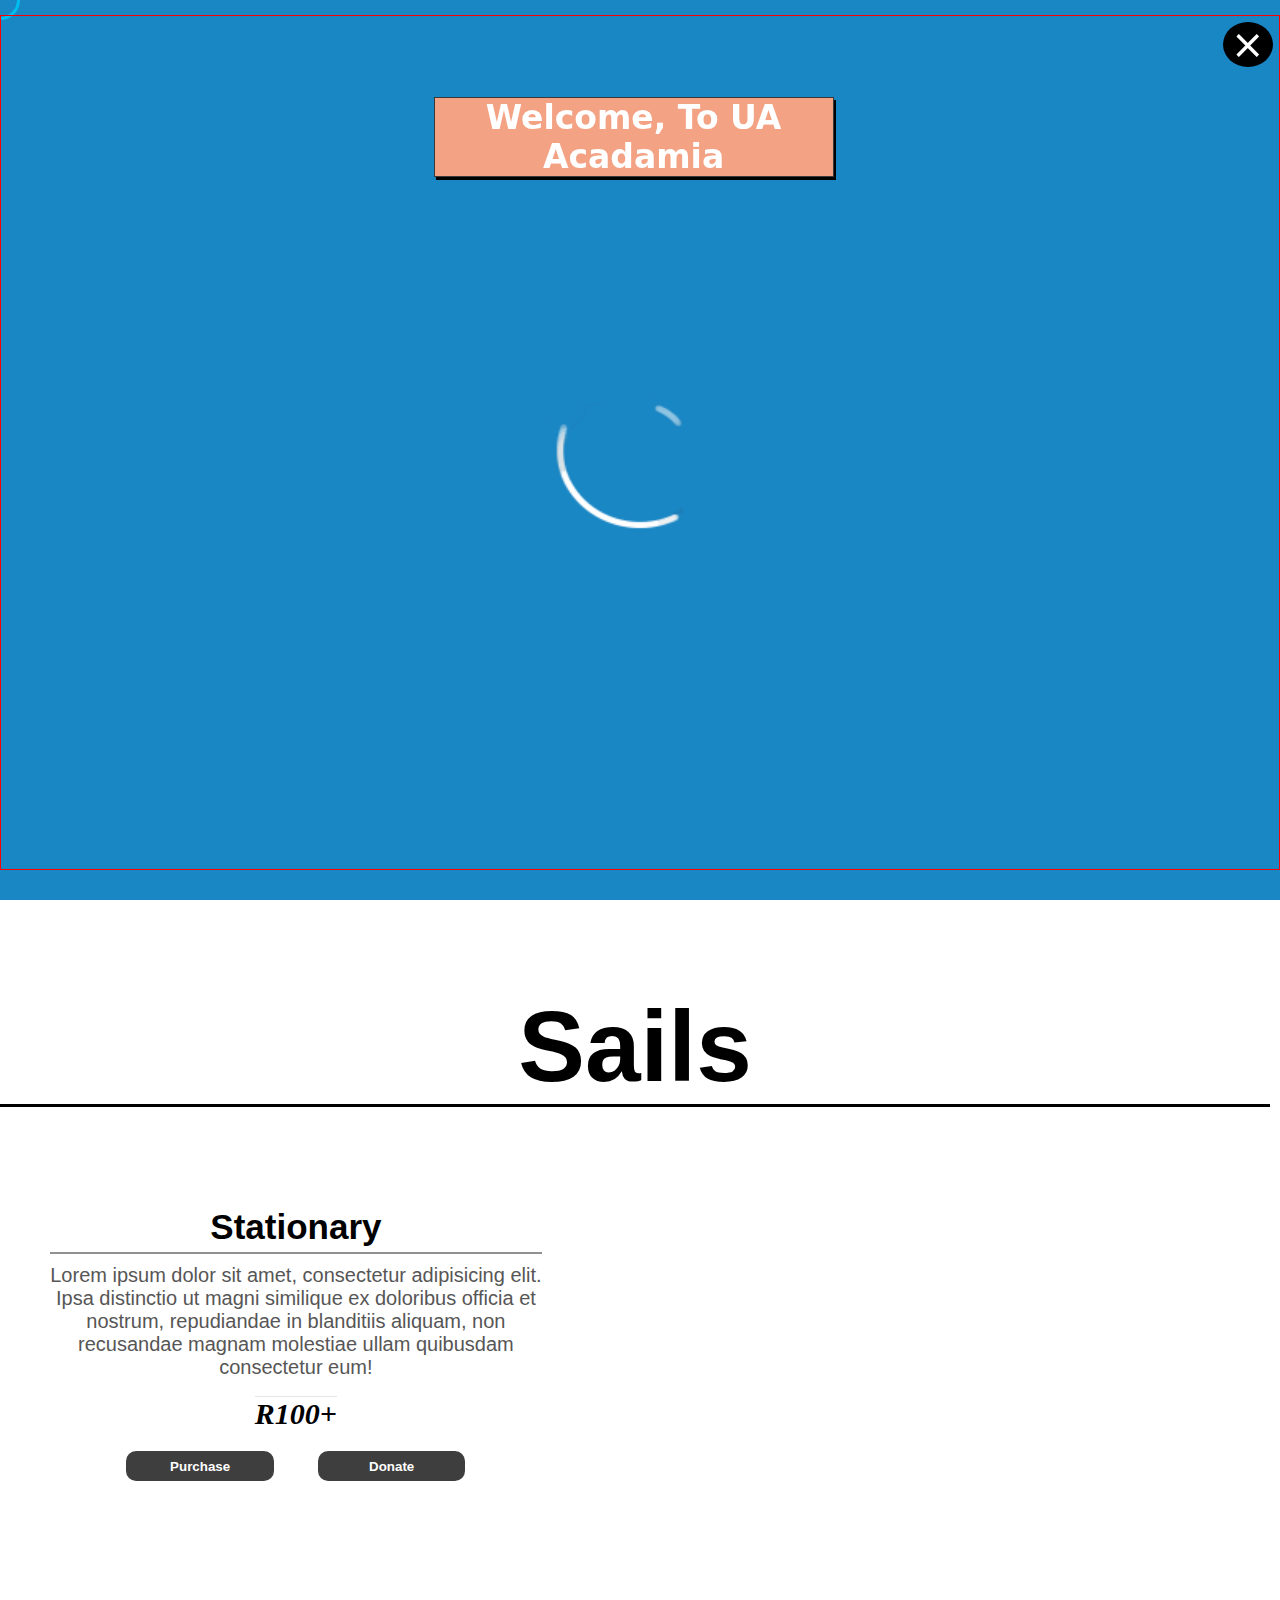
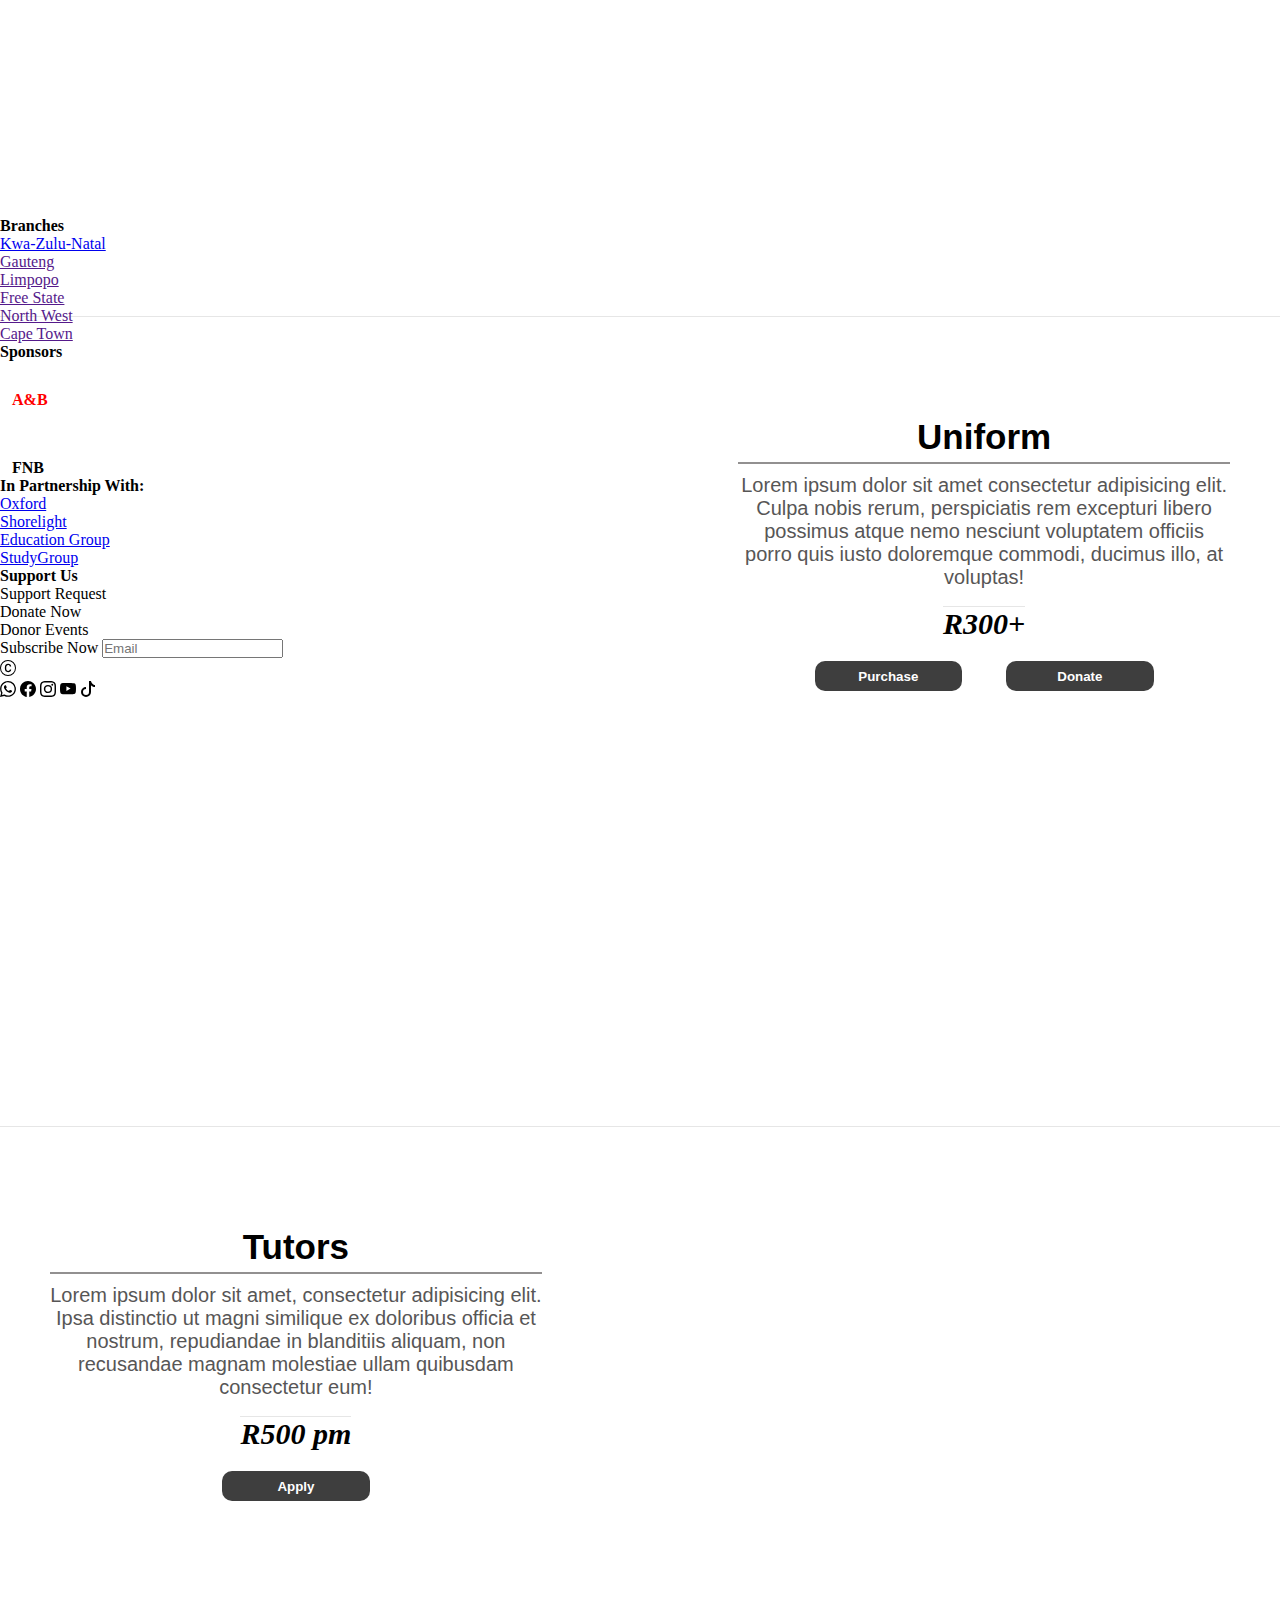
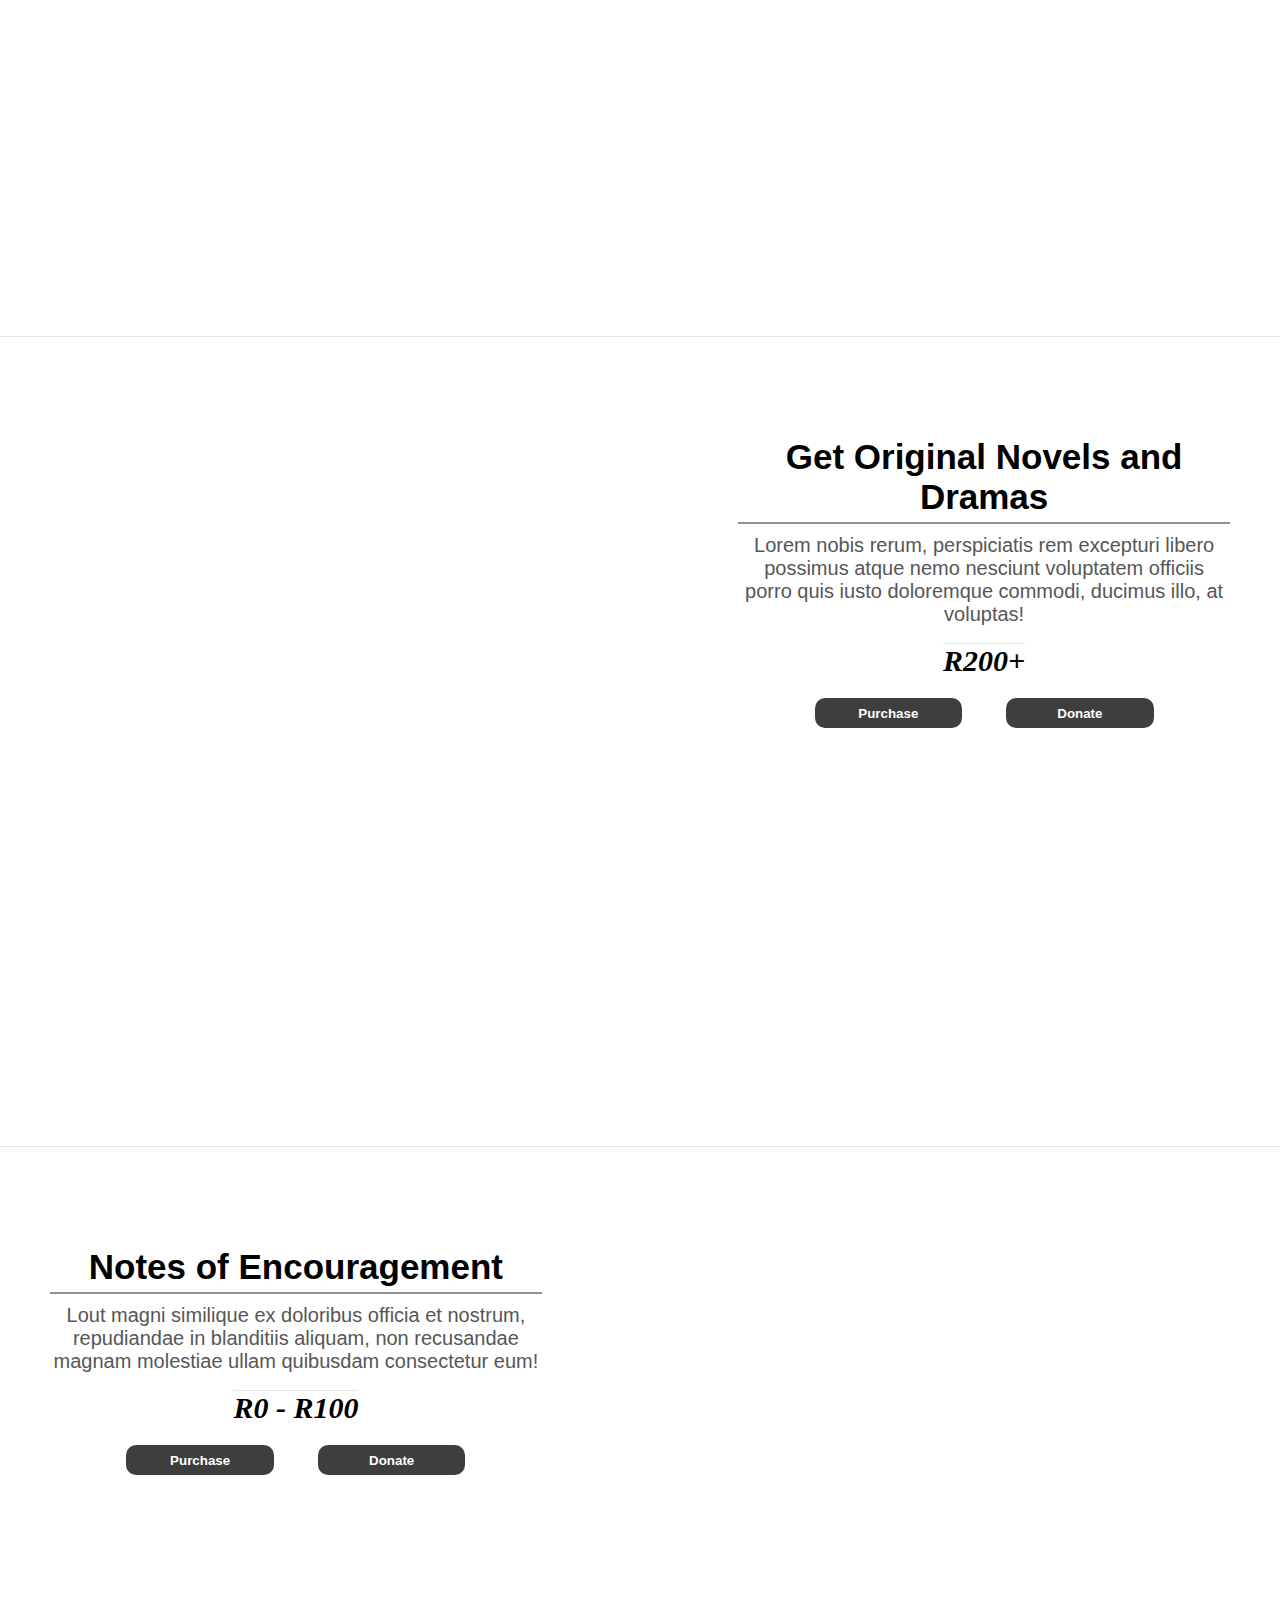
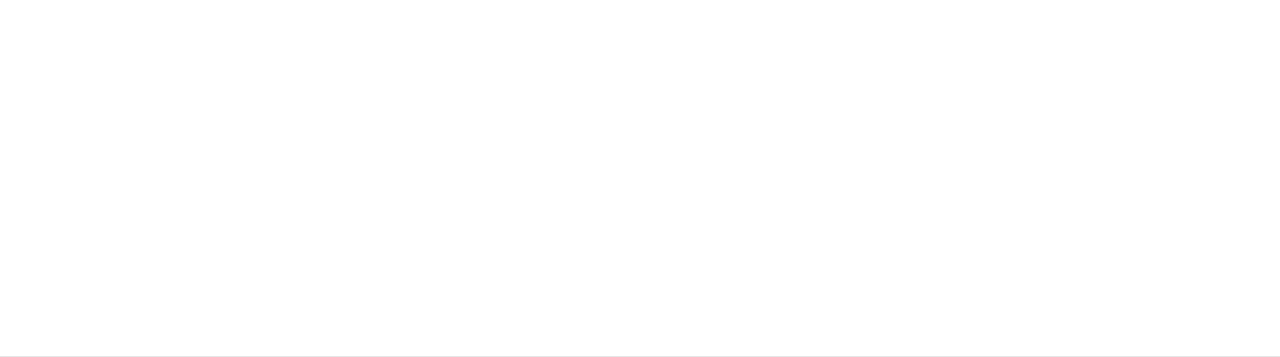
==== commit 88ff830e: "Debugged Pop-up button" ====
--- a/index.html
+++ b/index.html
@@ -1,6 +1,5 @@
 <!DOCTYPE html>
 <html lang="en">
-
 <head>
     <meta charset="UTF-8">
     <meta http-equiv="X-UA-Compatible" content="IE=edge">
@@ -9,15 +8,10 @@
     <script defer src="home.js"></script>
     <title>Document</title>
 </head>
-
 <body>
 
     <!-- stoic's portion start (NavBar)-->
-
     <nav>
-
-    <!-- <nav>
-
         <div class="log">
             <img src="/UA-Acadamia/imgs/UA Academia.png" class="log">
 
@@ -27,61 +21,12 @@
           </svg>
         <div class="links">
 
-
-
-
             <a class="first" href="#">Home</a>
-            <a href="#">About</a>
-            <a href="#">Services</a>
-        </div>
-    </nav>
-
-
-            <!-- <a class="first" href="#">Home</a> -->
             <a href="about.html">About</a>
             <a href="edcation site/Events.html">Events</a>
             <a href="edcation news/news.html">News</a>
         </div>
-    </nav> -->
-
-    <header>
-        <nav class="navbar">
-            <div class="log">
-
-                <a href="./index.html">
-                    <img src="/UA-Acadamia/imgs/UA Academia.png" class="log">
-                </a>
-            </div>
-
-            <ul class="nav-menu">
-
-                <li class="nav-item">
-                    <a class="first" href="#">Home</a>
-                </li>
-
-                <li class="nav-item">
-                    <a href="about.html">About</a>
-                </li>
-
-                <li class="nav-item">
-                    <a href="edcation site/Events.html">Events</a>
-                </li>
-
-                <li class="nav-item">
-                    <a href="edcation news/news.html">News</a>
-                </li>
-
-            </ul>
-
-            <div class="hamburger">
-                <span class="bar"></span>
-                <span class="bar"></span>
-                <span class="bar"></span>
-            </div>
-
-        </nav>
-    </header>
-
+    </nav>
 
     <!-- End of NavBar (Stoic) -->
 
@@ -98,55 +43,41 @@
                 <a href="">Login</a>
 
             </div>
-
+            
         </div>
     </nav> -->
 
     <main>
 
         <section class="heading">
-
         
-
-
-
-            <div class="popup">
-                <h1 class="popup-text">
-                    Welcome, <i id="name">Kyurasense</i>
-                    <br>
-
-                </h1>
-            </div>
 
 
 
             <div class="head-flex">
                 <div class="head-one">
                     <h1><span class="UAA">UA Acadamia</span></h1>
-                    <h3>Your go to for educational equipment, lessons and love.</h3>
-                    <br>
-                    <p>We welcome you to our updated online store. We have added a new Donate section which you will see
-                        right next to the purchas button. </p>
-                    <br>
-                    <p>Please feel free to help us improve and help people around succeed. <3< /p>
-                </div>
-                <div class="head-two">
+                    <h3>Your go to for educational equipment, lessons and love.</h3>    
+                    <br>
+                    <p>We welcome you to our updated online store. We have added a new Donate section which you will see right next to the purchas button. </p>
+                    <br>
+                    <p>Please feel free to help us improve and help people around succeed. <3</p>
+                </div>
+                <div class="head-two"> 
                     <img src="Logo/UA Academia.png" alt="img">
-                </div>
+                </div> 
             </div>
         </section>
 
 
         <section class="main-1">
             <div class="heading-main">
-                <h1>Sales</h1>
+                <h1>Sails</h1>
             </div>
             <article class="sec-1">
                 <div class="article-text">
                     <h3>Stationary</h3>
-                    <p>Lorem ipsum dolor sit amet, consectetur adipisicing elit. Ipsa distinctio ut magni similique ex
-                        doloribus officia et nostrum, repudiandae in blanditiis aliquam, non recusandae magnam molestiae
-                        ullam quibusdam consectetur eum!</p>
+                    <p>Lorem ipsum dolor sit amet, consectetur adipisicing elit. Ipsa distinctio ut magni similique ex doloribus officia et nostrum, repudiandae in blanditiis aliquam, non recusandae magnam molestiae ullam quibusdam consectetur eum!</p>
                     <br>
                     <i><b class="prices">R100+</b></i>
                     <br>
@@ -155,7 +86,7 @@
                         <button class="purchase">Purchase</button>
                         <button class="donate">Donate</button>
                     </div>
-
+                    
                 </div>
                 <div class="article-imgs article-imgs-1 output1">
                 </div>
@@ -166,12 +97,44 @@
                 </div>
                 <div class="article-text">
                     <h3>Uniform</h3>
-                    <p>Lorem ipsum dolor sit amet consectetur adipisicing elit. Culpa nobis rerum, perspiciatis rem
-                        excepturi libero possimus atque nemo nesciunt voluptatem officiis porro quis iusto doloremque
-                        commodi, ducimus illo, at voluptas!</p>
+                    <p>Lorem ipsum dolor sit amet consectetur adipisicing elit. Culpa nobis rerum, perspiciatis rem excepturi libero possimus atque nemo nesciunt voluptatem officiis porro quis iusto doloremque commodi, ducimus illo, at voluptas!</p>
                     <br>
                     <i><b class="prices">R300+</b></i>
                     <br>
+                    <div class="btns">
+                        <button class="purchase">Purchase</button>
+                       <button class="donate">Donate</button>
+                    </div>
+                    
+                </div>
+            </article>
+
+            <article class="sec-3">
+                <div class="article-text">
+                    <h3>Tutors</h3>
+                    <p>Lorem ipsum dolor sit amet, consectetur adipisicing elit. Ipsa distinctio ut magni similique ex doloribus officia et nostrum, repudiandae in blanditiis aliquam, non recusandae magnam molestiae ullam quibusdam consectetur eum!</p>
+                    <br>
+                    <i><b class="prices">R500 pm</b></i>
+                    <br>
+
+                    <div class="btns">
+                        <button class="purchase">Apply</button>
+                    </div>
+                </div>
+                <div class="article-imgs article-imgs-3 output3">
+                </div>
+            </article>
+            
+            <article class="sec-4">
+                <div class="article-imgs article-imgs-4 output4">
+                </div>
+                <div class="article-text">
+                    <h3>Get Original Novels and Dramas</h3>
+                    <p>Lorem nobis rerum, perspiciatis rem excepturi libero possimus atque nemo nesciunt voluptatem officiis porro quis iusto doloremque commodi, ducimus illo, at voluptas!</p>
+                    <br>
+                    <i><b class="prices">R200+</b></i>
+                    <br>
+
                     <div class="btns">
                         <button class="purchase">Purchase</button>
                         <button class="donate">Donate</button>
@@ -179,73 +142,34 @@
 
                 </div>
             </article>
-
             <article class="sec-3">
                 <div class="article-text">
-                    <h3>Tutors</h3>
-                    <p>Lorem ipsum dolor sit amet, consectetur adipisicing elit. Ipsa distinctio ut magni similique ex
-                        doloribus officia et nostrum, repudiandae in blanditiis aliquam, non recusandae magnam molestiae
-                        ullam quibusdam consectetur eum!</p>
-                    <br>
-                    <i><b class="prices">R500 pm</b></i>
-                    <br>
-
-                    <div class="btns">
-                        <button class="purchase">Apply</button>
-                    </div>
-                </div>
-                <div class="article-imgs article-imgs-3 output3">
-                </div>
-            </article>
-
-            <article class="sec-4">
-                <div class="article-imgs article-imgs-4 output4">
-                </div>
-                <div class="article-text">
-                    <h3>Get Original Novels and Dramas</h3>
-                    <p>Lorem nobis rerum, perspiciatis rem excepturi libero possimus atque nemo nesciunt voluptatem
-                        officiis porro quis iusto doloremque commodi, ducimus illo, at voluptas!</p>
-                    <br>
-                    <i><b class="prices">R200+</b></i>
+                    <h3>Notes of Encouragement</h3>
+                    <p>Lout magni similique ex doloribus officia et nostrum, repudiandae in blanditiis aliquam, non recusandae magnam molestiae ullam quibusdam consectetur eum!</p>
+                    <br>
+                    <i><b class="prices">R0 - R100</b></i>
                     <br>
 
                     <div class="btns">
                         <button class="purchase">Purchase</button>
                         <button class="donate">Donate</button>
                     </div>
-
-                </div>
-            </article>
-            <article class="sec-3">
-                <div class="article-text">
-                    <h3>Notes of Encouragement</h3>
-                    <p>Lout magni similique ex doloribus officia et nostrum, repudiandae in blanditiis aliquam, non
-                        recusandae magnam molestiae ullam quibusdam consectetur eum!</p>
-                    <br>
-                    <i><b class="prices">R0 - R100</b></i>
-                    <br>
-
-                    <div class="btns">
-                        <button class="purchase">Purchase</button>
-                        <button class="donate">Donate</button>
-                    </div>
                 </div>
                 <div class="article-imgs article-imgs-5 output5">
                 </div>
             </article>
         </section>
-    </main> -->
+    </main>
 
     <!-- Kyu: Home Page End -->
 
 
 
     <!-- STOIC'S FOOTER   -->
-    <footer>
-
+    <footer >
         
         <div class="SECT1">
-                <img src="/UA-Acadamia/imgs/Accademic-site/Soon.gif" class="SECT11" alt="">
+                <img src="/UA-Acadamia/imgs/Soon.gif" class="SECT11" alt="">
 
                 
         </div>
@@ -271,7 +195,7 @@
                     </div>
                    
                     <div class="fnb">
-                        <img src="/UA-Acadamia/imgs/Accademic-site/First_National_Bank_Logo.svg.png" alt="">
+                        <img src="/UA-Acadamia/imgs/First_National_Bank_Logo.svg.png" alt="">
                         <h4 style="margin-top: 32px; margin-left:12px;">FNB</h4>
                     </div>
                 
@@ -356,12 +280,11 @@
 
 
 
-
                                         <!-- Kyu's updates Start -->
 
     <!-- Kyu Pop-up: Start-->
 
-        <div class="popup">
+        <div class="popup" id="popup">
             <div id="icon">
                 <span>&Cross;</span>
             </div>
@@ -408,9 +331,10 @@
 
         // Kyu's Popup: Start
         let popupBtn = document.querySelector("#icon");
-        let popup = document.querySelector(".popup");
+        let popup = document.getElementById("popup");
 
         popupBtn.addEventListener("click", function(){
+            console.log("clicked")
             popup.style.display = "none"
         });
         // Kyu's Popup: End
@@ -428,130 +352,5 @@
                                         <!-- Kyu's updates Start -->
 
     
-
-        <div class="SECT1">
-            <img src="/UA-Acadamia/imgs/Soon.gif" class="SECT11" alt="">
-
-
-        </div>
-
-
-        <div class="SECT2">
-
-            <div class="branches">
-                <h4>Branches</h4>
-                <p class="branch1"><a href="https://labri.org.za/school-camps-in-kzn/">Kwa-Zulu-Natal</a></p>
-                <p><a href="">Gauteng</a></p>
-                <p><a href="">Limpopo</a></p>
-                <p><a href="">Free State</a></p>
-                <p><a href="">North West</a></p>
-                <p><a href="">Cape Town</a></p>
-            </div>
-
-            <div class="branches">
-                <h4>Sponsors</h4>
-                <div class="edu">
-                    <img src="/UA-Acadamia/imgs/Accademic-site/download.png" alt="">
-                    <h4 style="Color:red; margin-top: 12px; margin-left:12px;">A&B</h4>
-                </div>
-
-                <div class="fnb">
-                    <img src="/UA-Acadamia/imgs/First_National_Bank_Logo.svg.png" alt="">
-                    <h4 style="margin-top: 32px; margin-left:12px;">FNB</h4>
-                </div>
-
-            </div>
-
-            <div class="branches">
-                <h4>In Partnership With:
-
-                </h4>
-
-                <p> <a href="https://www.ox.ac.uk/" class="branch1">Oxford</a> </p>
-                <p> <a href="https://shorelight.com/">Shorelight</a> </p>
-                <p> <a href="https://www.educationgroup.com">Education Group</a> </p>
-                <p> <a href="https://www.studygroup.com/">StudyGroup</a> </p>
-
-            </div>
-
-            <div class="branches">
-                <h4>Support Us</h4>
-
-                <p class="branch1">Support Request</p>
-                <p> Donate Now</p>
-                <p> Donor Events</p>
-
-            </div>
-
-
-
-        </div>
-
-        <div class="informercials">
-            <label for="subscribe">
-                Subscribe Now
-                <input type="text" id="subscribe" placeholder="Email">
-            </label>
-
-        </div>
-
-
-        <div class="socials">
-
-            <div class="copyright">
-                <svg xmlns="http://www.w3.org/2000/svg" width="16" height="16" fill="currentColor"
-                    class="bi bi-c-circle" viewBox="0 0 16 16">
-                    <path
-                        d="M1 8a7 7 0 1 0 14 0A7 7 0 0 0 1 8Zm15 0A8 8 0 1 1 0 8a8 8 0 0 1 16 0ZM8.146 4.992c-1.212 0-1.927.92-1.927 2.502v1.06c0 1.571.703 2.462 1.927 2.462.979 0 1.641-.586 1.729-1.418h1.295v.093c-.1 1.448-1.354 2.467-3.03 2.467-2.091 0-3.269-1.336-3.269-3.603V7.482c0-2.261 1.201-3.638 3.27-3.638 1.681 0 2.935 1.054 3.029 2.572v.088H9.875c-.088-.879-.768-1.512-1.729-1.512Z" />
-                </svg>
-
-                <ins style="color: white; font-size: 20px; margin-right: 8px; margin-top: 12px;">Est_2023</ins>
-
-            </div>
-            <div class="icons">
-
-                <svg xmlns="http://www.w3.org/2000/svg" width="16" height="16" fill="currentColor"
-                    class="bi bi-whatsapp" viewBox="0 0 16 16">
-                    <path
-                        d="M13.601 2.326A7.854 7.854 0 0 0 7.994 0C3.627 0 .068 3.558.064 7.926c0 1.399.366 2.76 1.057 3.965L0 16l4.204-1.102a7.933 7.933 0 0 0 3.79.965h.004c4.368 0 7.926-3.558 7.93-7.93A7.898 7.898 0 0 0 13.6 2.326zM7.994 14.521a6.573 6.573 0 0 1-3.356-.92l-.24-.144-2.494.654.666-2.433-.156-.251a6.56 6.56 0 0 1-1.007-3.505c0-3.626 2.957-6.584 6.591-6.584a6.56 6.56 0 0 1 4.66 1.931 6.557 6.557 0 0 1 1.928 4.66c-.004 3.639-2.961 6.592-6.592 6.592zm3.615-4.934c-.197-.099-1.17-.578-1.353-.646-.182-.065-.315-.099-.445.099-.133.197-.513.646-.627.775-.114.133-.232.148-.43.05-.197-.1-.836-.308-1.592-.985-.59-.525-.985-1.175-1.103-1.372-.114-.198-.011-.304.088-.403.087-.088.197-.232.296-.346.1-.114.133-.198.198-.33.065-.134.034-.248-.015-.347-.05-.099-.445-1.076-.612-1.47-.16-.389-.323-.335-.445-.34-.114-.007-.247-.007-.38-.007a.729.729 0 0 0-.529.247c-.182.198-.691.677-.691 1.654 0 .977.71 1.916.81 2.049.098.133 1.394 2.132 3.383 2.992.47.205.84.326 1.129.418.475.152.904.129 1.246.08.38-.058 1.171-.48 1.338-.943.164-.464.164-.86.114-.943-.049-.084-.182-.133-.38-.232z" />
-                </svg>
-
-                <svg xmlns="http://www.w3.org/2000/svg" width="16" height="16" fill="currentColor"
-                    class="bi bi-facebook" viewBox="0 0 16 16">
-                    <path
-                        d="M16 8.049c0-4.446-3.582-8.05-8-8.05C3.58 0-.002 3.603-.002 8.05c0 4.017 2.926 7.347 6.75 7.951v-5.625h-2.03V8.05H6.75V6.275c0-2.017 1.195-3.131 3.022-3.131.876 0 1.791.157 1.791.157v1.98h-1.009c-.993 0-1.303.621-1.303 1.258v1.51h2.218l-.354 2.326H9.25V16c3.824-.604 6.75-3.934 6.75-7.951z" />
-                </svg>
-
-                <svg xmlns="http://www.w3.org/2000/svg" width="16" height="16" fill="currentColor"
-                    class="bi bi-instagram" viewBox="0 0 16 16">
-                    <path
-                        d="M8 0C5.829 0 5.556.01 4.703.048 3.85.088 3.269.222 2.76.42a3.917 3.917 0 0 0-1.417.923A3.927 3.927 0 0 0 .42 2.76C.222 3.268.087 3.85.048 4.7.01 5.555 0 5.827 0 8.001c0 2.172.01 2.444.048 3.297.04.852.174 1.433.372 1.942.205.526.478.972.923 1.417.444.445.89.719 1.416.923.51.198 1.09.333 1.942.372C5.555 15.99 5.827 16 8 16s2.444-.01 3.298-.048c.851-.04 1.434-.174 1.943-.372a3.916 3.916 0 0 0 1.416-.923c.445-.445.718-.891.923-1.417.197-.509.332-1.09.372-1.942C15.99 10.445 16 10.173 16 8s-.01-2.445-.048-3.299c-.04-.851-.175-1.433-.372-1.941a3.926 3.926 0 0 0-.923-1.417A3.911 3.911 0 0 0 13.24.42c-.51-.198-1.092-.333-1.943-.372C10.443.01 10.172 0 7.998 0h.003zm-.717 1.442h.718c2.136 0 2.389.007 3.232.046.78.035 1.204.166 1.486.275.373.145.64.319.92.599.28.28.453.546.598.92.11.281.24.705.275 1.485.039.843.047 1.096.047 3.231s-.008 2.389-.047 3.232c-.035.78-.166 1.203-.275 1.485a2.47 2.47 0 0 1-.599.919c-.28.28-.546.453-.92.598-.28.11-.704.24-1.485.276-.843.038-1.096.047-3.232.047s-2.39-.009-3.233-.047c-.78-.036-1.203-.166-1.485-.276a2.478 2.478 0 0 1-.92-.598 2.48 2.48 0 0 1-.6-.92c-.109-.281-.24-.705-.275-1.485-.038-.843-.046-1.096-.046-3.233 0-2.136.008-2.388.046-3.231.036-.78.166-1.204.276-1.486.145-.373.319-.64.599-.92.28-.28.546-.453.92-.598.282-.11.705-.24 1.485-.276.738-.034 1.024-.044 2.515-.045v.002zm4.988 1.328a.96.96 0 1 0 0 1.92.96.96 0 0 0 0-1.92zm-4.27 1.122a4.109 4.109 0 1 0 0 8.217 4.109 4.109 0 0 0 0-8.217zm0 1.441a2.667 2.667 0 1 1 0 5.334 2.667 2.667 0 0 1 0-5.334z" />
-                </svg>
-
-                <svg xmlns="http://www.w3.org/2000/svg" width="16" height="16" fill="currentColor" class="bi bi-youtube"
-                    viewBox="0 0 16 16">
-                    <path
-                        d="M8.051 1.999h.089c.822.003 4.987.033 6.11.335a2.01 2.01 0 0 1 1.415 1.42c.101.38.172.883.22 1.402l.01.104.022.26.008.104c.065.914.073 1.77.074 1.957v.075c-.001.194-.01 1.108-.082 2.06l-.008.105-.009.104c-.05.572-.124 1.14-.235 1.558a2.007 2.007 0 0 1-1.415 1.42c-1.16.312-5.569.334-6.18.335h-.142c-.309 0-1.587-.006-2.927-.052l-.17-.006-.087-.004-.171-.007-.171-.007c-1.11-.049-2.167-.128-2.654-.26a2.007 2.007 0 0 1-1.415-1.419c-.111-.417-.185-.986-.235-1.558L.09 9.82l-.008-.104A31.4 31.4 0 0 1 0 7.68v-.123c.002-.215.01-.958.064-1.778l.007-.103.003-.052.008-.104.022-.26.01-.104c.048-.519.119-1.023.22-1.402a2.007 2.007 0 0 1 1.415-1.42c.487-.13 1.544-.21 2.654-.26l.17-.007.172-.006.086-.003.171-.007A99.788 99.788 0 0 1 7.858 2h.193zM6.4 5.209v4.818l4.157-2.408L6.4 5.209z" />
-                </svg>
-
-                <svg xmlns="http://www.w3.org/2000/svg" width="16" height="16" fill="currentColor" class="bi bi-tiktok"
-                    viewBox="0 0 16 16">
-                    <path
-                        d="M9 0h1.98c.144.715.54 1.617 1.235 2.512C12.895 3.389 13.797 4 15 4v2c-1.753 0-3.07-.814-4-1.829V11a5 5 0 1 1-5-5v2a3 3 0 1 0 3 3V0Z" />
-                </svg>
-
-            </div>
-
-
-        </div>
-
-    </footer>
-    <!-- STOC'S FOOTER END  -->
-
-
-    <script src="/UA-Acadamia/stoic.js"></script>
-
-
 </body>
-
 </html>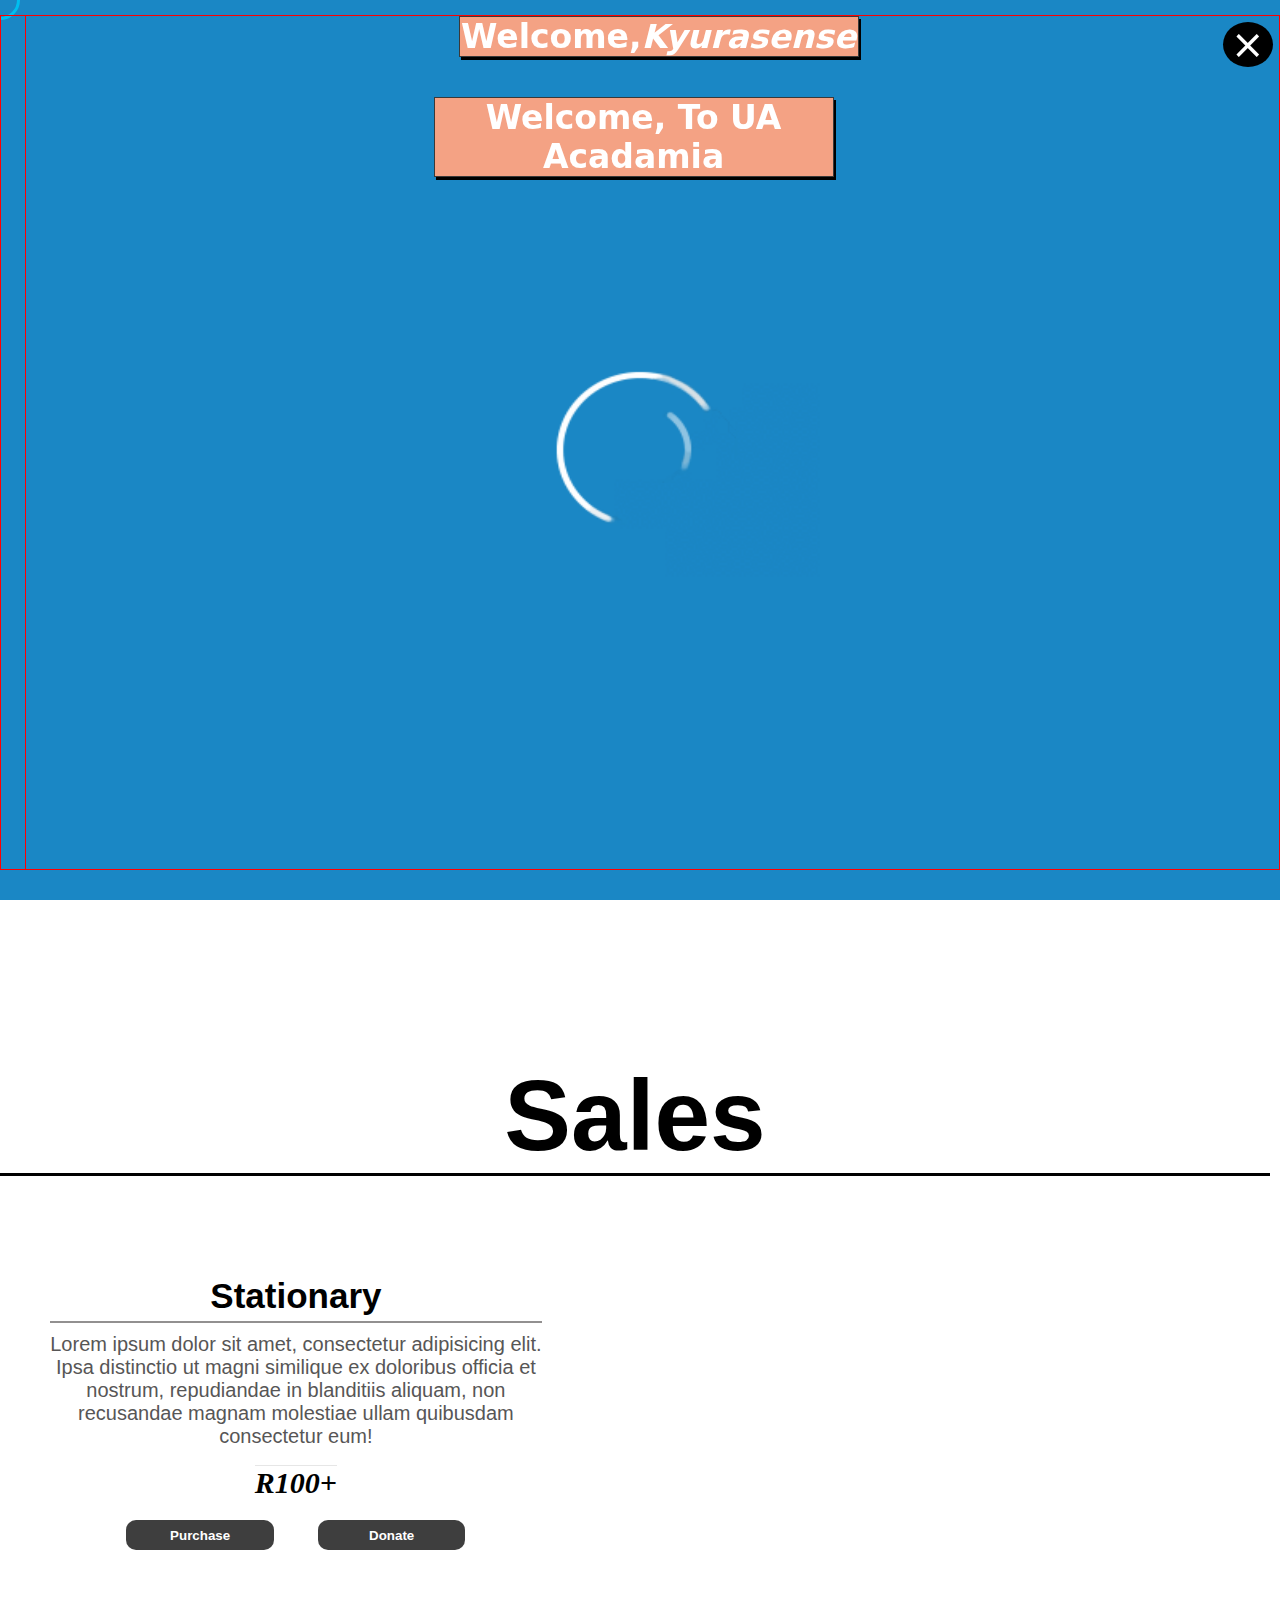
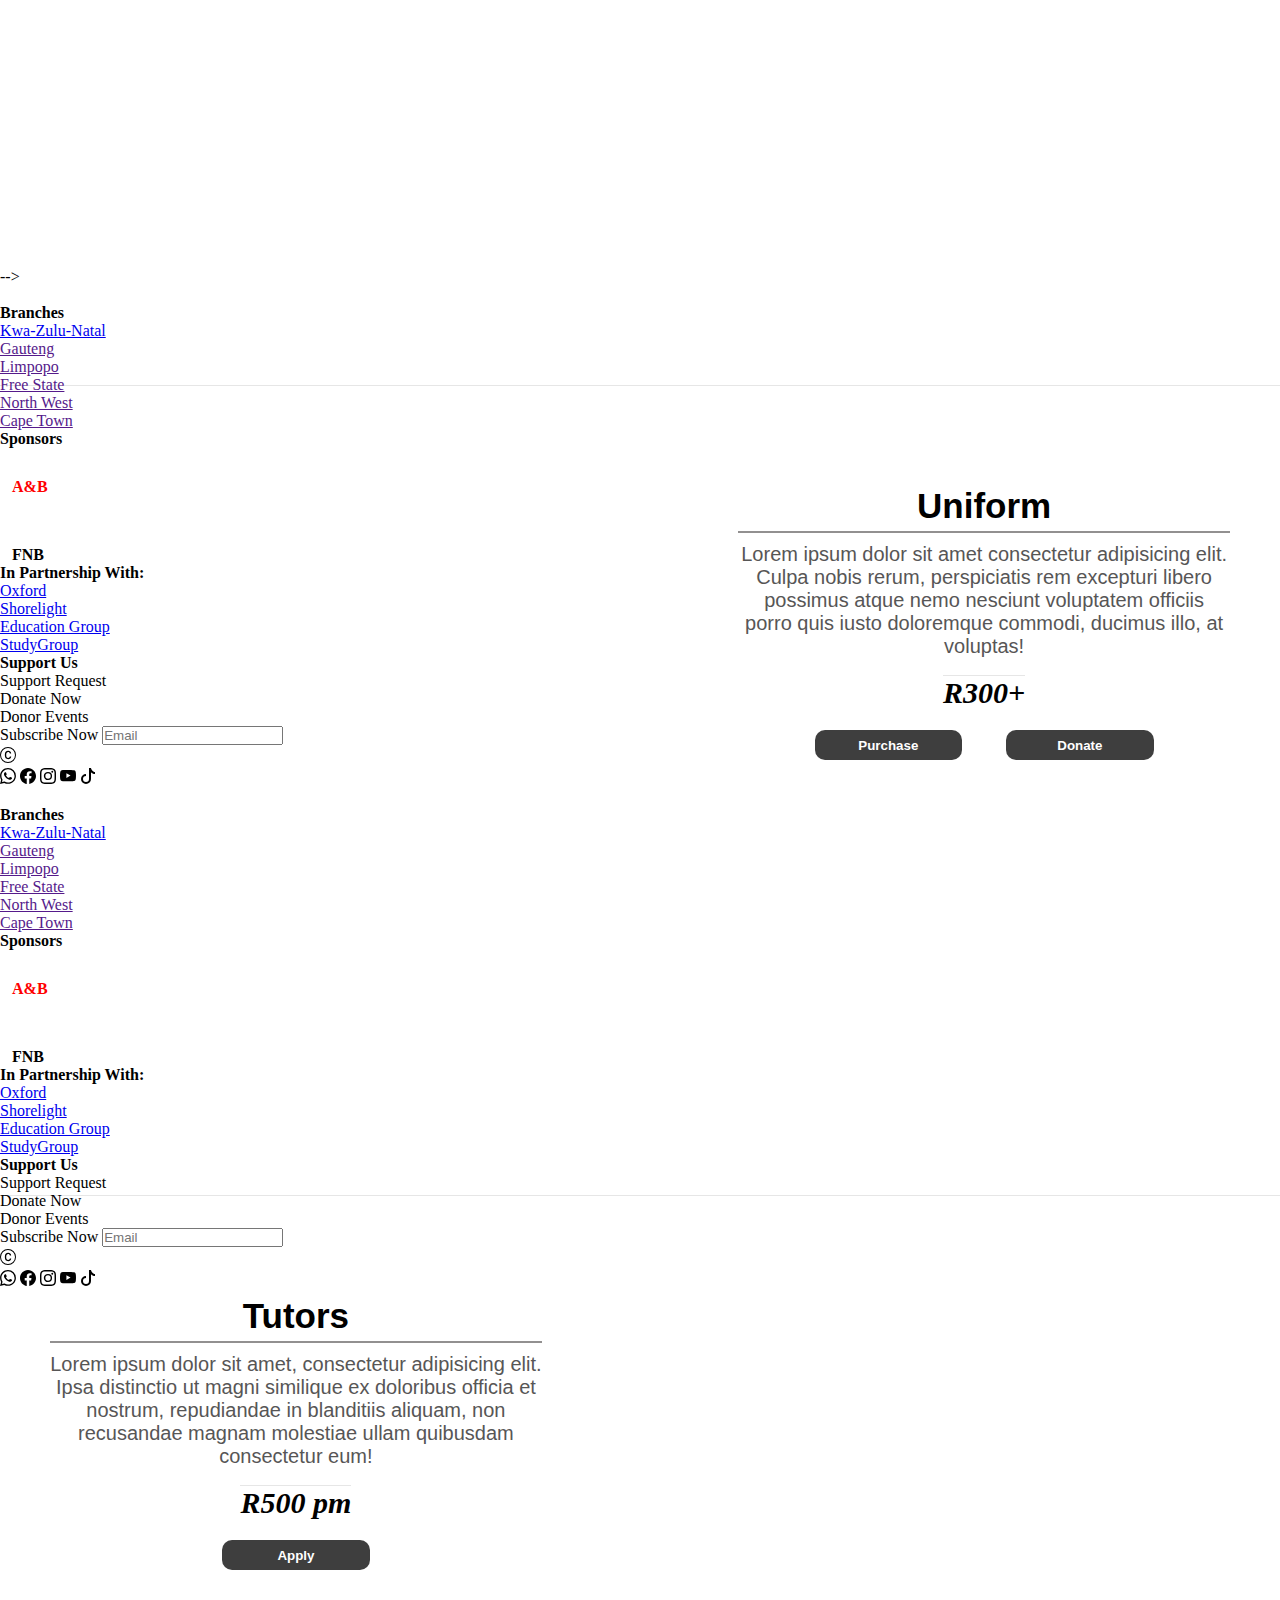
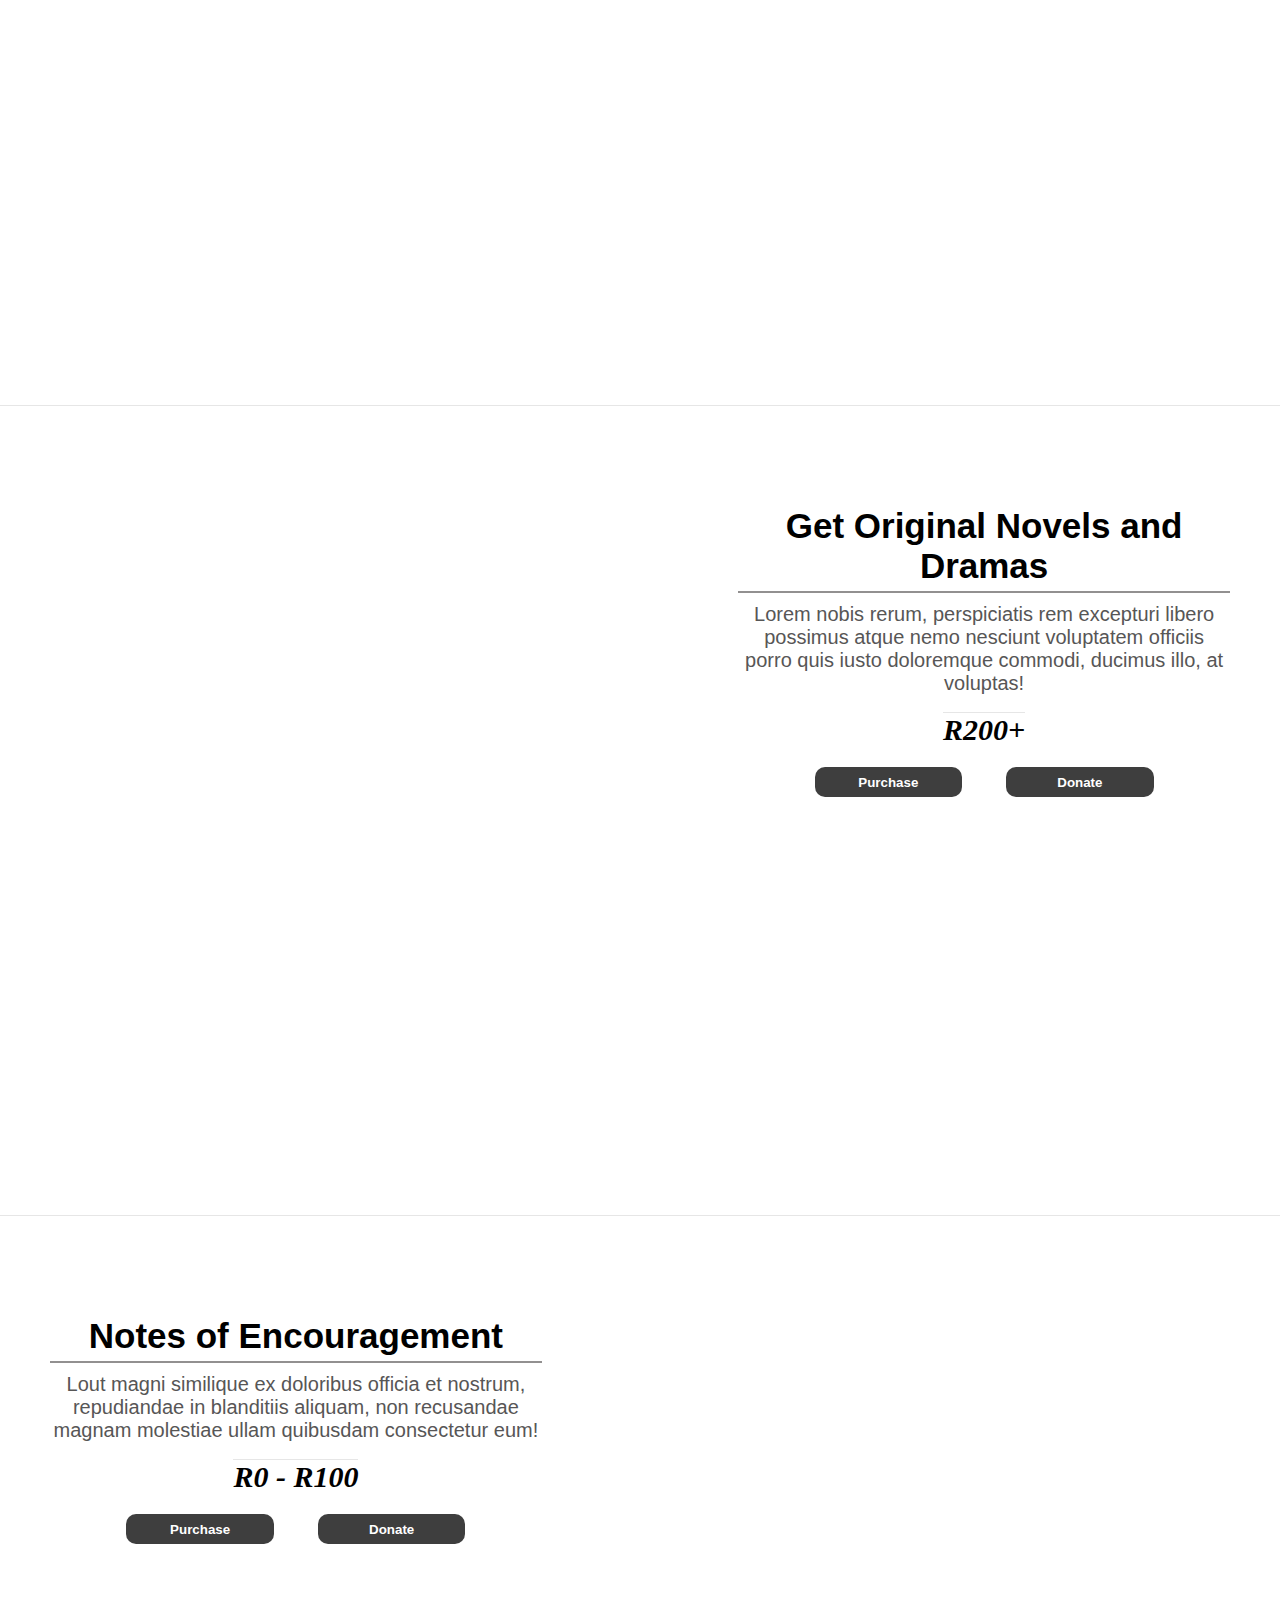
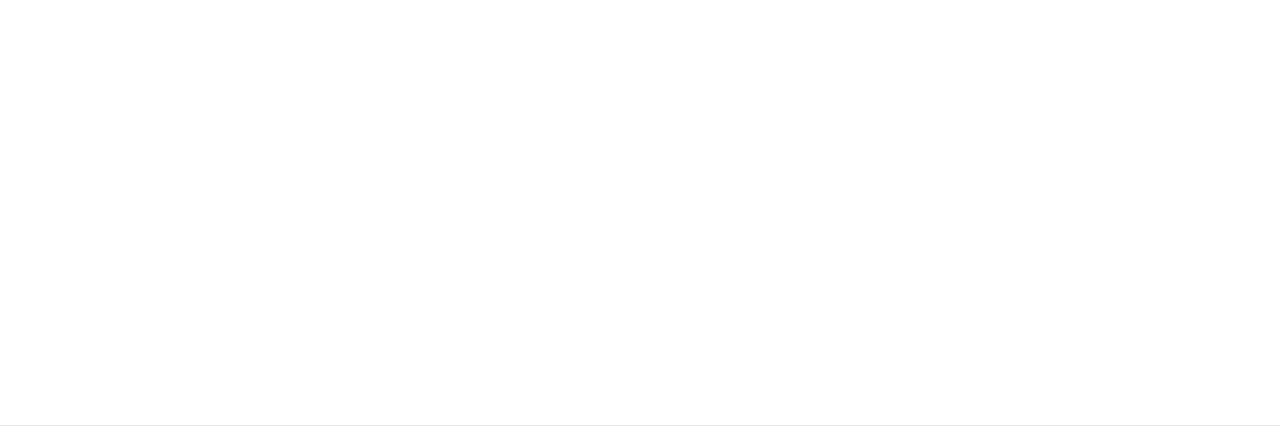
==== commit 4d5c5ecf: "Merge pull request #21 from KyuraSensi/popupDebugged" ====
--- a/index.html
+++ b/index.html
@@ -1,5 +1,6 @@
 <!DOCTYPE html>
 <html lang="en">
+
 <head>
     <meta charset="UTF-8">
     <meta http-equiv="X-UA-Compatible" content="IE=edge">
@@ -8,10 +9,15 @@
     <script defer src="home.js"></script>
     <title>Document</title>
 </head>
+
 <body>
 
     <!-- stoic's portion start (NavBar)-->
+
     <nav>
+
+    <!-- <nav>
+
         <div class="log">
             <img src="/UA-Acadamia/imgs/UA Academia.png" class="log">
 
@@ -21,12 +27,61 @@
           </svg>
         <div class="links">
 
+
+
+
             <a class="first" href="#">Home</a>
+            <a href="#">About</a>
+            <a href="#">Services</a>
+        </div>
+    </nav>
+
+
+            <!-- <a class="first" href="#">Home</a> -->
             <a href="about.html">About</a>
             <a href="edcation site/Events.html">Events</a>
             <a href="edcation news/news.html">News</a>
         </div>
-    </nav>
+    </nav> -->
+
+    <header>
+        <nav class="navbar">
+            <div class="log">
+
+                <a href="./index.html">
+                    <img src="/UA-Acadamia/imgs/UA Academia.png" class="log">
+                </a>
+            </div>
+
+            <ul class="nav-menu">
+
+                <li class="nav-item">
+                    <a class="first" href="#">Home</a>
+                </li>
+
+                <li class="nav-item">
+                    <a href="about.html">About</a>
+                </li>
+
+                <li class="nav-item">
+                    <a href="edcation site/Events.html">Events</a>
+                </li>
+
+                <li class="nav-item">
+                    <a href="edcation news/news.html">News</a>
+                </li>
+
+            </ul>
+
+            <div class="hamburger">
+                <span class="bar"></span>
+                <span class="bar"></span>
+                <span class="bar"></span>
+            </div>
+
+        </nav>
+    </header>
+
 
     <!-- End of NavBar (Stoic) -->
 
@@ -43,41 +98,55 @@
                 <a href="">Login</a>
 
             </div>
-            
+
         </div>
     </nav> -->
 
     <main>
 
         <section class="heading">
+
         
+
+
+
+            <div class="popup">
+                <h1 class="popup-text">
+                    Welcome, <i id="name">Kyurasense</i>
+                    <br>
+
+                </h1>
+            </div>
 
 
 
             <div class="head-flex">
                 <div class="head-one">
                     <h1><span class="UAA">UA Acadamia</span></h1>
-                    <h3>Your go to for educational equipment, lessons and love.</h3>    
-                    <br>
-                    <p>We welcome you to our updated online store. We have added a new Donate section which you will see right next to the purchas button. </p>
-                    <br>
-                    <p>Please feel free to help us improve and help people around succeed. <3</p>
-                </div>
-                <div class="head-two"> 
+                    <h3>Your go to for educational equipment, lessons and love.</h3>
+                    <br>
+                    <p>We welcome you to our updated online store. We have added a new Donate section which you will see
+                        right next to the purchas button. </p>
+                    <br>
+                    <p>Please feel free to help us improve and help people around succeed. <3< /p>
+                </div>
+                <div class="head-two">
                     <img src="Logo/UA Academia.png" alt="img">
-                </div> 
+                </div>
             </div>
         </section>
 
 
         <section class="main-1">
             <div class="heading-main">
-                <h1>Sails</h1>
+                <h1>Sales</h1>
             </div>
             <article class="sec-1">
                 <div class="article-text">
                     <h3>Stationary</h3>
-                    <p>Lorem ipsum dolor sit amet, consectetur adipisicing elit. Ipsa distinctio ut magni similique ex doloribus officia et nostrum, repudiandae in blanditiis aliquam, non recusandae magnam molestiae ullam quibusdam consectetur eum!</p>
+                    <p>Lorem ipsum dolor sit amet, consectetur adipisicing elit. Ipsa distinctio ut magni similique ex
+                        doloribus officia et nostrum, repudiandae in blanditiis aliquam, non recusandae magnam molestiae
+                        ullam quibusdam consectetur eum!</p>
                     <br>
                     <i><b class="prices">R100+</b></i>
                     <br>
@@ -86,7 +155,7 @@
                         <button class="purchase">Purchase</button>
                         <button class="donate">Donate</button>
                     </div>
-                    
+
                 </div>
                 <div class="article-imgs article-imgs-1 output1">
                 </div>
@@ -97,22 +166,26 @@
                 </div>
                 <div class="article-text">
                     <h3>Uniform</h3>
-                    <p>Lorem ipsum dolor sit amet consectetur adipisicing elit. Culpa nobis rerum, perspiciatis rem excepturi libero possimus atque nemo nesciunt voluptatem officiis porro quis iusto doloremque commodi, ducimus illo, at voluptas!</p>
+                    <p>Lorem ipsum dolor sit amet consectetur adipisicing elit. Culpa nobis rerum, perspiciatis rem
+                        excepturi libero possimus atque nemo nesciunt voluptatem officiis porro quis iusto doloremque
+                        commodi, ducimus illo, at voluptas!</p>
                     <br>
                     <i><b class="prices">R300+</b></i>
                     <br>
                     <div class="btns">
                         <button class="purchase">Purchase</button>
-                       <button class="donate">Donate</button>
-                    </div>
-                    
+                        <button class="donate">Donate</button>
+                    </div>
+
                 </div>
             </article>
 
             <article class="sec-3">
                 <div class="article-text">
                     <h3>Tutors</h3>
-                    <p>Lorem ipsum dolor sit amet, consectetur adipisicing elit. Ipsa distinctio ut magni similique ex doloribus officia et nostrum, repudiandae in blanditiis aliquam, non recusandae magnam molestiae ullam quibusdam consectetur eum!</p>
+                    <p>Lorem ipsum dolor sit amet, consectetur adipisicing elit. Ipsa distinctio ut magni similique ex
+                        doloribus officia et nostrum, repudiandae in blanditiis aliquam, non recusandae magnam molestiae
+                        ullam quibusdam consectetur eum!</p>
                     <br>
                     <i><b class="prices">R500 pm</b></i>
                     <br>
@@ -124,13 +197,14 @@
                 <div class="article-imgs article-imgs-3 output3">
                 </div>
             </article>
-            
+
             <article class="sec-4">
                 <div class="article-imgs article-imgs-4 output4">
                 </div>
                 <div class="article-text">
                     <h3>Get Original Novels and Dramas</h3>
-                    <p>Lorem nobis rerum, perspiciatis rem excepturi libero possimus atque nemo nesciunt voluptatem officiis porro quis iusto doloremque commodi, ducimus illo, at voluptas!</p>
+                    <p>Lorem nobis rerum, perspiciatis rem excepturi libero possimus atque nemo nesciunt voluptatem
+                        officiis porro quis iusto doloremque commodi, ducimus illo, at voluptas!</p>
                     <br>
                     <i><b class="prices">R200+</b></i>
                     <br>
@@ -145,7 +219,8 @@
             <article class="sec-3">
                 <div class="article-text">
                     <h3>Notes of Encouragement</h3>
-                    <p>Lout magni similique ex doloribus officia et nostrum, repudiandae in blanditiis aliquam, non recusandae magnam molestiae ullam quibusdam consectetur eum!</p>
+                    <p>Lout magni similique ex doloribus officia et nostrum, repudiandae in blanditiis aliquam, non
+                        recusandae magnam molestiae ullam quibusdam consectetur eum!</p>
                     <br>
                     <i><b class="prices">R0 - R100</b></i>
                     <br>
@@ -159,17 +234,18 @@
                 </div>
             </article>
         </section>
-    </main>
+    </main> -->
 
     <!-- Kyu: Home Page End -->
 
 
 
     <!-- STOIC'S FOOTER   -->
-    <footer >
+    <footer>
+
         
         <div class="SECT1">
-                <img src="/UA-Acadamia/imgs/Soon.gif" class="SECT11" alt="">
+                <img src="/UA-Acadamia/imgs/Accademic-site/Soon.gif" class="SECT11" alt="">
 
                 
         </div>
@@ -195,7 +271,7 @@
                     </div>
                    
                     <div class="fnb">
-                        <img src="/UA-Acadamia/imgs/First_National_Bank_Logo.svg.png" alt="">
+                        <img src="/UA-Acadamia/imgs/Accademic-site/First_National_Bank_Logo.svg.png" alt="">
                         <h4 style="margin-top: 32px; margin-left:12px;">FNB</h4>
                     </div>
                 
@@ -280,6 +356,7 @@
 
 
 
+
                                         <!-- Kyu's updates Start -->
 
     <!-- Kyu Pop-up: Start-->
@@ -352,5 +429,130 @@
                                         <!-- Kyu's updates Start -->
 
     
+
+        <div class="SECT1">
+            <img src="/UA-Acadamia/imgs/Soon.gif" class="SECT11" alt="">
+
+
+        </div>
+
+
+        <div class="SECT2">
+
+            <div class="branches">
+                <h4>Branches</h4>
+                <p class="branch1"><a href="https://labri.org.za/school-camps-in-kzn/">Kwa-Zulu-Natal</a></p>
+                <p><a href="">Gauteng</a></p>
+                <p><a href="">Limpopo</a></p>
+                <p><a href="">Free State</a></p>
+                <p><a href="">North West</a></p>
+                <p><a href="">Cape Town</a></p>
+            </div>
+
+            <div class="branches">
+                <h4>Sponsors</h4>
+                <div class="edu">
+                    <img src="/UA-Acadamia/imgs/Accademic-site/download.png" alt="">
+                    <h4 style="Color:red; margin-top: 12px; margin-left:12px;">A&B</h4>
+                </div>
+
+                <div class="fnb">
+                    <img src="/UA-Acadamia/imgs/First_National_Bank_Logo.svg.png" alt="">
+                    <h4 style="margin-top: 32px; margin-left:12px;">FNB</h4>
+                </div>
+
+            </div>
+
+            <div class="branches">
+                <h4>In Partnership With:
+
+                </h4>
+
+                <p> <a href="https://www.ox.ac.uk/" class="branch1">Oxford</a> </p>
+                <p> <a href="https://shorelight.com/">Shorelight</a> </p>
+                <p> <a href="https://www.educationgroup.com">Education Group</a> </p>
+                <p> <a href="https://www.studygroup.com/">StudyGroup</a> </p>
+
+            </div>
+
+            <div class="branches">
+                <h4>Support Us</h4>
+
+                <p class="branch1">Support Request</p>
+                <p> Donate Now</p>
+                <p> Donor Events</p>
+
+            </div>
+
+
+
+        </div>
+
+        <div class="informercials">
+            <label for="subscribe">
+                Subscribe Now
+                <input type="text" id="subscribe" placeholder="Email">
+            </label>
+
+        </div>
+
+
+        <div class="socials">
+
+            <div class="copyright">
+                <svg xmlns="http://www.w3.org/2000/svg" width="16" height="16" fill="currentColor"
+                    class="bi bi-c-circle" viewBox="0 0 16 16">
+                    <path
+                        d="M1 8a7 7 0 1 0 14 0A7 7 0 0 0 1 8Zm15 0A8 8 0 1 1 0 8a8 8 0 0 1 16 0ZM8.146 4.992c-1.212 0-1.927.92-1.927 2.502v1.06c0 1.571.703 2.462 1.927 2.462.979 0 1.641-.586 1.729-1.418h1.295v.093c-.1 1.448-1.354 2.467-3.03 2.467-2.091 0-3.269-1.336-3.269-3.603V7.482c0-2.261 1.201-3.638 3.27-3.638 1.681 0 2.935 1.054 3.029 2.572v.088H9.875c-.088-.879-.768-1.512-1.729-1.512Z" />
+                </svg>
+
+                <ins style="color: white; font-size: 20px; margin-right: 8px; margin-top: 12px;">Est_2023</ins>
+
+            </div>
+            <div class="icons">
+
+                <svg xmlns="http://www.w3.org/2000/svg" width="16" height="16" fill="currentColor"
+                    class="bi bi-whatsapp" viewBox="0 0 16 16">
+                    <path
+                        d="M13.601 2.326A7.854 7.854 0 0 0 7.994 0C3.627 0 .068 3.558.064 7.926c0 1.399.366 2.76 1.057 3.965L0 16l4.204-1.102a7.933 7.933 0 0 0 3.79.965h.004c4.368 0 7.926-3.558 7.93-7.93A7.898 7.898 0 0 0 13.6 2.326zM7.994 14.521a6.573 6.573 0 0 1-3.356-.92l-.24-.144-2.494.654.666-2.433-.156-.251a6.56 6.56 0 0 1-1.007-3.505c0-3.626 2.957-6.584 6.591-6.584a6.56 6.56 0 0 1 4.66 1.931 6.557 6.557 0 0 1 1.928 4.66c-.004 3.639-2.961 6.592-6.592 6.592zm3.615-4.934c-.197-.099-1.17-.578-1.353-.646-.182-.065-.315-.099-.445.099-.133.197-.513.646-.627.775-.114.133-.232.148-.43.05-.197-.1-.836-.308-1.592-.985-.59-.525-.985-1.175-1.103-1.372-.114-.198-.011-.304.088-.403.087-.088.197-.232.296-.346.1-.114.133-.198.198-.33.065-.134.034-.248-.015-.347-.05-.099-.445-1.076-.612-1.47-.16-.389-.323-.335-.445-.34-.114-.007-.247-.007-.38-.007a.729.729 0 0 0-.529.247c-.182.198-.691.677-.691 1.654 0 .977.71 1.916.81 2.049.098.133 1.394 2.132 3.383 2.992.47.205.84.326 1.129.418.475.152.904.129 1.246.08.38-.058 1.171-.48 1.338-.943.164-.464.164-.86.114-.943-.049-.084-.182-.133-.38-.232z" />
+                </svg>
+
+                <svg xmlns="http://www.w3.org/2000/svg" width="16" height="16" fill="currentColor"
+                    class="bi bi-facebook" viewBox="0 0 16 16">
+                    <path
+                        d="M16 8.049c0-4.446-3.582-8.05-8-8.05C3.58 0-.002 3.603-.002 8.05c0 4.017 2.926 7.347 6.75 7.951v-5.625h-2.03V8.05H6.75V6.275c0-2.017 1.195-3.131 3.022-3.131.876 0 1.791.157 1.791.157v1.98h-1.009c-.993 0-1.303.621-1.303 1.258v1.51h2.218l-.354 2.326H9.25V16c3.824-.604 6.75-3.934 6.75-7.951z" />
+                </svg>
+
+                <svg xmlns="http://www.w3.org/2000/svg" width="16" height="16" fill="currentColor"
+                    class="bi bi-instagram" viewBox="0 0 16 16">
+                    <path
+                        d="M8 0C5.829 0 5.556.01 4.703.048 3.85.088 3.269.222 2.76.42a3.917 3.917 0 0 0-1.417.923A3.927 3.927 0 0 0 .42 2.76C.222 3.268.087 3.85.048 4.7.01 5.555 0 5.827 0 8.001c0 2.172.01 2.444.048 3.297.04.852.174 1.433.372 1.942.205.526.478.972.923 1.417.444.445.89.719 1.416.923.51.198 1.09.333 1.942.372C5.555 15.99 5.827 16 8 16s2.444-.01 3.298-.048c.851-.04 1.434-.174 1.943-.372a3.916 3.916 0 0 0 1.416-.923c.445-.445.718-.891.923-1.417.197-.509.332-1.09.372-1.942C15.99 10.445 16 10.173 16 8s-.01-2.445-.048-3.299c-.04-.851-.175-1.433-.372-1.941a3.926 3.926 0 0 0-.923-1.417A3.911 3.911 0 0 0 13.24.42c-.51-.198-1.092-.333-1.943-.372C10.443.01 10.172 0 7.998 0h.003zm-.717 1.442h.718c2.136 0 2.389.007 3.232.046.78.035 1.204.166 1.486.275.373.145.64.319.92.599.28.28.453.546.598.92.11.281.24.705.275 1.485.039.843.047 1.096.047 3.231s-.008 2.389-.047 3.232c-.035.78-.166 1.203-.275 1.485a2.47 2.47 0 0 1-.599.919c-.28.28-.546.453-.92.598-.28.11-.704.24-1.485.276-.843.038-1.096.047-3.232.047s-2.39-.009-3.233-.047c-.78-.036-1.203-.166-1.485-.276a2.478 2.478 0 0 1-.92-.598 2.48 2.48 0 0 1-.6-.92c-.109-.281-.24-.705-.275-1.485-.038-.843-.046-1.096-.046-3.233 0-2.136.008-2.388.046-3.231.036-.78.166-1.204.276-1.486.145-.373.319-.64.599-.92.28-.28.546-.453.92-.598.282-.11.705-.24 1.485-.276.738-.034 1.024-.044 2.515-.045v.002zm4.988 1.328a.96.96 0 1 0 0 1.92.96.96 0 0 0 0-1.92zm-4.27 1.122a4.109 4.109 0 1 0 0 8.217 4.109 4.109 0 0 0 0-8.217zm0 1.441a2.667 2.667 0 1 1 0 5.334 2.667 2.667 0 0 1 0-5.334z" />
+                </svg>
+
+                <svg xmlns="http://www.w3.org/2000/svg" width="16" height="16" fill="currentColor" class="bi bi-youtube"
+                    viewBox="0 0 16 16">
+                    <path
+                        d="M8.051 1.999h.089c.822.003 4.987.033 6.11.335a2.01 2.01 0 0 1 1.415 1.42c.101.38.172.883.22 1.402l.01.104.022.26.008.104c.065.914.073 1.77.074 1.957v.075c-.001.194-.01 1.108-.082 2.06l-.008.105-.009.104c-.05.572-.124 1.14-.235 1.558a2.007 2.007 0 0 1-1.415 1.42c-1.16.312-5.569.334-6.18.335h-.142c-.309 0-1.587-.006-2.927-.052l-.17-.006-.087-.004-.171-.007-.171-.007c-1.11-.049-2.167-.128-2.654-.26a2.007 2.007 0 0 1-1.415-1.419c-.111-.417-.185-.986-.235-1.558L.09 9.82l-.008-.104A31.4 31.4 0 0 1 0 7.68v-.123c.002-.215.01-.958.064-1.778l.007-.103.003-.052.008-.104.022-.26.01-.104c.048-.519.119-1.023.22-1.402a2.007 2.007 0 0 1 1.415-1.42c.487-.13 1.544-.21 2.654-.26l.17-.007.172-.006.086-.003.171-.007A99.788 99.788 0 0 1 7.858 2h.193zM6.4 5.209v4.818l4.157-2.408L6.4 5.209z" />
+                </svg>
+
+                <svg xmlns="http://www.w3.org/2000/svg" width="16" height="16" fill="currentColor" class="bi bi-tiktok"
+                    viewBox="0 0 16 16">
+                    <path
+                        d="M9 0h1.98c.144.715.54 1.617 1.235 2.512C12.895 3.389 13.797 4 15 4v2c-1.753 0-3.07-.814-4-1.829V11a5 5 0 1 1-5-5v2a3 3 0 1 0 3 3V0Z" />
+                </svg>
+
+            </div>
+
+
+        </div>
+
+    </footer>
+    <!-- STOC'S FOOTER END  -->
+
+
+    <script src="/UA-Acadamia/stoic.js"></script>
+
+
 </body>
+
 </html>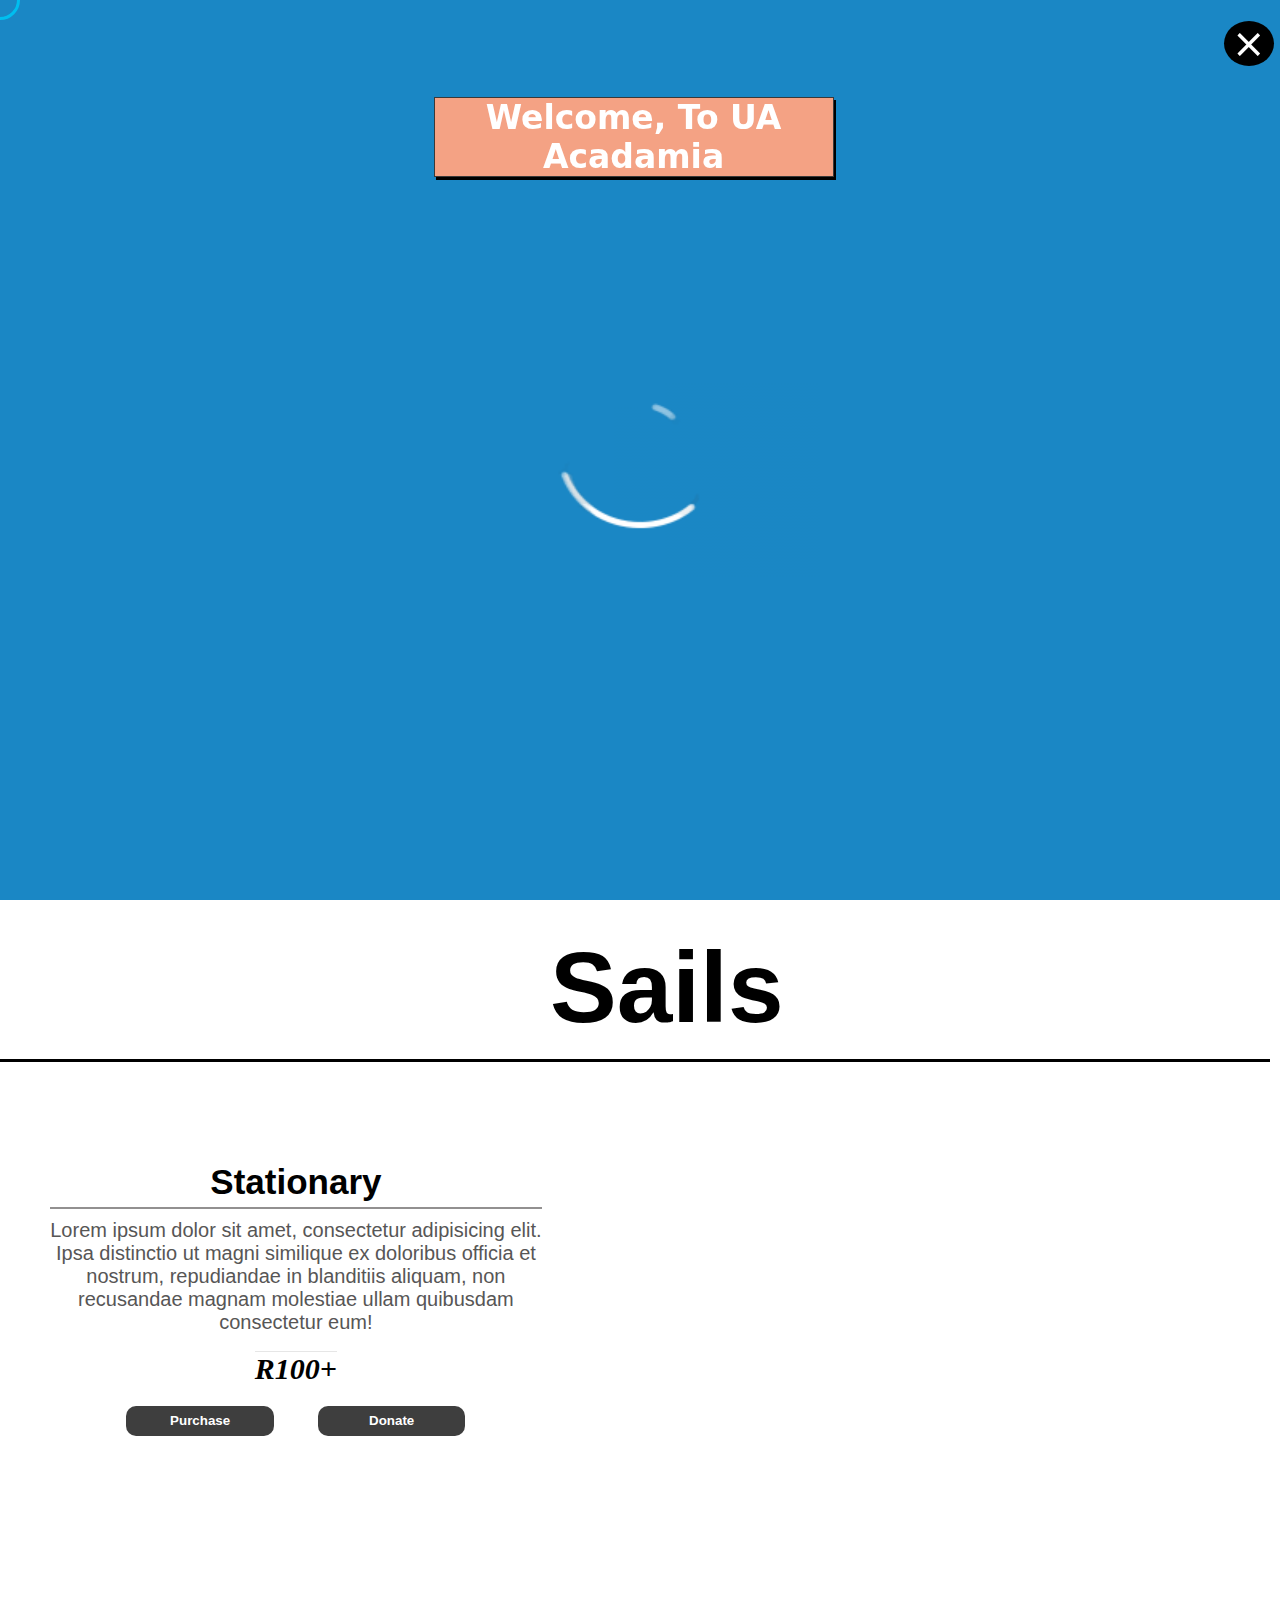
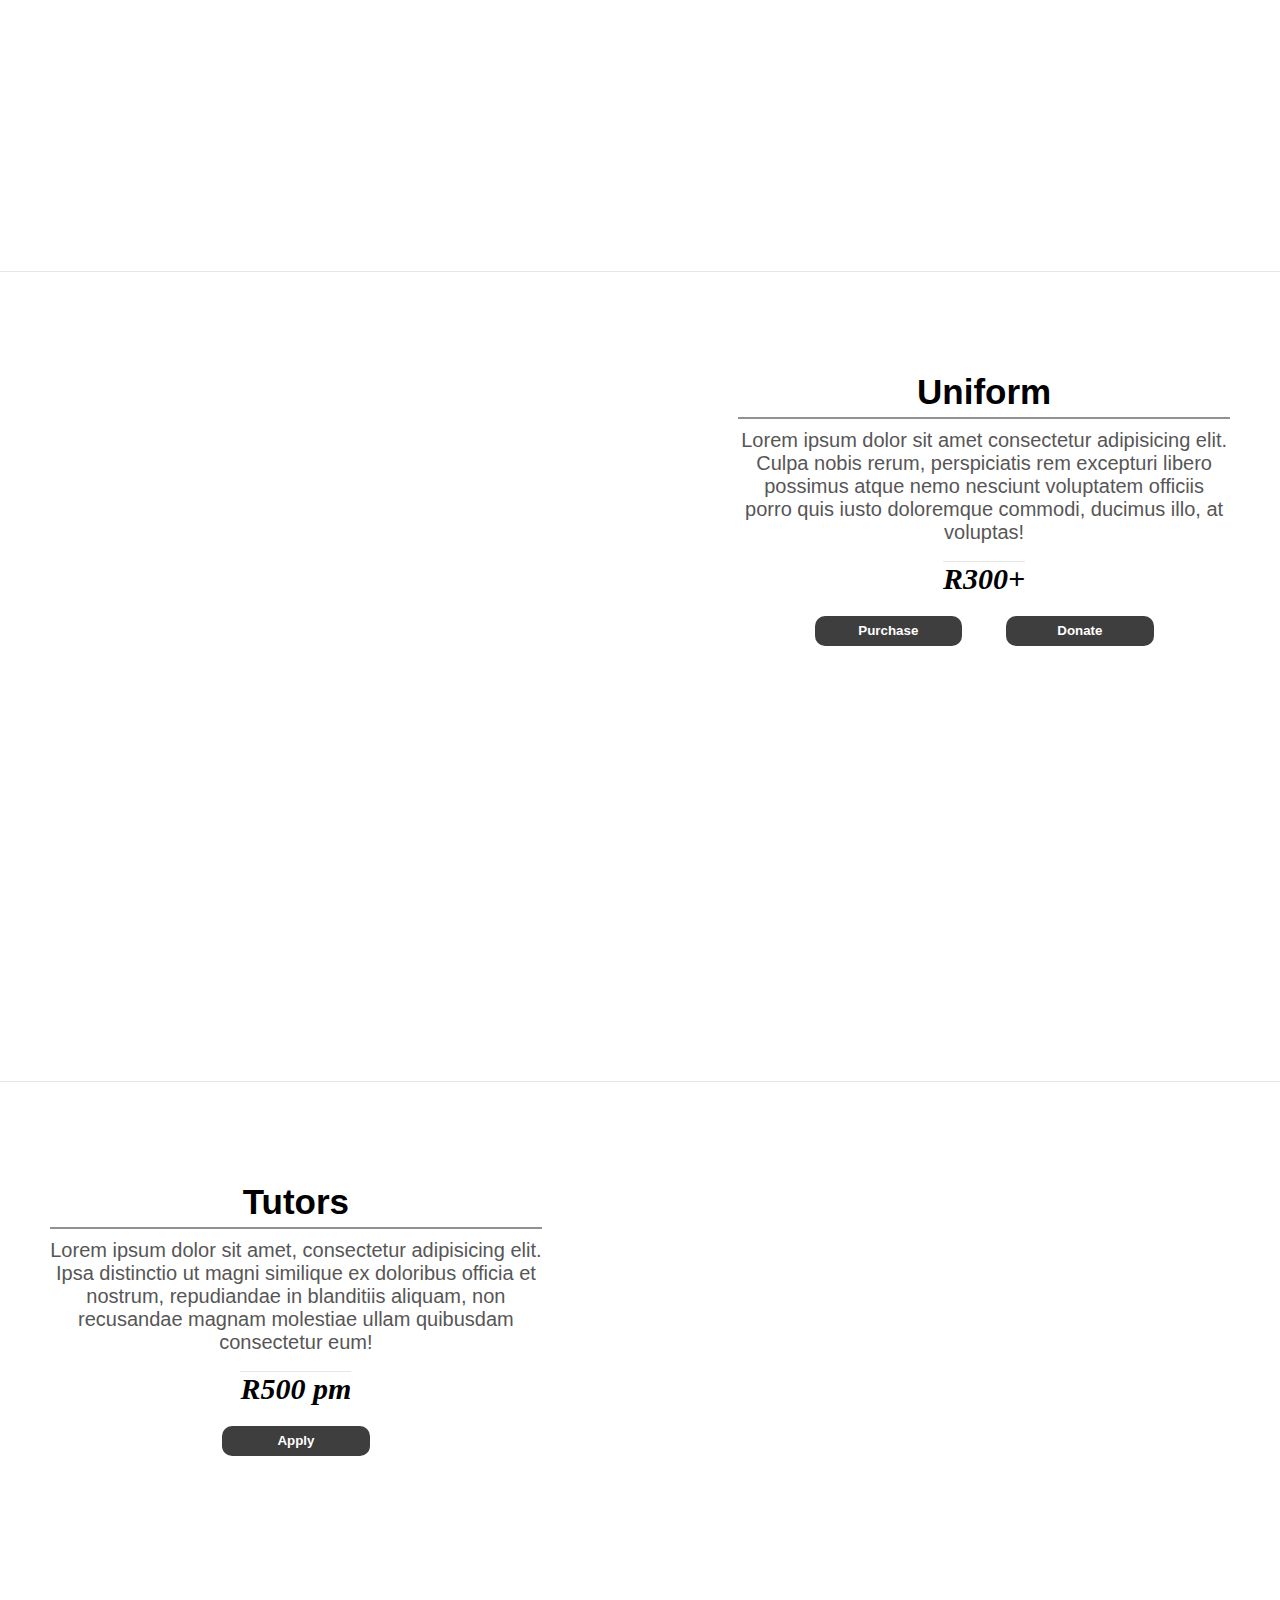
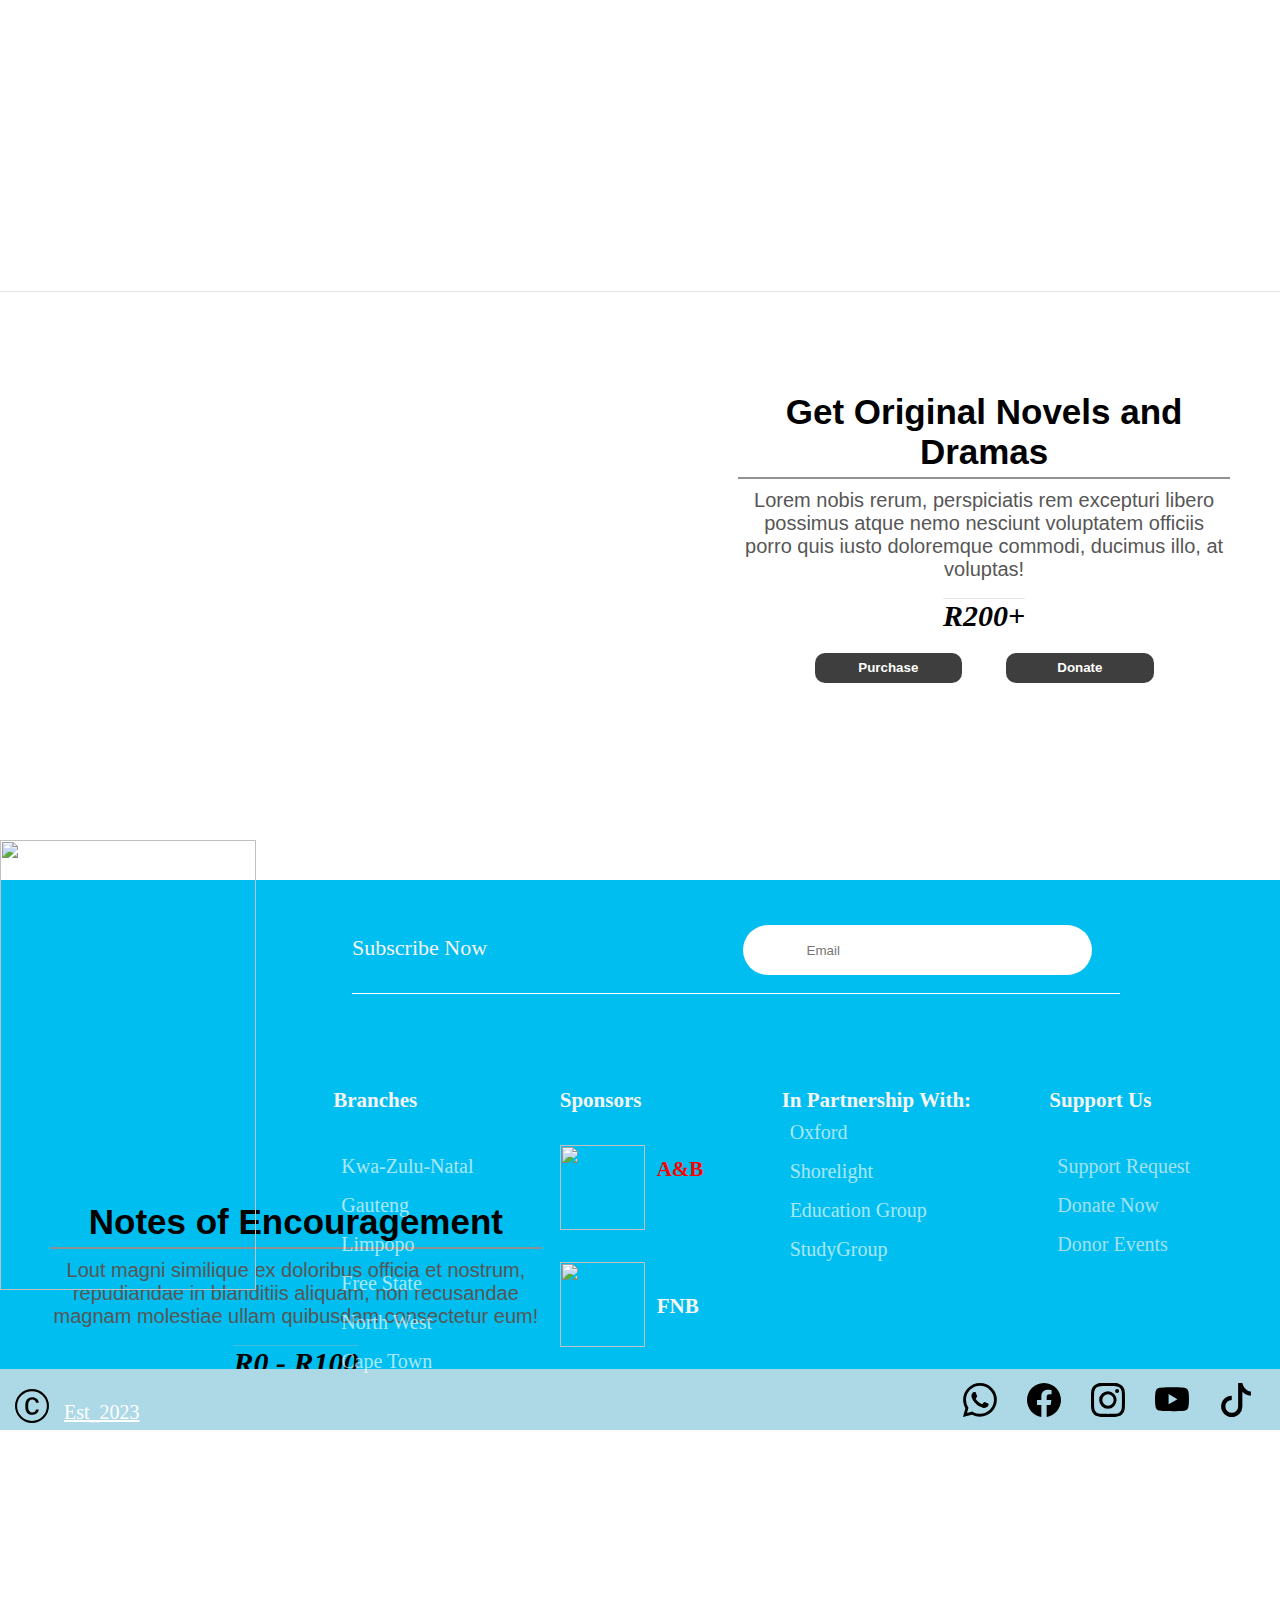
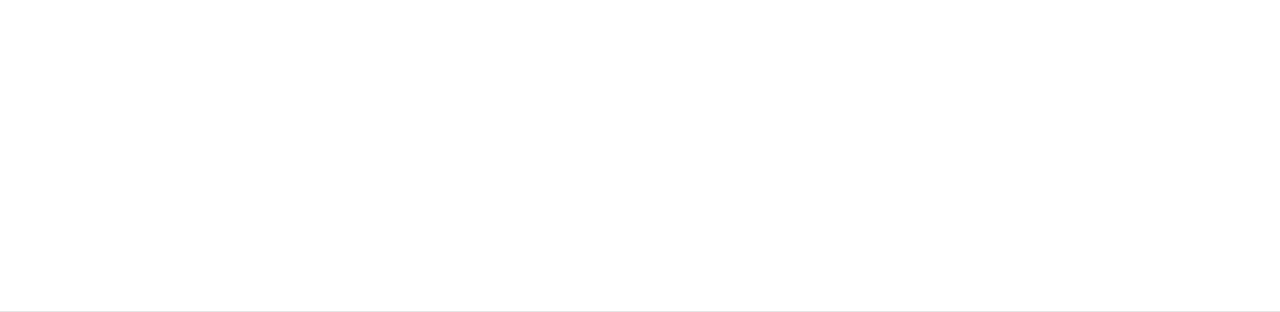
==== commit 42ebbba5: "removed the red border" ====
--- a/index.html
+++ b/index.html
@@ -1,6 +1,5 @@
 <!DOCTYPE html>
 <html lang="en">
-
 <head>
     <meta charset="UTF-8">
     <meta http-equiv="X-UA-Compatible" content="IE=edge">
@@ -9,15 +8,10 @@
     <script defer src="home.js"></script>
     <title>Document</title>
 </head>
-
 <body>
 
     <!-- stoic's portion start (NavBar)-->
-
     <nav>
-
-    <!-- <nav>
-
         <div class="log">
             <img src="/UA-Acadamia/imgs/UA Academia.png" class="log">
 
@@ -27,61 +21,12 @@
           </svg>
         <div class="links">
 
-
-
-
             <a class="first" href="#">Home</a>
-            <a href="#">About</a>
-            <a href="#">Services</a>
-        </div>
-    </nav>
-
-
-            <!-- <a class="first" href="#">Home</a> -->
             <a href="about.html">About</a>
             <a href="edcation site/Events.html">Events</a>
             <a href="edcation news/news.html">News</a>
         </div>
-    </nav> -->
-
-    <header>
-        <nav class="navbar">
-            <div class="log">
-
-                <a href="./index.html">
-                    <img src="/UA-Acadamia/imgs/UA Academia.png" class="log">
-                </a>
-            </div>
-
-            <ul class="nav-menu">
-
-                <li class="nav-item">
-                    <a class="first" href="#">Home</a>
-                </li>
-
-                <li class="nav-item">
-                    <a href="about.html">About</a>
-                </li>
-
-                <li class="nav-item">
-                    <a href="edcation site/Events.html">Events</a>
-                </li>
-
-                <li class="nav-item">
-                    <a href="edcation news/news.html">News</a>
-                </li>
-
-            </ul>
-
-            <div class="hamburger">
-                <span class="bar"></span>
-                <span class="bar"></span>
-                <span class="bar"></span>
-            </div>
-
-        </nav>
-    </header>
-
+    </nav>
 
     <!-- End of NavBar (Stoic) -->
 
@@ -98,55 +43,41 @@
                 <a href="">Login</a>
 
             </div>
-
+            
         </div>
     </nav> -->
 
     <main>
 
         <section class="heading">
-
         
-
-
-
-            <div class="popup">
-                <h1 class="popup-text">
-                    Welcome, <i id="name">Kyurasense</i>
-                    <br>
-
-                </h1>
-            </div>
 
 
 
             <div class="head-flex">
                 <div class="head-one">
                     <h1><span class="UAA">UA Acadamia</span></h1>
-                    <h3>Your go to for educational equipment, lessons and love.</h3>
-                    <br>
-                    <p>We welcome you to our updated online store. We have added a new Donate section which you will see
-                        right next to the purchas button. </p>
-                    <br>
-                    <p>Please feel free to help us improve and help people around succeed. <3< /p>
-                </div>
-                <div class="head-two">
+                    <h3>Your go to for educational equipment, lessons and love.</h3>    
+                    <br>
+                    <p>We welcome you to our updated online store. We have added a new Donate section which you will see right next to the purchas button. </p>
+                    <br>
+                    <p>Please feel free to help us improve and help people around succeed. <3</p>
+                </div>
+                <div class="head-two"> 
                     <img src="Logo/UA Academia.png" alt="img">
-                </div>
+                </div> 
             </div>
         </section>
 
 
         <section class="main-1">
             <div class="heading-main">
-                <h1>Sales</h1>
+                <h1>Sails</h1>
             </div>
             <article class="sec-1">
                 <div class="article-text">
                     <h3>Stationary</h3>
-                    <p>Lorem ipsum dolor sit amet, consectetur adipisicing elit. Ipsa distinctio ut magni similique ex
-                        doloribus officia et nostrum, repudiandae in blanditiis aliquam, non recusandae magnam molestiae
-                        ullam quibusdam consectetur eum!</p>
+                    <p>Lorem ipsum dolor sit amet, consectetur adipisicing elit. Ipsa distinctio ut magni similique ex doloribus officia et nostrum, repudiandae in blanditiis aliquam, non recusandae magnam molestiae ullam quibusdam consectetur eum!</p>
                     <br>
                     <i><b class="prices">R100+</b></i>
                     <br>
@@ -155,7 +86,7 @@
                         <button class="purchase">Purchase</button>
                         <button class="donate">Donate</button>
                     </div>
-
+                    
                 </div>
                 <div class="article-imgs article-imgs-1 output1">
                 </div>
@@ -166,12 +97,44 @@
                 </div>
                 <div class="article-text">
                     <h3>Uniform</h3>
-                    <p>Lorem ipsum dolor sit amet consectetur adipisicing elit. Culpa nobis rerum, perspiciatis rem
-                        excepturi libero possimus atque nemo nesciunt voluptatem officiis porro quis iusto doloremque
-                        commodi, ducimus illo, at voluptas!</p>
+                    <p>Lorem ipsum dolor sit amet consectetur adipisicing elit. Culpa nobis rerum, perspiciatis rem excepturi libero possimus atque nemo nesciunt voluptatem officiis porro quis iusto doloremque commodi, ducimus illo, at voluptas!</p>
                     <br>
                     <i><b class="prices">R300+</b></i>
                     <br>
+                    <div class="btns">
+                        <button class="purchase">Purchase</button>
+                       <button class="donate">Donate</button>
+                    </div>
+                    
+                </div>
+            </article>
+
+            <article class="sec-3">
+                <div class="article-text">
+                    <h3>Tutors</h3>
+                    <p>Lorem ipsum dolor sit amet, consectetur adipisicing elit. Ipsa distinctio ut magni similique ex doloribus officia et nostrum, repudiandae in blanditiis aliquam, non recusandae magnam molestiae ullam quibusdam consectetur eum!</p>
+                    <br>
+                    <i><b class="prices">R500 pm</b></i>
+                    <br>
+
+                    <div class="btns">
+                        <button class="purchase">Apply</button>
+                    </div>
+                </div>
+                <div class="article-imgs article-imgs-3 output3">
+                </div>
+            </article>
+            
+            <article class="sec-4">
+                <div class="article-imgs article-imgs-4 output4">
+                </div>
+                <div class="article-text">
+                    <h3>Get Original Novels and Dramas</h3>
+                    <p>Lorem nobis rerum, perspiciatis rem excepturi libero possimus atque nemo nesciunt voluptatem officiis porro quis iusto doloremque commodi, ducimus illo, at voluptas!</p>
+                    <br>
+                    <i><b class="prices">R200+</b></i>
+                    <br>
+
                     <div class="btns">
                         <button class="purchase">Purchase</button>
                         <button class="donate">Donate</button>
@@ -179,73 +142,34 @@
 
                 </div>
             </article>
-
             <article class="sec-3">
                 <div class="article-text">
-                    <h3>Tutors</h3>
-                    <p>Lorem ipsum dolor sit amet, consectetur adipisicing elit. Ipsa distinctio ut magni similique ex
-                        doloribus officia et nostrum, repudiandae in blanditiis aliquam, non recusandae magnam molestiae
-                        ullam quibusdam consectetur eum!</p>
-                    <br>
-                    <i><b class="prices">R500 pm</b></i>
-                    <br>
-
-                    <div class="btns">
-                        <button class="purchase">Apply</button>
-                    </div>
-                </div>
-                <div class="article-imgs article-imgs-3 output3">
-                </div>
-            </article>
-
-            <article class="sec-4">
-                <div class="article-imgs article-imgs-4 output4">
-                </div>
-                <div class="article-text">
-                    <h3>Get Original Novels and Dramas</h3>
-                    <p>Lorem nobis rerum, perspiciatis rem excepturi libero possimus atque nemo nesciunt voluptatem
-                        officiis porro quis iusto doloremque commodi, ducimus illo, at voluptas!</p>
-                    <br>
-                    <i><b class="prices">R200+</b></i>
+                    <h3>Notes of Encouragement</h3>
+                    <p>Lout magni similique ex doloribus officia et nostrum, repudiandae in blanditiis aliquam, non recusandae magnam molestiae ullam quibusdam consectetur eum!</p>
+                    <br>
+                    <i><b class="prices">R0 - R100</b></i>
                     <br>
 
                     <div class="btns">
                         <button class="purchase">Purchase</button>
                         <button class="donate">Donate</button>
                     </div>
-
-                </div>
-            </article>
-            <article class="sec-3">
-                <div class="article-text">
-                    <h3>Notes of Encouragement</h3>
-                    <p>Lout magni similique ex doloribus officia et nostrum, repudiandae in blanditiis aliquam, non
-                        recusandae magnam molestiae ullam quibusdam consectetur eum!</p>
-                    <br>
-                    <i><b class="prices">R0 - R100</b></i>
-                    <br>
-
-                    <div class="btns">
-                        <button class="purchase">Purchase</button>
-                        <button class="donate">Donate</button>
-                    </div>
                 </div>
                 <div class="article-imgs article-imgs-5 output5">
                 </div>
             </article>
         </section>
-    </main> -->
+    </main>
 
     <!-- Kyu: Home Page End -->
 
 
 
     <!-- STOIC'S FOOTER   -->
-    <footer>
-
+    <footer >
         
         <div class="SECT1">
-                <img src="/UA-Acadamia/imgs/Accademic-site/Soon.gif" class="SECT11" alt="">
+                <img src="/UA-Acadamia/imgs/Soon.gif" class="SECT11" alt="">
 
                 
         </div>
@@ -271,7 +195,7 @@
                     </div>
                    
                     <div class="fnb">
-                        <img src="/UA-Acadamia/imgs/Accademic-site/First_National_Bank_Logo.svg.png" alt="">
+                        <img src="/UA-Acadamia/imgs/First_National_Bank_Logo.svg.png" alt="">
                         <h4 style="margin-top: 32px; margin-left:12px;">FNB</h4>
                     </div>
                 
@@ -356,12 +280,11 @@
 
 
 
-
                                         <!-- Kyu's updates Start -->
 
     <!-- Kyu Pop-up: Start-->
 
-        <div class="popup" id="popup">
+        <div class="popup">
             <div id="icon">
                 <span>&Cross;</span>
             </div>
@@ -408,7 +331,7 @@
 
         // Kyu's Popup: Start
         let popupBtn = document.querySelector("#icon");
-        let popup = document.getElementById("popup");
+        let popup = document.querySelector(".popup");
 
         popupBtn.addEventListener("click", function(){
             console.log("clicked")
@@ -429,130 +352,5 @@
                                         <!-- Kyu's updates Start -->
 
     
-
-        <div class="SECT1">
-            <img src="/UA-Acadamia/imgs/Soon.gif" class="SECT11" alt="">
-
-
-        </div>
-
-
-        <div class="SECT2">
-
-            <div class="branches">
-                <h4>Branches</h4>
-                <p class="branch1"><a href="https://labri.org.za/school-camps-in-kzn/">Kwa-Zulu-Natal</a></p>
-                <p><a href="">Gauteng</a></p>
-                <p><a href="">Limpopo</a></p>
-                <p><a href="">Free State</a></p>
-                <p><a href="">North West</a></p>
-                <p><a href="">Cape Town</a></p>
-            </div>
-
-            <div class="branches">
-                <h4>Sponsors</h4>
-                <div class="edu">
-                    <img src="/UA-Acadamia/imgs/Accademic-site/download.png" alt="">
-                    <h4 style="Color:red; margin-top: 12px; margin-left:12px;">A&B</h4>
-                </div>
-
-                <div class="fnb">
-                    <img src="/UA-Acadamia/imgs/First_National_Bank_Logo.svg.png" alt="">
-                    <h4 style="margin-top: 32px; margin-left:12px;">FNB</h4>
-                </div>
-
-            </div>
-
-            <div class="branches">
-                <h4>In Partnership With:
-
-                </h4>
-
-                <p> <a href="https://www.ox.ac.uk/" class="branch1">Oxford</a> </p>
-                <p> <a href="https://shorelight.com/">Shorelight</a> </p>
-                <p> <a href="https://www.educationgroup.com">Education Group</a> </p>
-                <p> <a href="https://www.studygroup.com/">StudyGroup</a> </p>
-
-            </div>
-
-            <div class="branches">
-                <h4>Support Us</h4>
-
-                <p class="branch1">Support Request</p>
-                <p> Donate Now</p>
-                <p> Donor Events</p>
-
-            </div>
-
-
-
-        </div>
-
-        <div class="informercials">
-            <label for="subscribe">
-                Subscribe Now
-                <input type="text" id="subscribe" placeholder="Email">
-            </label>
-
-        </div>
-
-
-        <div class="socials">
-
-            <div class="copyright">
-                <svg xmlns="http://www.w3.org/2000/svg" width="16" height="16" fill="currentColor"
-                    class="bi bi-c-circle" viewBox="0 0 16 16">
-                    <path
-                        d="M1 8a7 7 0 1 0 14 0A7 7 0 0 0 1 8Zm15 0A8 8 0 1 1 0 8a8 8 0 0 1 16 0ZM8.146 4.992c-1.212 0-1.927.92-1.927 2.502v1.06c0 1.571.703 2.462 1.927 2.462.979 0 1.641-.586 1.729-1.418h1.295v.093c-.1 1.448-1.354 2.467-3.03 2.467-2.091 0-3.269-1.336-3.269-3.603V7.482c0-2.261 1.201-3.638 3.27-3.638 1.681 0 2.935 1.054 3.029 2.572v.088H9.875c-.088-.879-.768-1.512-1.729-1.512Z" />
-                </svg>
-
-                <ins style="color: white; font-size: 20px; margin-right: 8px; margin-top: 12px;">Est_2023</ins>
-
-            </div>
-            <div class="icons">
-
-                <svg xmlns="http://www.w3.org/2000/svg" width="16" height="16" fill="currentColor"
-                    class="bi bi-whatsapp" viewBox="0 0 16 16">
-                    <path
-                        d="M13.601 2.326A7.854 7.854 0 0 0 7.994 0C3.627 0 .068 3.558.064 7.926c0 1.399.366 2.76 1.057 3.965L0 16l4.204-1.102a7.933 7.933 0 0 0 3.79.965h.004c4.368 0 7.926-3.558 7.93-7.93A7.898 7.898 0 0 0 13.6 2.326zM7.994 14.521a6.573 6.573 0 0 1-3.356-.92l-.24-.144-2.494.654.666-2.433-.156-.251a6.56 6.56 0 0 1-1.007-3.505c0-3.626 2.957-6.584 6.591-6.584a6.56 6.56 0 0 1 4.66 1.931 6.557 6.557 0 0 1 1.928 4.66c-.004 3.639-2.961 6.592-6.592 6.592zm3.615-4.934c-.197-.099-1.17-.578-1.353-.646-.182-.065-.315-.099-.445.099-.133.197-.513.646-.627.775-.114.133-.232.148-.43.05-.197-.1-.836-.308-1.592-.985-.59-.525-.985-1.175-1.103-1.372-.114-.198-.011-.304.088-.403.087-.088.197-.232.296-.346.1-.114.133-.198.198-.33.065-.134.034-.248-.015-.347-.05-.099-.445-1.076-.612-1.47-.16-.389-.323-.335-.445-.34-.114-.007-.247-.007-.38-.007a.729.729 0 0 0-.529.247c-.182.198-.691.677-.691 1.654 0 .977.71 1.916.81 2.049.098.133 1.394 2.132 3.383 2.992.47.205.84.326 1.129.418.475.152.904.129 1.246.08.38-.058 1.171-.48 1.338-.943.164-.464.164-.86.114-.943-.049-.084-.182-.133-.38-.232z" />
-                </svg>
-
-                <svg xmlns="http://www.w3.org/2000/svg" width="16" height="16" fill="currentColor"
-                    class="bi bi-facebook" viewBox="0 0 16 16">
-                    <path
-                        d="M16 8.049c0-4.446-3.582-8.05-8-8.05C3.58 0-.002 3.603-.002 8.05c0 4.017 2.926 7.347 6.75 7.951v-5.625h-2.03V8.05H6.75V6.275c0-2.017 1.195-3.131 3.022-3.131.876 0 1.791.157 1.791.157v1.98h-1.009c-.993 0-1.303.621-1.303 1.258v1.51h2.218l-.354 2.326H9.25V16c3.824-.604 6.75-3.934 6.75-7.951z" />
-                </svg>
-
-                <svg xmlns="http://www.w3.org/2000/svg" width="16" height="16" fill="currentColor"
-                    class="bi bi-instagram" viewBox="0 0 16 16">
-                    <path
-                        d="M8 0C5.829 0 5.556.01 4.703.048 3.85.088 3.269.222 2.76.42a3.917 3.917 0 0 0-1.417.923A3.927 3.927 0 0 0 .42 2.76C.222 3.268.087 3.85.048 4.7.01 5.555 0 5.827 0 8.001c0 2.172.01 2.444.048 3.297.04.852.174 1.433.372 1.942.205.526.478.972.923 1.417.444.445.89.719 1.416.923.51.198 1.09.333 1.942.372C5.555 15.99 5.827 16 8 16s2.444-.01 3.298-.048c.851-.04 1.434-.174 1.943-.372a3.916 3.916 0 0 0 1.416-.923c.445-.445.718-.891.923-1.417.197-.509.332-1.09.372-1.942C15.99 10.445 16 10.173 16 8s-.01-2.445-.048-3.299c-.04-.851-.175-1.433-.372-1.941a3.926 3.926 0 0 0-.923-1.417A3.911 3.911 0 0 0 13.24.42c-.51-.198-1.092-.333-1.943-.372C10.443.01 10.172 0 7.998 0h.003zm-.717 1.442h.718c2.136 0 2.389.007 3.232.046.78.035 1.204.166 1.486.275.373.145.64.319.92.599.28.28.453.546.598.92.11.281.24.705.275 1.485.039.843.047 1.096.047 3.231s-.008 2.389-.047 3.232c-.035.78-.166 1.203-.275 1.485a2.47 2.47 0 0 1-.599.919c-.28.28-.546.453-.92.598-.28.11-.704.24-1.485.276-.843.038-1.096.047-3.232.047s-2.39-.009-3.233-.047c-.78-.036-1.203-.166-1.485-.276a2.478 2.478 0 0 1-.92-.598 2.48 2.48 0 0 1-.6-.92c-.109-.281-.24-.705-.275-1.485-.038-.843-.046-1.096-.046-3.233 0-2.136.008-2.388.046-3.231.036-.78.166-1.204.276-1.486.145-.373.319-.64.599-.92.28-.28.546-.453.92-.598.282-.11.705-.24 1.485-.276.738-.034 1.024-.044 2.515-.045v.002zm4.988 1.328a.96.96 0 1 0 0 1.92.96.96 0 0 0 0-1.92zm-4.27 1.122a4.109 4.109 0 1 0 0 8.217 4.109 4.109 0 0 0 0-8.217zm0 1.441a2.667 2.667 0 1 1 0 5.334 2.667 2.667 0 0 1 0-5.334z" />
-                </svg>
-
-                <svg xmlns="http://www.w3.org/2000/svg" width="16" height="16" fill="currentColor" class="bi bi-youtube"
-                    viewBox="0 0 16 16">
-                    <path
-                        d="M8.051 1.999h.089c.822.003 4.987.033 6.11.335a2.01 2.01 0 0 1 1.415 1.42c.101.38.172.883.22 1.402l.01.104.022.26.008.104c.065.914.073 1.77.074 1.957v.075c-.001.194-.01 1.108-.082 2.06l-.008.105-.009.104c-.05.572-.124 1.14-.235 1.558a2.007 2.007 0 0 1-1.415 1.42c-1.16.312-5.569.334-6.18.335h-.142c-.309 0-1.587-.006-2.927-.052l-.17-.006-.087-.004-.171-.007-.171-.007c-1.11-.049-2.167-.128-2.654-.26a2.007 2.007 0 0 1-1.415-1.419c-.111-.417-.185-.986-.235-1.558L.09 9.82l-.008-.104A31.4 31.4 0 0 1 0 7.68v-.123c.002-.215.01-.958.064-1.778l.007-.103.003-.052.008-.104.022-.26.01-.104c.048-.519.119-1.023.22-1.402a2.007 2.007 0 0 1 1.415-1.42c.487-.13 1.544-.21 2.654-.26l.17-.007.172-.006.086-.003.171-.007A99.788 99.788 0 0 1 7.858 2h.193zM6.4 5.209v4.818l4.157-2.408L6.4 5.209z" />
-                </svg>
-
-                <svg xmlns="http://www.w3.org/2000/svg" width="16" height="16" fill="currentColor" class="bi bi-tiktok"
-                    viewBox="0 0 16 16">
-                    <path
-                        d="M9 0h1.98c.144.715.54 1.617 1.235 2.512C12.895 3.389 13.797 4 15 4v2c-1.753 0-3.07-.814-4-1.829V11a5 5 0 1 1-5-5v2a3 3 0 1 0 3 3V0Z" />
-                </svg>
-
-            </div>
-
-
-        </div>
-
-    </footer>
-    <!-- STOC'S FOOTER END  -->
-
-
-    <script src="/UA-Acadamia/stoic.js"></script>
-
-
 </body>
-
 </html>--- a/style.css
+++ b/style.css
@@ -143,7 +143,6 @@
     z-index: 100;
     display: none;
     top: 0;
-    border: 1px solid red;
     margin: 15px auto;
     height: 95vh;
     width: 100%;
@@ -532,10 +531,6 @@
 
 
 
-/*|   |   |   |   |   |   |   |   |   |   |   |   |   |   |   |   |   |   |   |   | Sanje's code start*/
-
-
-
 
 
 
@@ -543,10 +538,6 @@
 
 
 /* Sanje's code start*/
-
-
-/*|   |   |   |   |   |   |   |   |   |   |   |   |   |   |   |   |   |   |   |   | Sanje's code start*/
-
 
 /* sign-in page */
 
@@ -571,31 +562,16 @@
     opacity: 80%;
     color:white;
     margin-bottom:15%;
-    font-size:10px;
-}
-
-form > #email1,#pass1{
-    margin-left:-2px;
-    width:50%;
-    text-align:center;
-
-}
-
-form > #pass1,#email1{
-    margin-left:-2px;
-    width:50%;
 }
 
 form p > a{
     color:white;
     text-decoration:none;
-} 
-
-/* |    |   |   |   |   |   |   |   |   |   |   |   |   |   |   |   |   |   |End Of Sign in Page */
+}
 
 /* log in page */
 
-/* #log-in-page{
+#log-in-page{
     margin-top:15%;
     text-align:center;
     display: flex;
@@ -630,24 +606,14 @@
     width:80px;
     height:25px;
     color:black;
-} */
-
-/* |    |   |   |   |   |   |   |   |   |   |   |   |   |   |   |   |   |   |End Of Log in Page */
+}
+
 
 
 /* About Page */
-
-
-#about-body{
-    background-color:rgba(0, 190, 239, 10%)
-}
 
 .header{
     /* border:1px solid red; */
-
-/* .header{ */
-    /* border:1px solid red;
-fixedHomeConflicts
     width:10%;
     margin:9% 2% 2% 2%;
     height:70px;
@@ -666,18 +632,18 @@
 }
 
 .about-content{
-    display:flex; */
+    display:flex;
     /* align-items: center; */
     /* justify-content: space-evenly; */
     /* border:1px solid red; */
-/* } */
-/* 
+}
+
 #about-text{
     text-align:left;
-    letter-spacing: 1.1px; */
+    letter-spacing: 1.1px;
     /* padding */
     /* border:1px solid red; */
-    /* width: 67%;
+    width: 67%;
     margin-left:5%;
     font-size:18px;
     margin-top:0px;
@@ -686,20 +652,12 @@
 .but-links > button{
     width:350px;
     height:50px;
-    margin-top:1.5%;
-    background:rgba(84, 19, 197, 0.459);
+    margin-top:1%;
+    background:lightblue;
     border:1px solid white;
     border-radius:3px;
     font-size:17px; 
     margin-right: 40px;
-    box-shadow: 1px 1px 2.6px -0px black;
-}
-
-.but-links > button:hover{
-    background-color:lightseagreen;
-    color:white;
-    font-family:monospace;
-    letter-spacing: -1px;
 }
 
 h1{
@@ -707,20 +665,20 @@
     margin-bottom:1.1%;
 }
 
-hr{ */
+hr{
     /* margin-left:5%; */
-    /* width:10%;
+    width:10%;
     height:2px;
     background:black;
     margin:1% 0px 2.5% 5%;
     border-radius:3px;
     color:navy;
-} */
-/* 
+}
+
 .six-objectives{
-    margin-left:5%; */
+    margin-left:5%;
     /* border:1px solid red; */
-    /* width:55%;
+    width:55%;
     margin-bottom:1%;
 }
 
@@ -728,81 +686,66 @@
     margin-top:2px;
     font-size:21px;
     margin-left:5%;
-} */
-
-/* .closing-text{ */
+}
+
+.closing-text{
     /* border:1px solid red; */
-    /* width:90%;
+    width:90%;
     margin-left:5%;
     margin-top:2%;
     font-size:larger;
-} */
-
-/* |    |   |   |   |   |   |   |   |   |   |   |   |   |   |   |   |   |   |End Of About Page */
+}
 
 
 /* Stoic's NavBar Syle (Start) */
 
-/* .nav{
+nav{
     width: 100%;
-    height: 49px;
+    height: 80px;
     background-color: #00beef;
     /* opacity: 0.4; */
-    /* position: fixed; */
-    /* display: flex; */
+    position: fixed;
+    display: flex;
     /* justify-content: center; */
-    /* align-items: center; */
-    /* top: 0; */
-/* } */
-
-/* .nav svg {
+    align-items: center;
+    top: 0;
+}
+
+nav svg {
     width: 25px;
     height: 25px;
     margin-left: -32px;
-} */
-
-/* .log{
+}
+
+.log{
     width: 50px;
     height: 50px;
     border-radius: 90%;
     margin-left: 12px;
     
-} */
-
-/* .log:hover{
+}
+
+.log:hover{
     cursor: pointer;
     background-color: maroon;    
-} */
-
+}
 
 .links{
-    /* border: 1px solid black; */
-    width: 25%;
-    height: 30px;
-    margin-left: 10%;
-    display: flex;
-    align-items: center;
-    justify-content: space-between;
-}
-
-
-/* .links{
-    border: 7px solid black;
+    /* border: 7px solid black; */
     width: 60%;
     height: 120px;
     margin-left: 174px;
     display: flex;
     align-items: center;
     justify-content: space-evenly;
-} */
-/* 
+}
 
 input{
-    width: 30%;
-    height: 25px;
-    border-radius: 15px;
+    width: 263px;
+    height: 50px;
+    border-radius: 35px;
     padding-left: 64px;
-    margin-left: 29%;
+    margin-left: 34px;
     outline: none;
     border: none;
 }
@@ -812,7 +755,6 @@
     text-decoration: none;
     line-height: 1.2rem;
     font-weight: 900;
-    letter-spacing:1px;
 }
 
 .first{
@@ -829,179 +771,6 @@
     font-style:italic ;
     
     
-}  */
-
-header{
-    background-color: #00beef;
-    
-}
-
-li{
-    list-style: none;
-}
-
-a{
-    color: white;
-    text-decoration: none;
-}
-
-.navbar{
-    min-height: 70px;
-    display: flex;
-    justify-content: space-between;
-    align-items: center;
-    padding: 0 24px;
-}
-
-.nav-menu{
-    display: flex;
-    justify-content: space-between;
-    align-items: center;
-    gap: 60px;
-}
-
-.nav-link{
-    transition: 0.7s ease;
-
-}
-
-.nav-link:hover{
-    color: dodgerblue;
-}
-
-.hamburger{
-    display: none;
-    cursor: pointer;
-}
-
-.bar{
-    display: block;
-    width:25px;
-    height: 3px;
-    margin: 5px auto;
-    transition: all 0.3s ease-in-out;
-    background-color: white;
-}
-
-@media (max-width:768px) {
-    .hamburger{
-        display: block;
-
-    }
-
-    .hamburger.active .bar:nth-child(2){
-        opacity: 0;
-    }
-
-    .hamburger.active .bar:nth-child(1){
-            transform: translateY(8px) rotate(45deg);
-}
-
-.hamburger.active .bar:nth-child(3){
-    transform: translateY(-8px) rotate(-45deg);
-}
-
-
-.closing-text{
-/* border:1px solid red; */
-width:90%;
-margin-left:5%;
-margin-top:2%;
-font-size:larger;
-}
-
-
-/* Stoic's NavBar Syle (Start) */
-
-nav{
-    width: 100%;
-    height: 80px;
-    background-color: #00beef;
-    /* opacity: 0.4; */
-    position: fixed;
-    display: flex;
-    /* justify-content: center; */
-    align-items: center;
-    top: 0;
-}
-
-nav svg {
-width: 25px;
-height: 25px;
-margin-left: -32px;
-}
-
-.log{
-    width: 50px;
-    height: 50px;
-    border-radius: 90%;
-    margin-left: 12px;
-    
-}
-
-.log:hover{
-    cursor: pointer;
-    background-color: maroon;    
-}
-
-.links{
-    /* border: 7px solid black; */
-    width: 60%;
-    height: 120px;
-    margin-left: 174px;
-    display: flex;
-    align-items: center;
-    justify-content: space-evenly;
-}
-
-input{
-    width: 263px;
-    height: 50px;
-    border-radius: 35px;
-    padding-left: 64px;
-    margin-left: 34px;
-    outline: none;
-    border: none;
-}
-
-.links a{
-    color: white;
-    text-decoration: none;
-    line-height: 1.2rem;
-    font-weight: 900;
-}
-
-.first{
-    margin-left: 24px;
-}
-
-.links a:hover{
-    color: palegreen;
-    text-decoration: none;
-    border-radius: 50%;
-    padding: 8px;
-    transition: 3s;
-    text-transform: capitalize;
-    font-style:italic ;
-    
-
-
-.nav-menu{
-    position: fixed;
-    left: -100%;
-    top: 70px;
-    gap: 0;
-    flex-direction: column;
-    background-color: #00beef;
-    width: 100%;
-    text-align: center;
-    transition: 0.3s;
-}
-
-.nav-menu.active{
-    left: 0;
-}
-
 }
 
 /* Stoic's navbar end */
@@ -1009,44 +778,25 @@
 /* STOIC'S FOOTER  */
 footer{
     width: 100%;
-
-    height: 50%;
-
-
     height: 550px;
-
     background-color: #00beef;
     display: flex;
-    border:1px solid red;
     justify-content: space-between;
-    margin-top: 188px;
-
-    height: 50%;
-    background-color: #00beef;
-    display: flex;
-    border:1px solid red;
-    justify-content: space-between;
-    margin-top: 2640px;
-
+    margin-top: 2340px;
     flex-direction: column;
-    position: relative;
-}
-
-
+    /* position: relative; */
+}
 
 .footer2{
     width: 100%;
-    height: 40px;
-    margin-top:6%;
-    border:1px solid red;
-    background-color: #00beef; 
+    height: 550px;
+    background-color: #00beef;
     display: flex;
     justify-content: space-between;
     margin-top: 70px;
     flex-direction: column;
-    position: relative;
-}
-
+    /* position: relative; */
+}
     .informercials{
         width: 60%;
         justify-content: space-between;
@@ -1054,36 +804,13 @@
         margin-top: -486px;
         border-bottom: 1px solid white;
         padding-bottom:18px;
-
-}
-
-.SECT1{
-    width: 20%;
-    height: 450px;
-    margin-top: -40px;
-
-}
-
-
-.SECT11{
-    width: 100%;
-    height: 450px;
-}
-
-label{
-    width: 70%;
-    height: 125px;
-    border-radius: 50%;
-    color: whitesmoke;
-    font-size: 22px;
-    animation: jump 8s linear  infinite;
-
     }
     
     .SECT1{
         width: 20%;
         height: 450px;
         margin-top: -40px;
+        
     }
     
     
@@ -1097,12 +824,8 @@
         height: 125px;
         border-radius: 50%;
         color: whitesmoke;
-
     font-size: 22px;
-    animation: jump 8s linear  
-
-
-
+    animation: jump 8s linear  infinite;
 }
 
 @keyframes jump {
@@ -1113,14 +836,7 @@
     25%{
         transform: translateY(-90deg);
     }
-
-    
-
-
-
-
-
-
+    
     50%{
         transform: translateY(0deg);
     }
@@ -1128,22 +844,10 @@
     75%{
         transform: translateY(180deg);
     }
-
-
-
-
+    
     100%{
         transform: translateY(0deg);
     }
-
-
-    
-    100%{
-        transform: translateY(0deg);
-    }
-
-     font-size: 22px;
-
 }
 
 #subscribe{
@@ -1153,59 +857,22 @@
 
 
 .SECT2{
-
-    border:1px solid red;
-    display: flex;
-    /* border: 1px solid maroon; */
-
-
     display: flex;
     /* border: 1px solid maroon; */
     width:79.8%;
     height: 425px;
     margin-left: 255px;
     margin-top: -202px; 
-
-    border:1px solid red;
-    display: flex;
-    /* border: 1px solid maroon; */
-
-    width:100%;
-    height: 45%;
-    /* margin-left: 255px; */
-    margin-top: 1%; 
-
     justify-content: space-evenly;   
 }
 
 .branches h4{
-
-    color: black;
-    /* font-size: 21px; */
-
-
     color: whitesmoke;
     font-size: 21px;
-
-    color: black;
-    /* font-size: 21px; */
-
-
     
 }
 
 .branches p{
-
-    color: black;
-    /* opacity: 0.65; */
-    /* font-size: 20px; */
-    padding: 1px;
-}
-
-.branches .branch1{
-    color:black;
-
-
     color: whitesmoke;
     opacity: 0.65;
     font-size: 20px;
@@ -1214,39 +881,18 @@
 
 .branches .branch1{
     margin-top: 34px;
-
-    color: black;
-    /* opacity: 0.65; */
-    /* font-size: 20px; */
-    padding: 1px;
-}
-
-.branches .branch1{
-    color:black;
-
-
 }
 
 .branches a{
     text-decoration: none;
-
-    color: black;
-
-
     color: white;
-
-    color: black;
-
-
 }
 
 .edu{
     display: flex;
     margin-top: 32px;
     
-
-
-
+    
 }
 
 .edu img{
@@ -1258,33 +904,18 @@
 .fnb{
     display: flex;
     margin-top: 32px;
-
-
-
-    
-
+    
 }
 .fnb img{
     width: 85px;
     height: 85px;
-
-
+    
 }
 .socials{
     margin-top: 375px;
     width: 100%;
     height: 80px;
     background-color: lightblue;
-
-    
-}
-.socials{
-
-    /* margin-top: 375px; */
-    /* width: 100%; */
-    /* height: 50px; */
-    /* background-color: lightblue; */
-
     display: flex;
     justify-content: space-between;
 }
@@ -1296,18 +927,7 @@
 
 .socials svg:hover{
     color: white;
-
     transition: 2.5s;
-
-
-
-    transition: 0.1s;
-
-    transition: 2.5s;
-    cursor:pointer;
-
-
-
 }
 
 .copyright{
@@ -1324,73 +944,6 @@
     padding: 12px;
 }
 
-
 /* STOC'S FOOTER END */
 
-/* STOC'S FOOTER END */
-
-
-/* 
-@media only screen and (max-width: 766px) {
-
-
-    .head-flex{
-        display: flex;
-        justify-content: center;
-    }
-    .head-two img{
-        width: 100px;
-        height: 120px;
-        position: absolute;
-        margin-top: -130px;
-        /* border-bottom: 3px solid rgba(0, 0, 0, 0.163); */
-    /* } */
-    .article-text{
-        width: 100%;
-        height: 80%;
-        padding: 50px;
-        padding-top: 30px;
-    }
-    .article-text p{
-        font-size: 18px;
-    }
-    .sec-1{
-        display: flex;
-        flex-wrap: wrap;
-    }
-    .sec-2{
-        display: flex;
-        flex-wrap: wrap;
-    }
-    .sec-3{
-        display: flex;
-        flex-wrap: wrap;
-    }
-    .sec-4{
-        display: flex;
-        flex-wrap: wrap;
-    }
-    .sec-5{
-        display: flex;
-        flex-wrap: wrap;
-    }
-    .article-text button{
-        margin-top: 15%;
-        width: 30%;
-        height: 7.5%;
-        border: none;
-        background-color: rgba(0, 0, 0, 0.757);
-        color: white;
-        border-radius: 10px;
-        cursor: pointer;
-        margin: 0 20px;
-    }
-
-    .article-imgs{
-        width: 100%;
-        height: 70%;
-        transition: all .5s;
-        cursor: zoom-in;
-    }
-
-
+
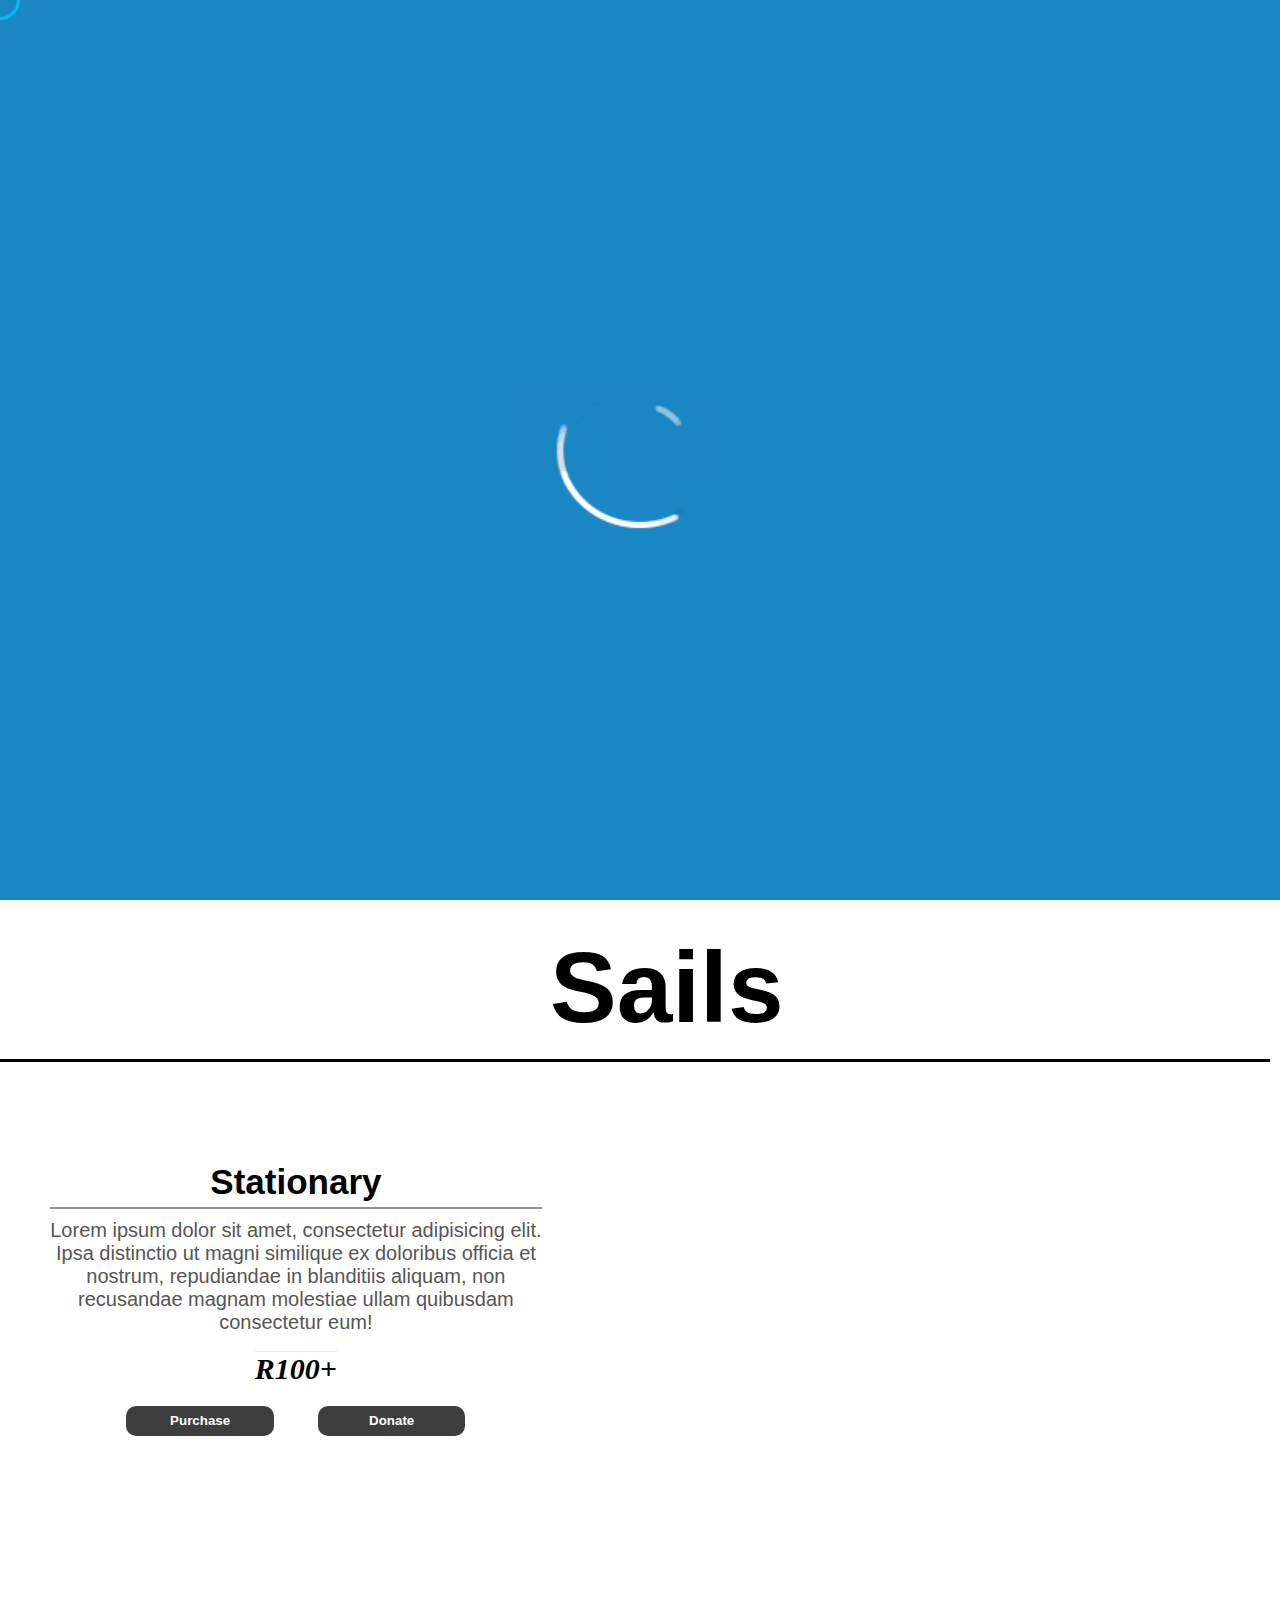
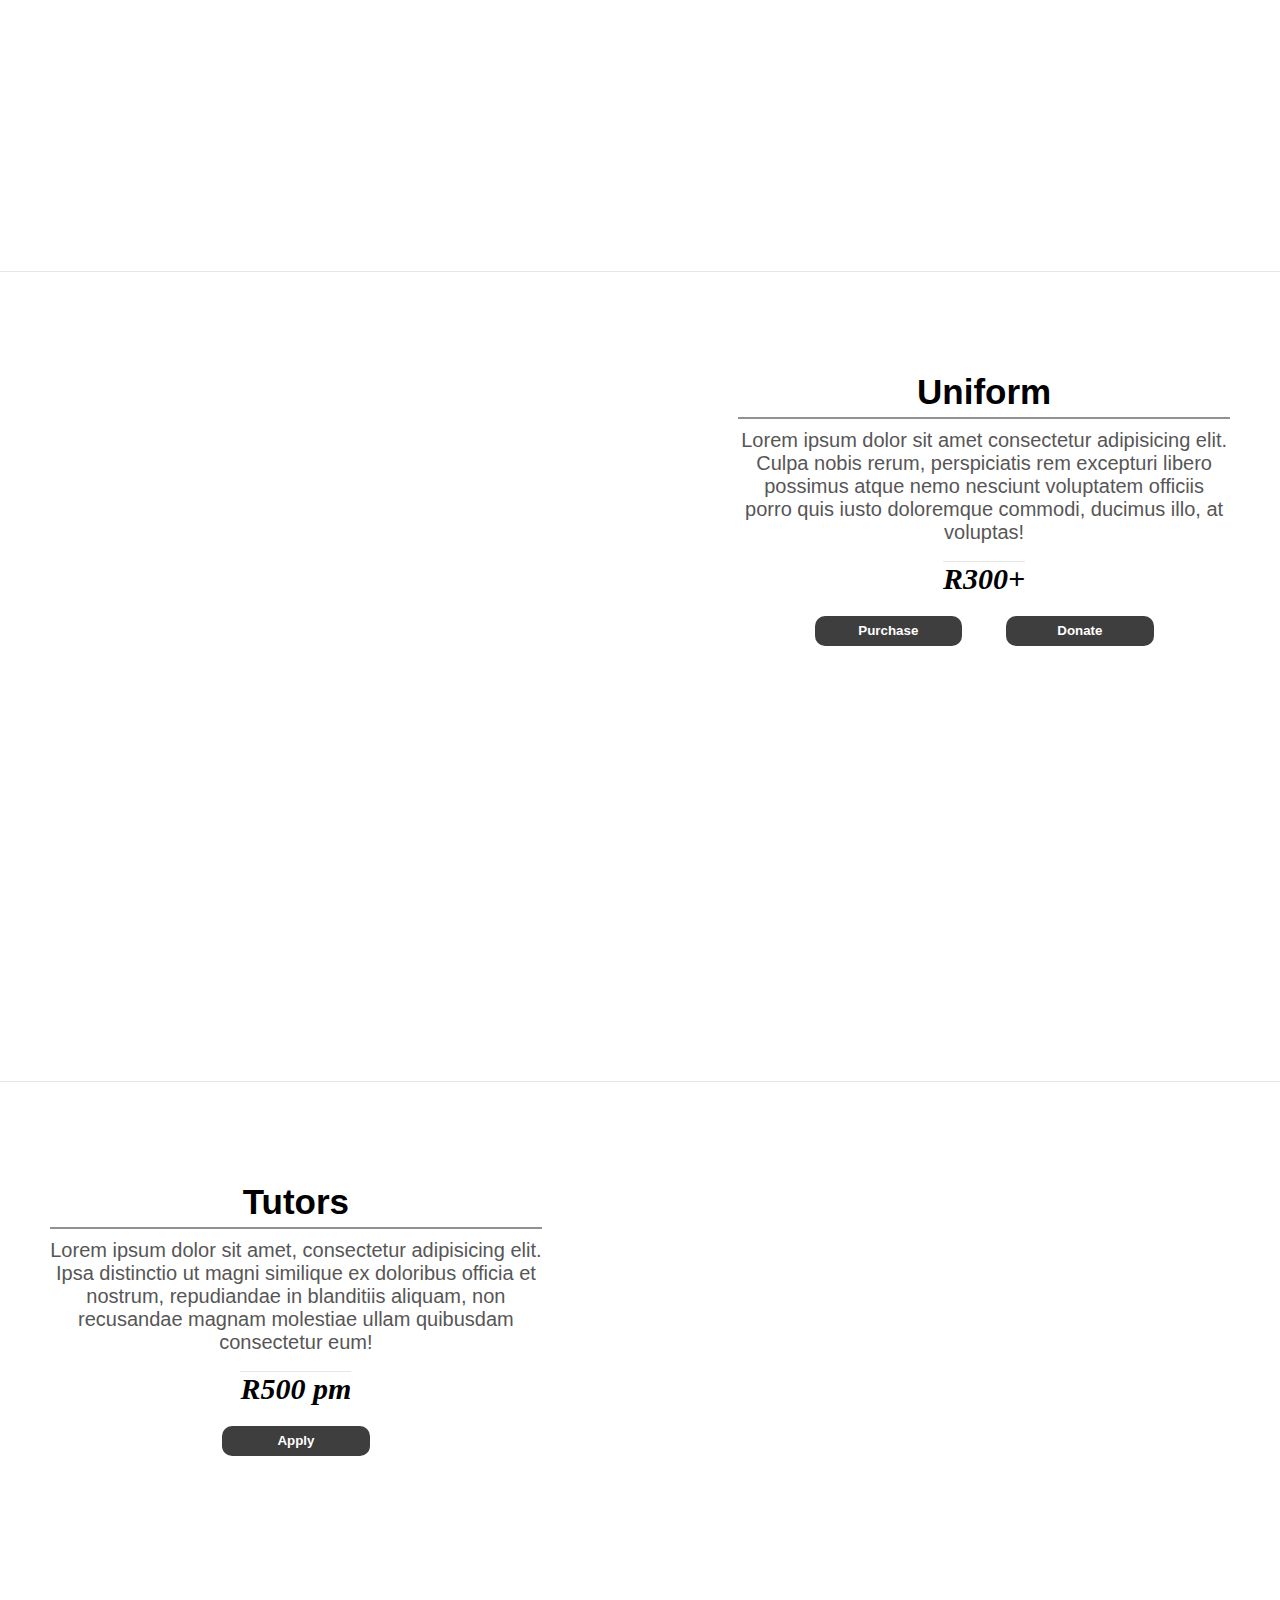
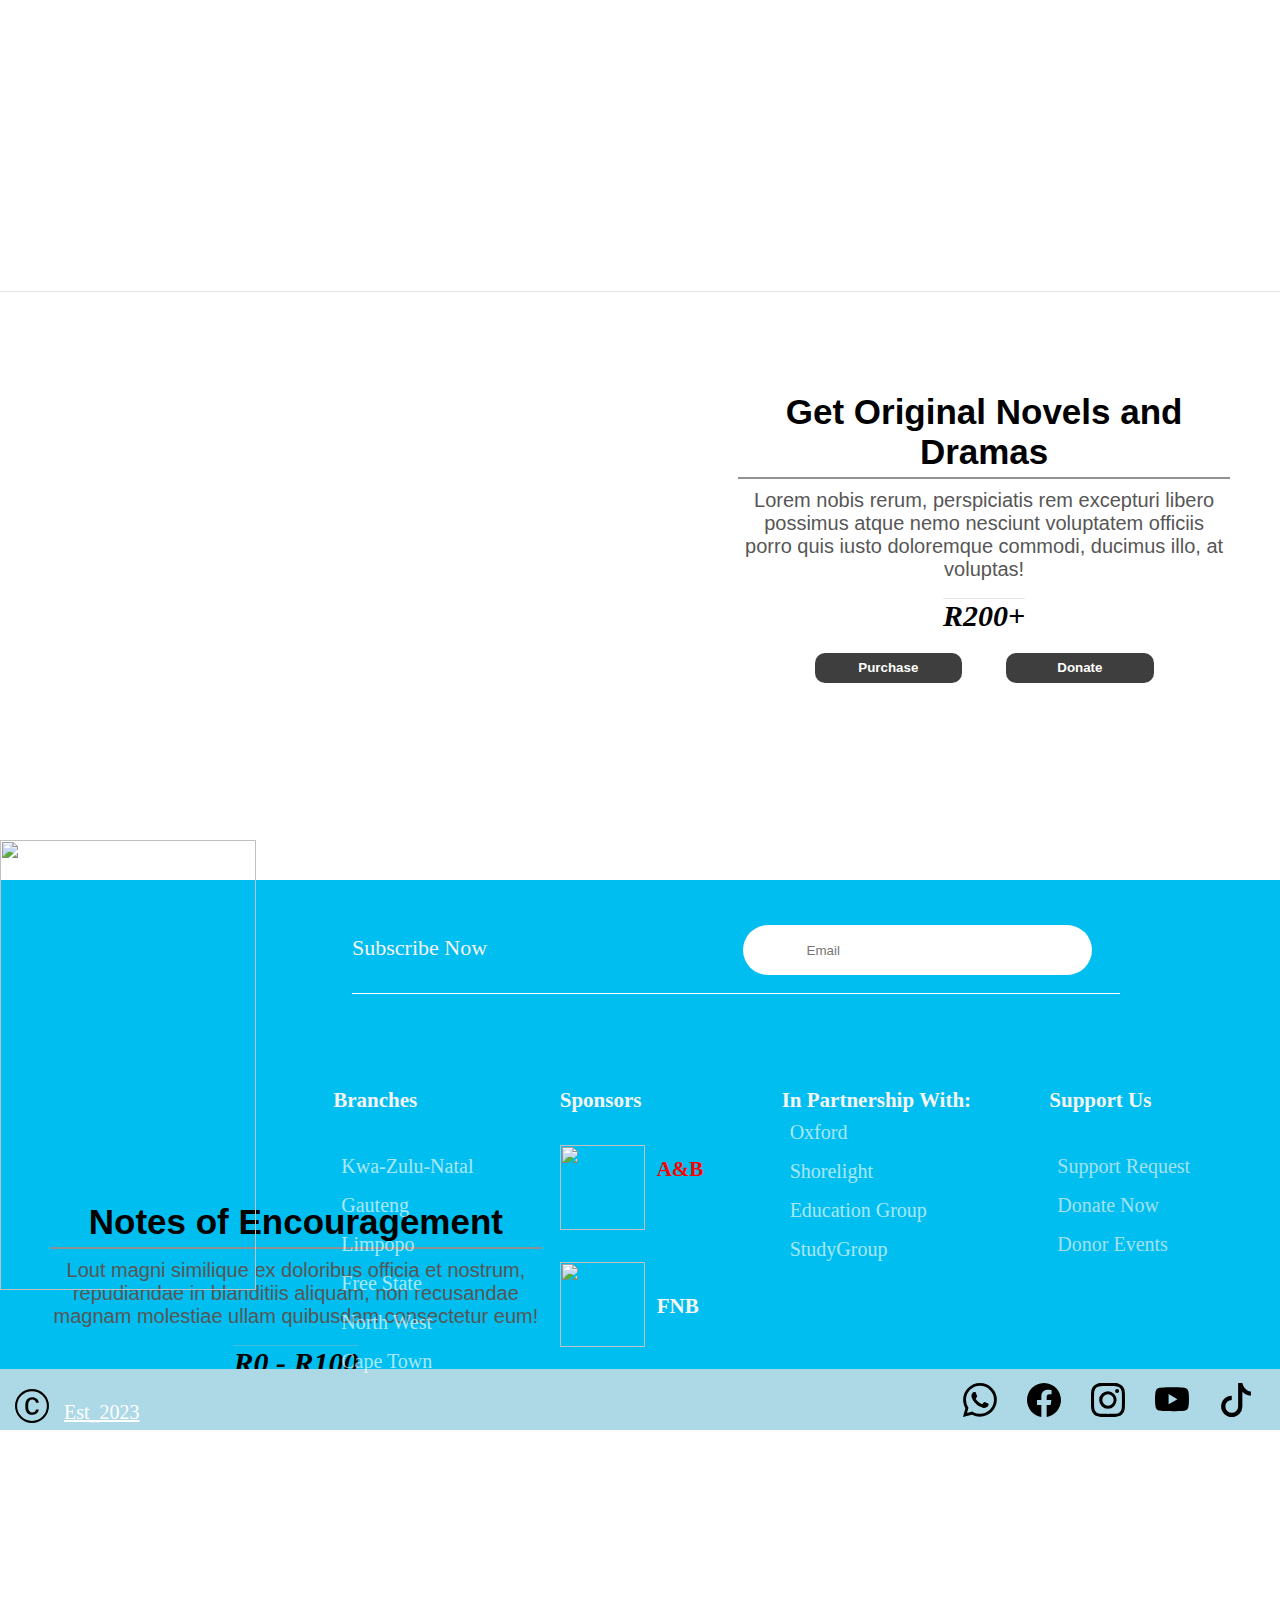
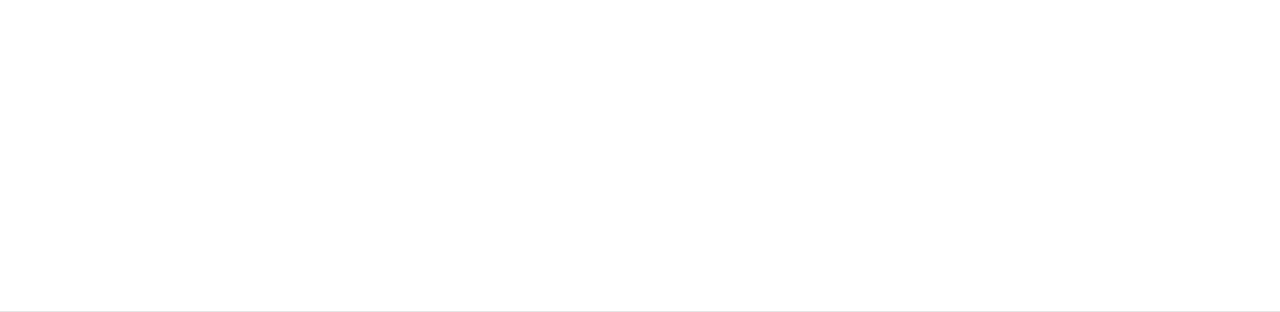
==== commit 9c4b2e93: "fixed the pop-up" ====
--- a/index.html
+++ b/index.html
@@ -284,7 +284,7 @@
 
     <!-- Kyu Pop-up: Start-->
 
-        <div class="popup">
+        <div class="popup" >
             <div id="icon">
                 <span>&Cross;</span>
             </div>
@@ -313,7 +313,7 @@
         
 
         // Kyu's Loader: Start
-        let loader = document.querySelector(".load");
+        let loader = document.querySelectorAll(".load");
 
         window.addEventListener("load",vanish) 
 
--- a/style.css
+++ b/style.css
@@ -146,7 +146,7 @@
     margin: 15px auto;
     height: 95vh;
     width: 100%;
-    display: block;
+    /* display: block; */
     position: fixed;
     justify-content: center;
     padding-bottom: 7%;
